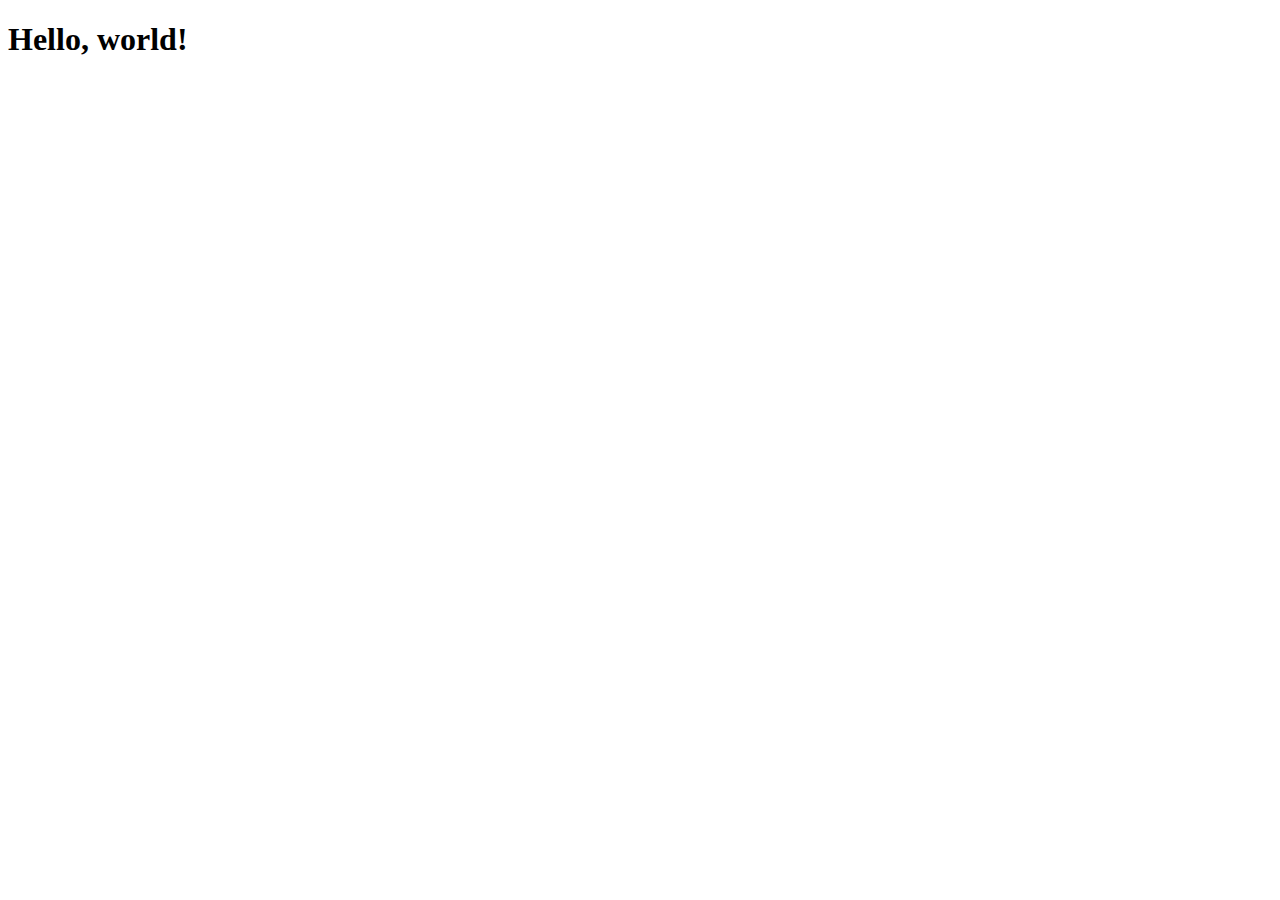
==== index.html @ 6a19d9c7 "first commit" ====
<!doctype html>
<html lang="en">

<head>
    <meta charset="utf-8">
    <meta name="viewport" content="width=device-width, initial-scale=1">
    <title>Panda commerce</title>
    <link href="https://cdn.jsdelivr.net/npm/bootstrap@5.2.0/dist/css/bootstrap.min.css" rel="stylesheet"
        integrity="sha384-gH2yIJqKdNHPEq0n4Mqa/HGKIhSkIHeL5AyhkYV8i59U5AR6csBvApHHNl/vI1Bx" crossorigin="anonymous">
</head>

<body>
    <h1>Hello, world!</h1>


    <!-- java script -->
    <script src="https://cdn.jsdelivr.net/npm/bootstrap@5.2.0/dist/js/bootstrap.bundle.min.js"
        integrity="sha384-A3rJD856KowSb7dwlZdYEkO39Gagi7vIsF0jrRAoQmDKKtQBHUuLZ9AsSv4jD4Xa"
        crossorigin="anonymous"></script>
</body>

</html>
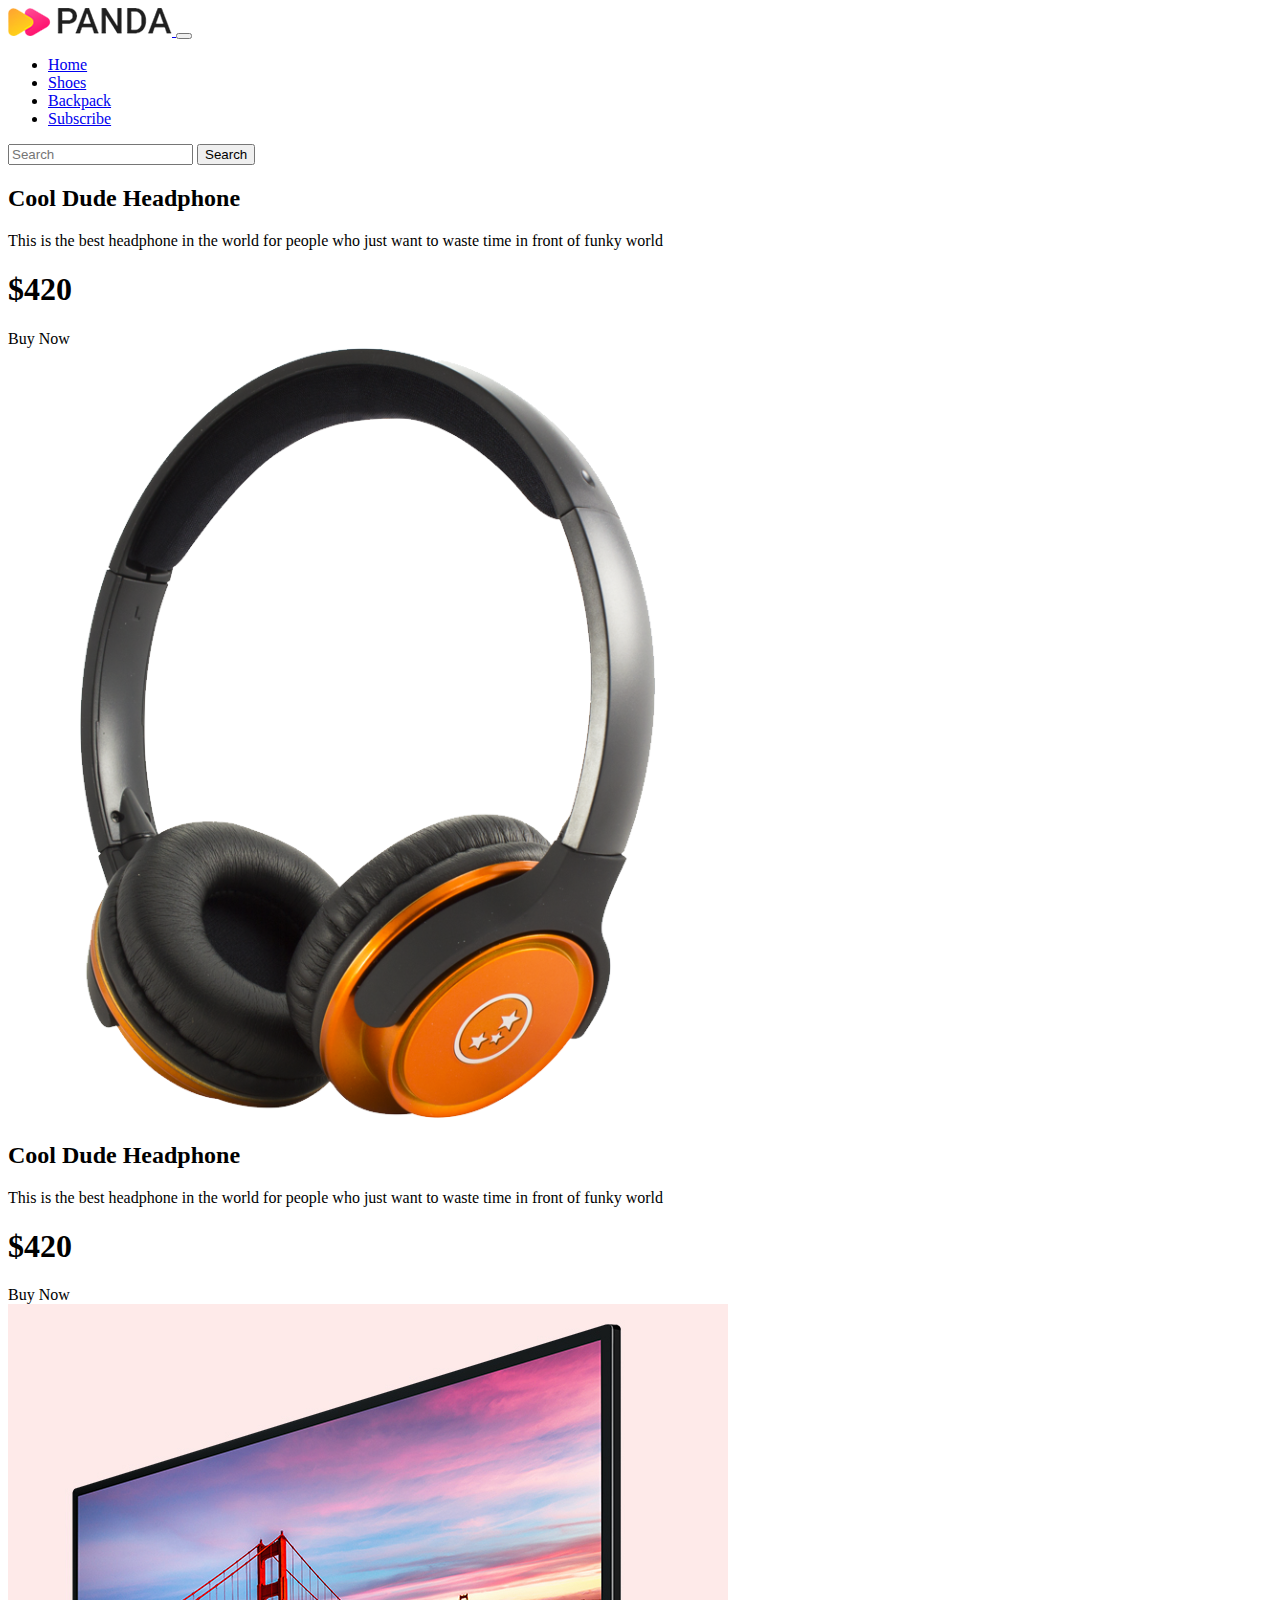
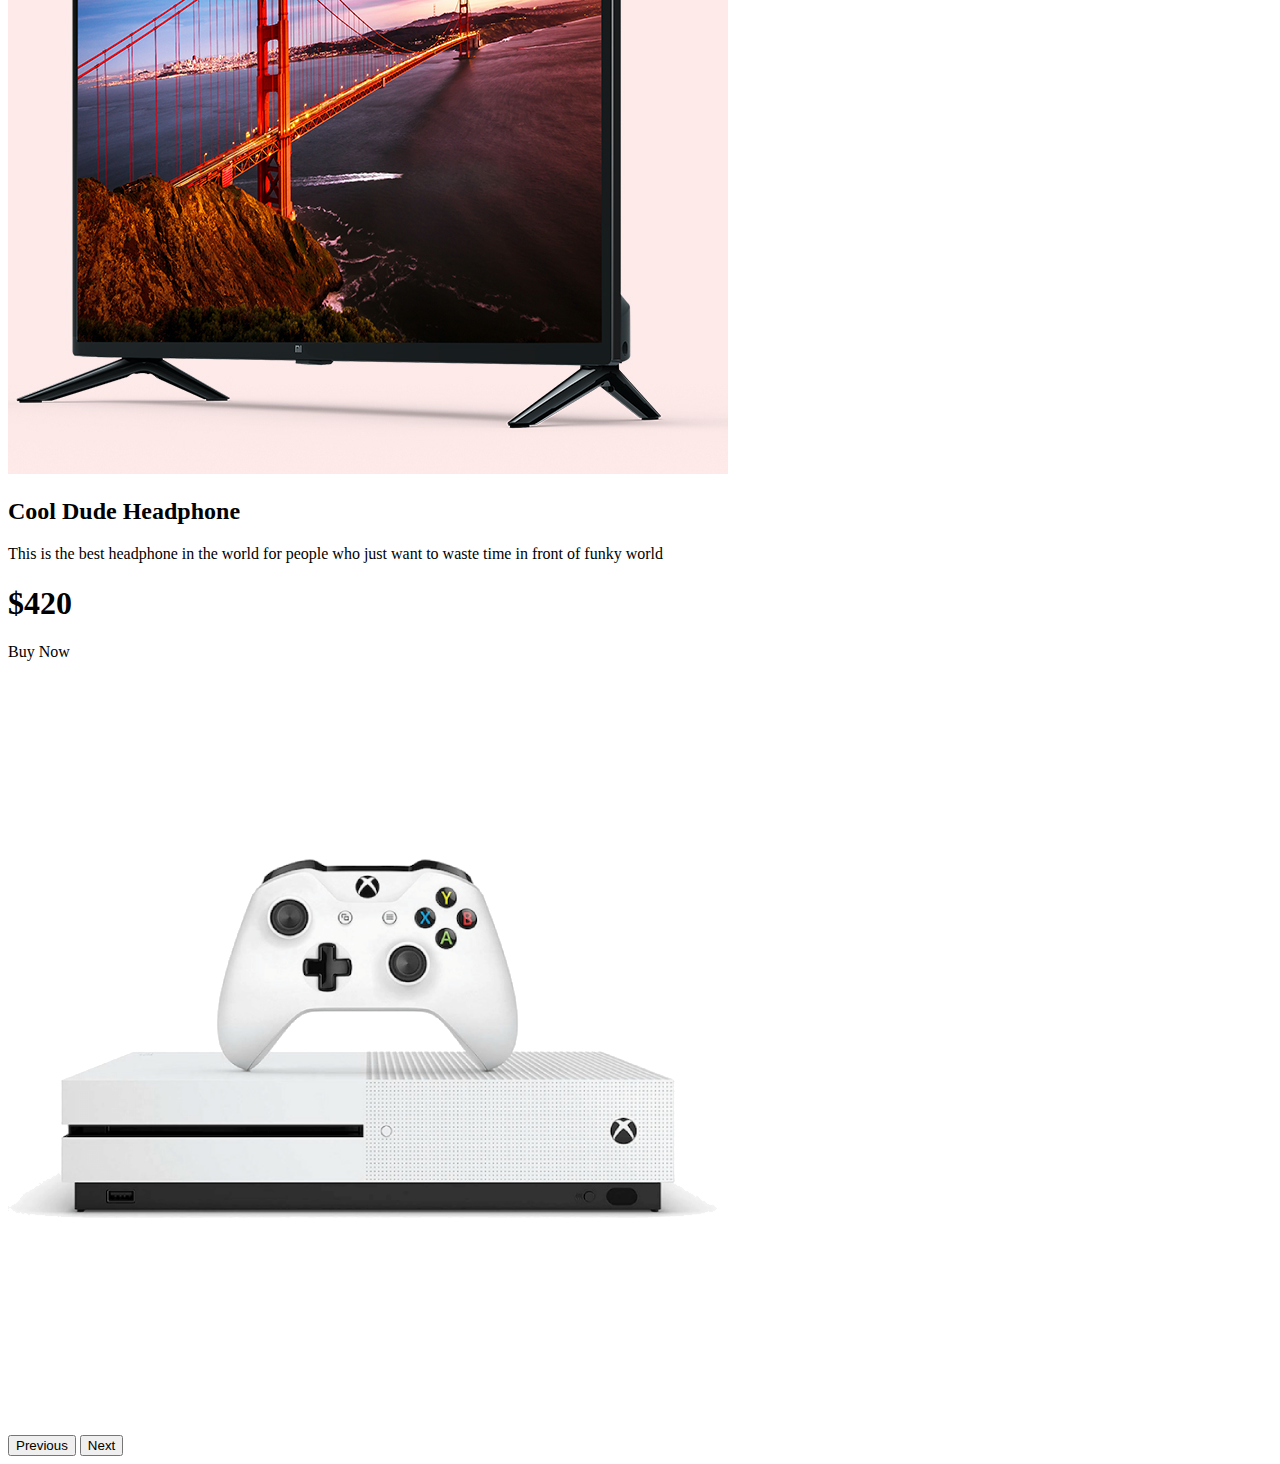
==== commit 89e525c9: "header complete" ====
--- a/index.html
+++ b/index.html
@@ -10,8 +10,107 @@
 </head>
 
 <body>
-    <h1>Hello, world!</h1>
+    <header class="container">
+        <nav class="navbar navbar-expand-lg bg-light">
+            <div class="container">
+                <a class="navbar-brand" href="#">
+                    <img src="images/logo.png" alt="">
+                </a>
+                <button class="navbar-toggler" type="button" data-bs-toggle="collapse" data-bs-target="#navbarSupportedContent"
+                    aria-controls="navbarSupportedContent" aria-expanded="false" aria-label="Toggle navigation">
+                    <span class="navbar-toggler-icon"></span>
+                </button>
+                <div class="collapse navbar-collapse" id="navbarSupportedContent">
+                    <ul class="navbar-nav me-auto mb-2 mb-lg-0">
+                        <li class="nav-item">
+                            <a class="nav-link active" aria-current="page" href="#">Home</a>
+                        </li>
+                        <li class="nav-item">
+                            <a class="nav-link" href="#">Shoes</a>
+                        </li>
+                        <li class="nav-item">
+                            <a class="nav-link" href="#">Backpack</a>
+                        </li>
+                        <li class="nav-item">
+                            <a class="nav-link" href="#">Subscribe</a>
+                        </li>
+                        
+                        
+                    </ul>
+                    <form class="d-flex" role="search">
+                        <input class="form-control me-2" type="search" placeholder="Search" aria-label="Search">
+                        <button class="btn btn-outline-success" type="submit">Search</button>
+                    </form>
+                </div>
+            </div>
+        </nav>
 
+        <!-- slider start  -->
+        <section class="mt-5">
+            <div id="carouselExampleControls" class="carousel slide" data-bs-ride="carousel">
+                <div class="carousel-inner">
+                    <div class="carousel-item active bg-info p-5">
+                        <div class="row">
+                            <div class="col-lg-7 d-flex align-items-center">
+                                <div>
+                                    <h2>Cool Dude Headphone</h2>
+                                    <p>This is the best headphone in the world for people who just want to waste time in front of funky world</p>
+                                    <h1>$420</h1>
+                                    <div class="btn-btn-warning">Buy Now</div>
+                                </div>
+                            </div>
+                            <div class="col-lg-5">
+                                <img src="images/banner-images/headphone.png" class="d-block w-100" alt="...">
+                            </div>
+                        </div>
+                    </div>
+                    <div class="carousel-item active bg-info p-5">
+                        <div class="row">
+                            <div class="col-lg-7 d-flex align-items-center">
+                                <div>
+                                    <h2>Cool Dude Headphone</h2>
+                                    <p>This is the best headphone in the world for people who just want to waste time in front of funky world</p>
+                                    <h1>$420</h1>
+                                    <div class="btn-btn-warning">Buy Now</div>
+                                </div>
+                            </div>
+                            <div class="col-lg-5">
+                                <img src="images/banner-images/tv.png" class="d-block w-100" alt="...">
+                            </div>
+                        </div>
+                    </div>
+                    <div class="carousel-item active bg-info p-5">
+                        <div class="row">
+                            <div class="col-lg-7 d-flex align-items-center">
+                                <div>
+                                    <h2>Cool Dude Headphone</h2>
+                                    <p>This is the best headphone in the world for people who just want to waste time in front of funky world</p>
+                                    <h1>$420</h1>
+                                    <div class="btn-btn-warning">Buy Now</div>
+                                </div>
+                            </div>
+                            <div class="col-lg-5">
+                                <img src="images/banner-images/xbox.png" class="d-block w-100" alt="...">
+                            </div>
+                        </div>
+                    </div>
+                    
+                </div>
+                <button class="carousel-control-prev" type="button" data-bs-target="#carouselExampleControls" data-bs-slide="prev">
+                    <span class="carousel-control-prev-icon" aria-hidden="true"></span>
+                    <span class="visually-hidden">Previous</span>
+                </button>
+                <button class="carousel-control-next" type="button" data-bs-target="#carouselExampleControls" data-bs-slide="next">
+                    <span class="carousel-control-next-icon" aria-hidden="true"></span>
+                    <span class="visually-hidden">Next</span>
+                </button>
+            </div>
+        </section>
+       <!-- slider end  -->
+    </header>
+    <main>
+        
+    </main>
 
     <!-- java script -->
     <script src="https://cdn.jsdelivr.net/npm/bootstrap@5.2.0/dist/js/bootstrap.bundle.min.js"
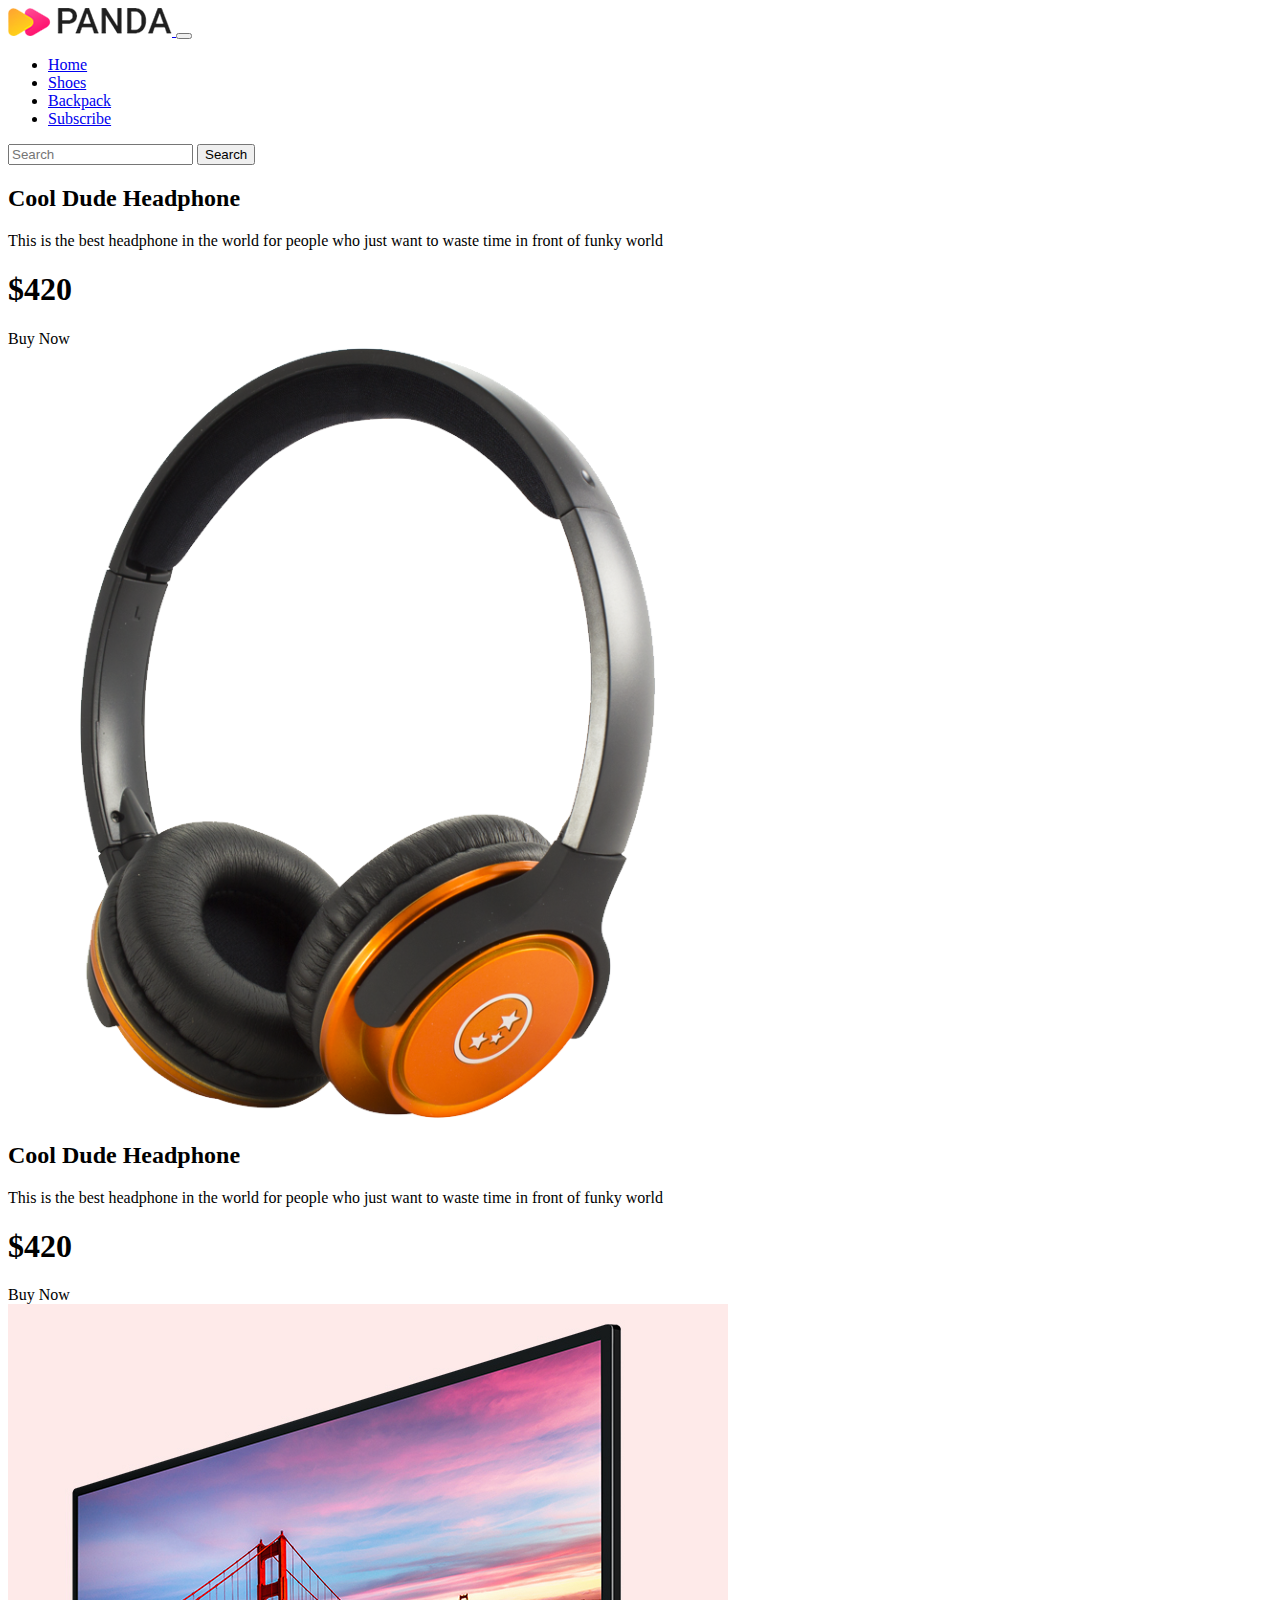
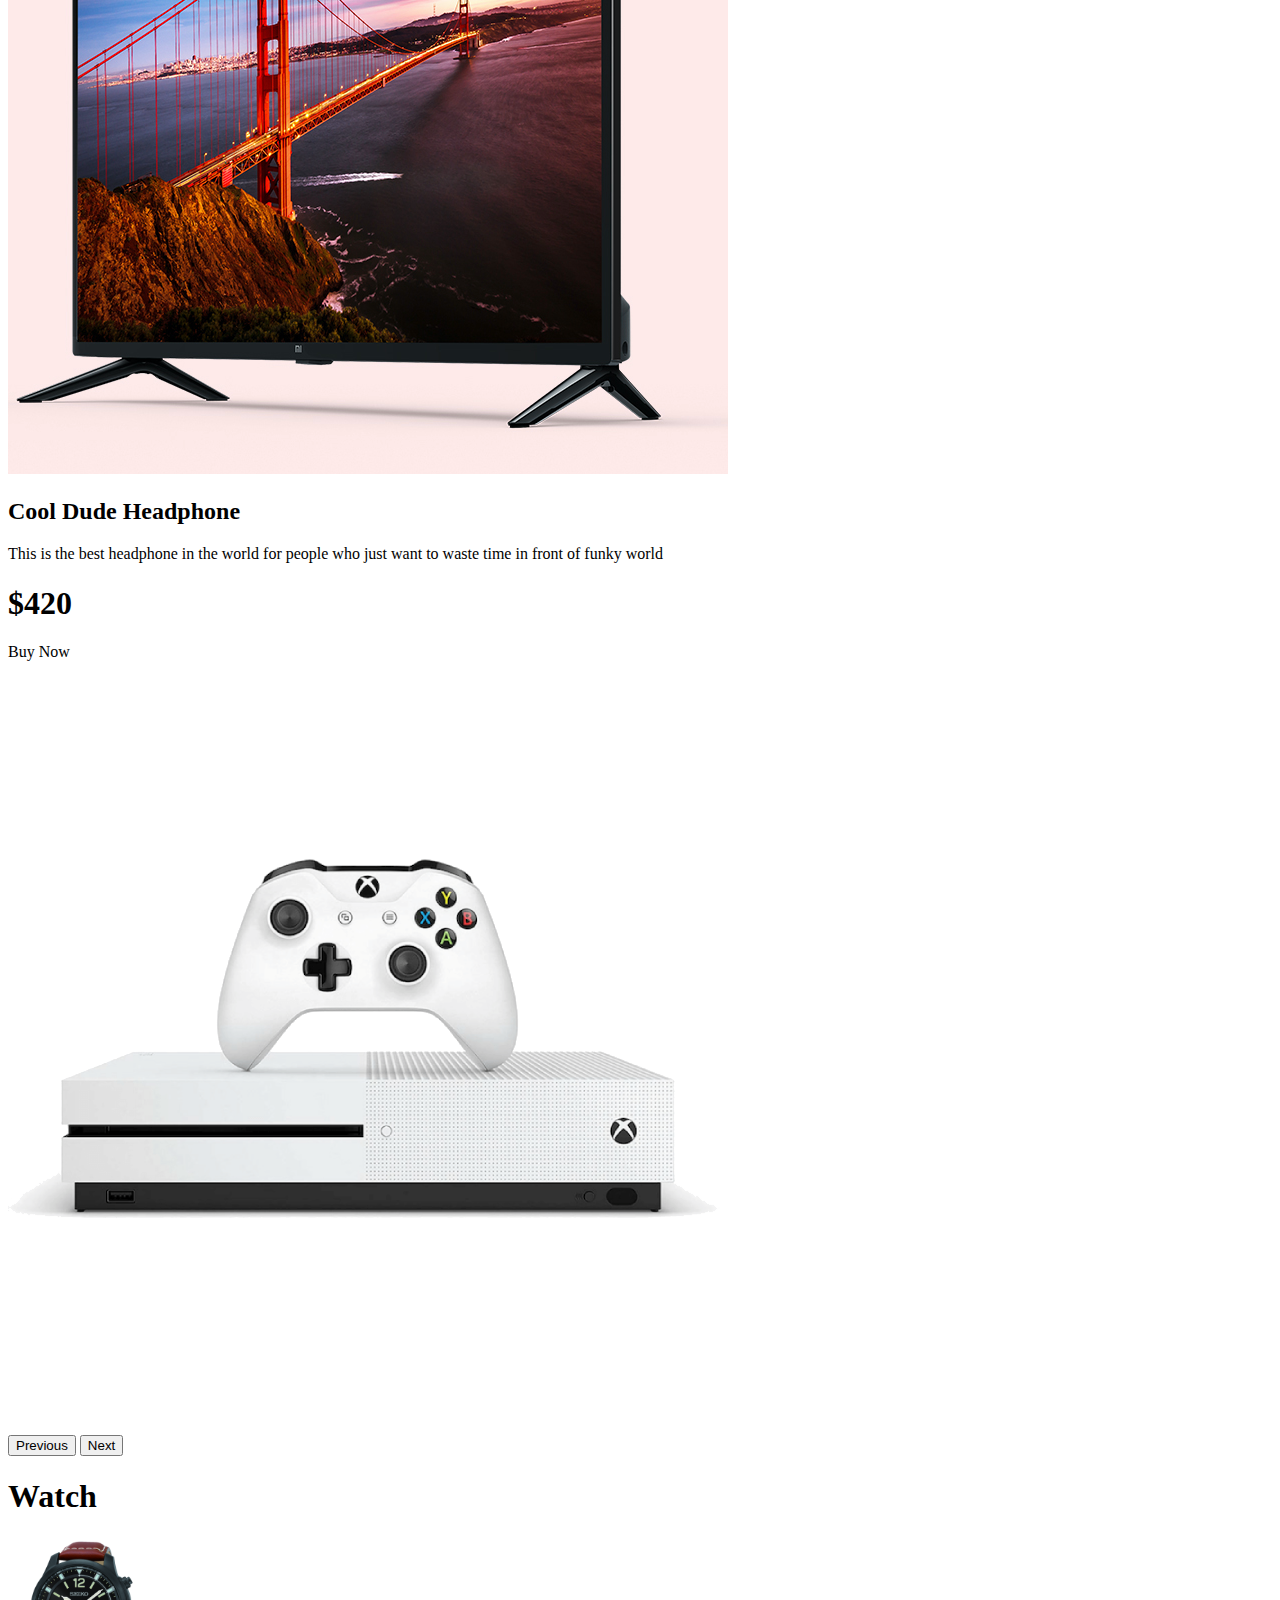
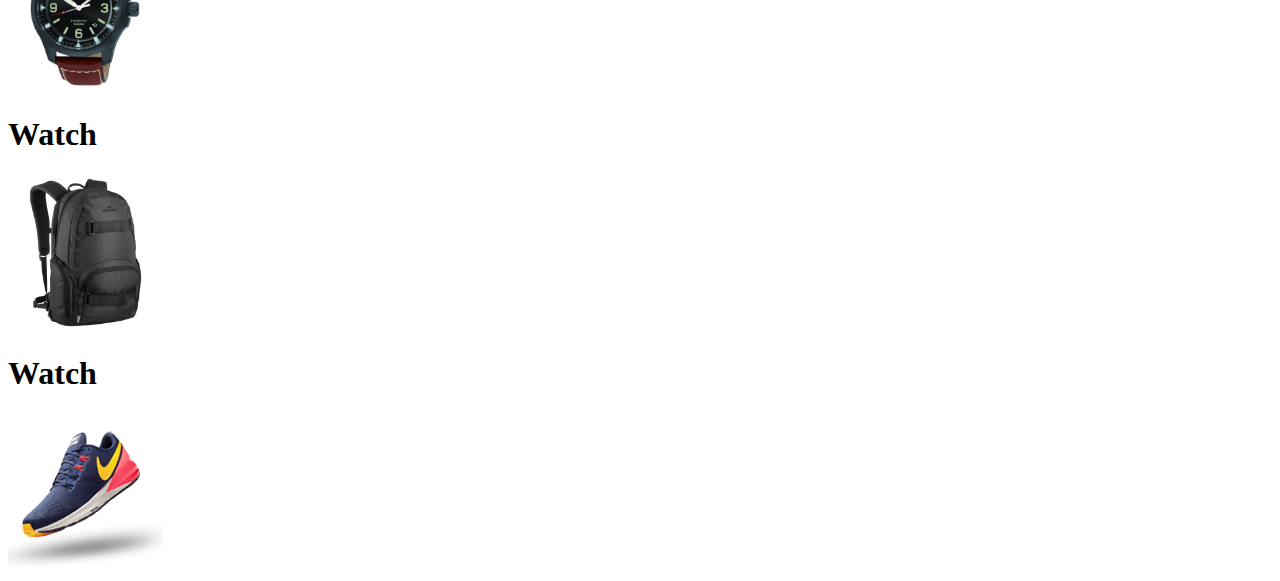
==== commit ad6b3ad9: "category items completed" ====
--- a/index.html
+++ b/index.html
@@ -109,7 +109,30 @@
        <!-- slider end  -->
     </header>
     <main>
-        
+        <section>
+            <div class="container text-center my-5">
+                <div class="row g-2">
+                    <div class="col-lg-4 col-md-6 col-sm-12">
+                        <div class="p-3 border bg-warning rounded-3 d-flex align-items-center justify-content-between">
+                            <h1 class="text-white">Watch</h1>
+                            <img src="images/categories/watch.png" alt="">
+                        </div>
+                    </div>
+                    <div class="col-lg-4 col-md-6 col-sm-12">
+                        <div class="p-3 border bg-success rounded-3 d-flex align-items-center justify-content-between">
+                            <h1 class="text-white">Watch</h1>
+                            <img src="images/categories/bag.png" alt="">
+                        </div>
+                    </div>
+                    <div class="col-lg-4 col-md-6 col-sm-12">
+                        <div class="p-3 border bg-primary rounded-3 d-flex align-items-center justify-content-between">
+                            <h1 class="text-white">Watch</h1>
+                            <img src="images/categories/shoes.png" alt="">
+                        </div>
+                    </div>
+                </div>
+            </div>
+        </section>
     </main>
 
     <!-- java script -->
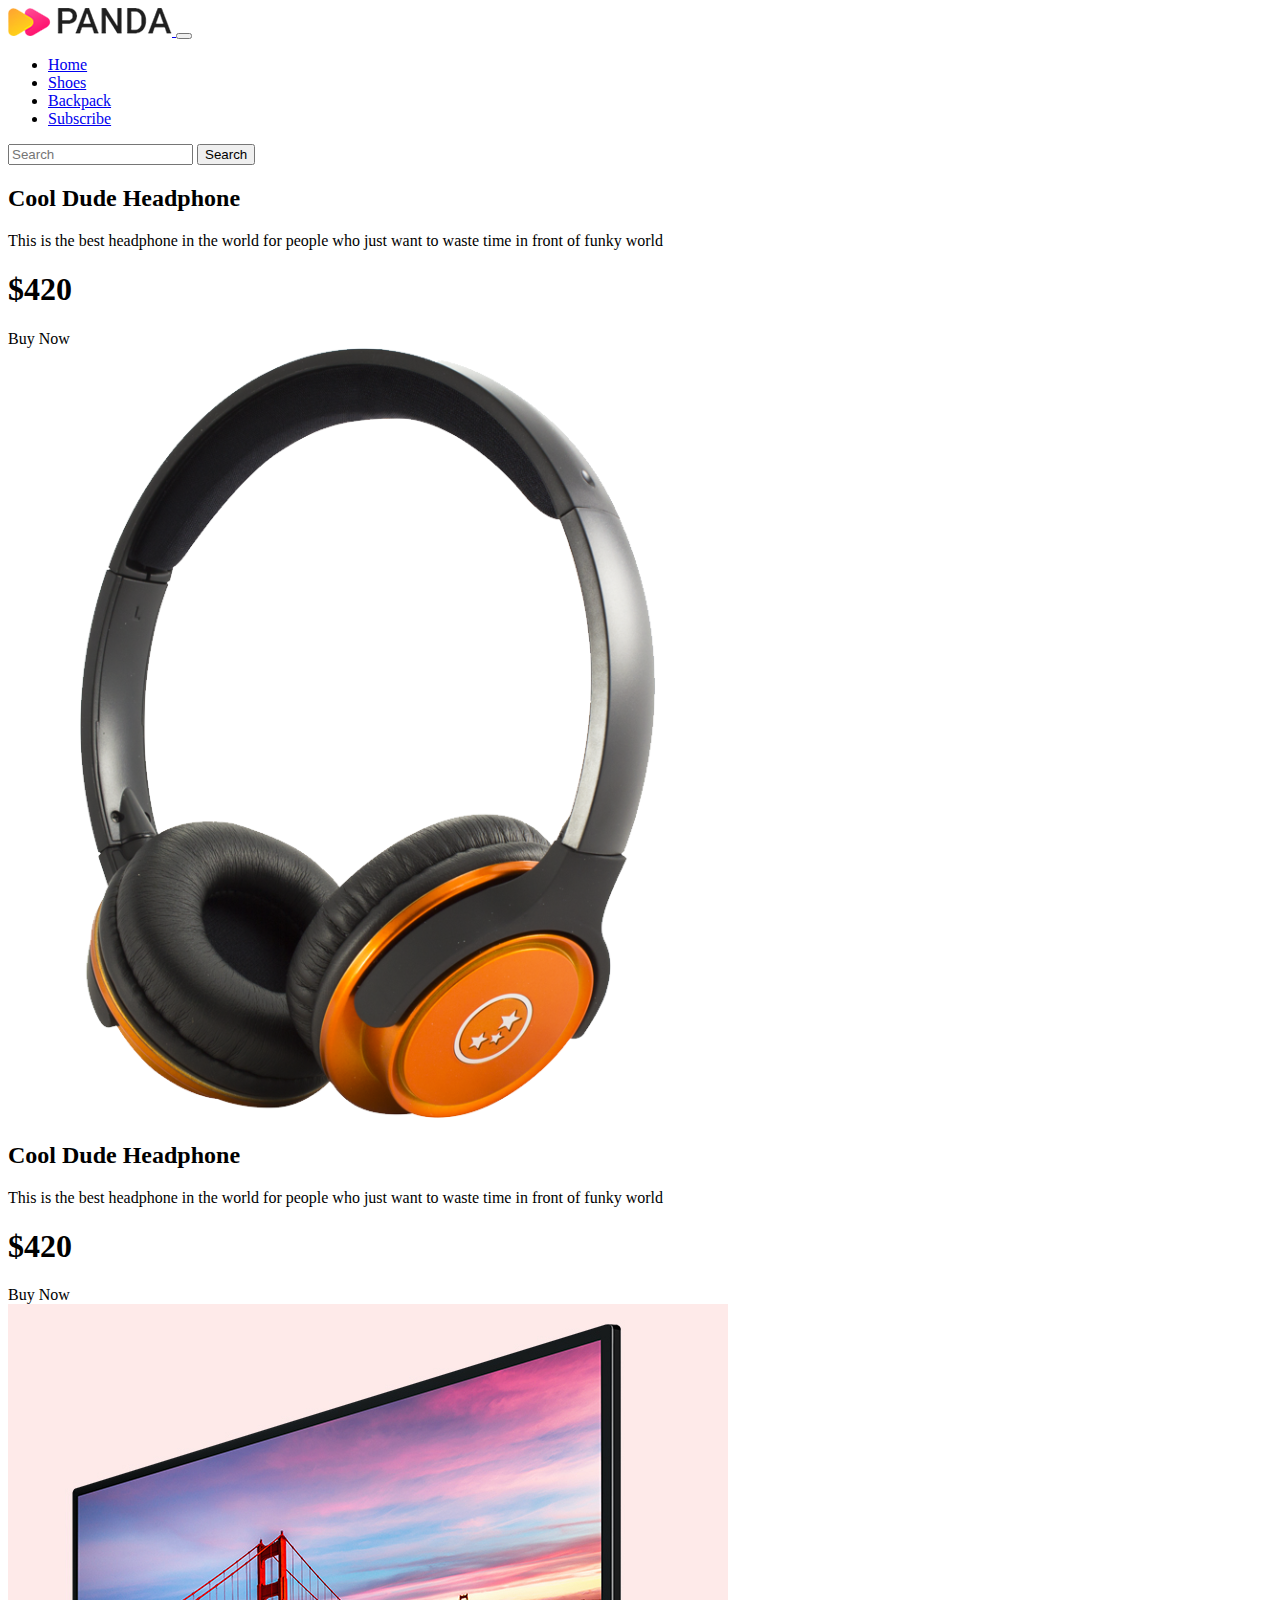
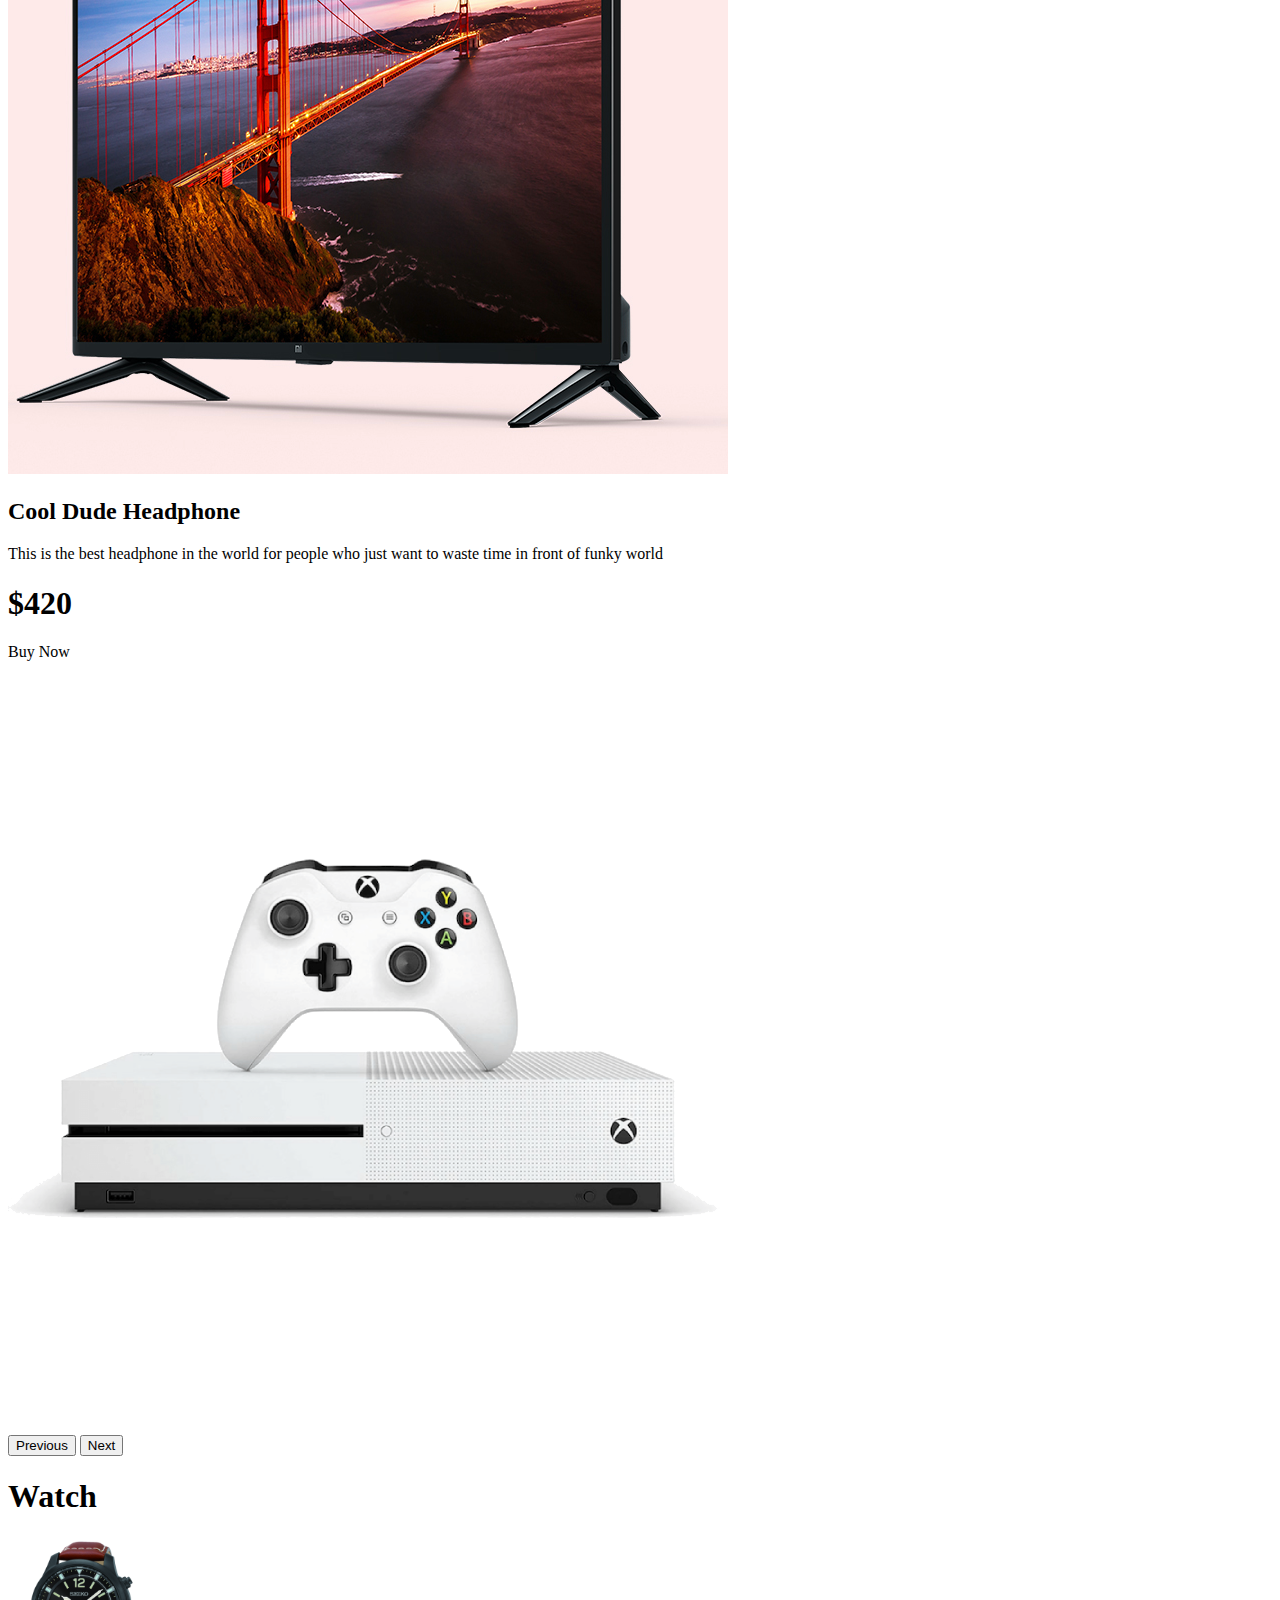
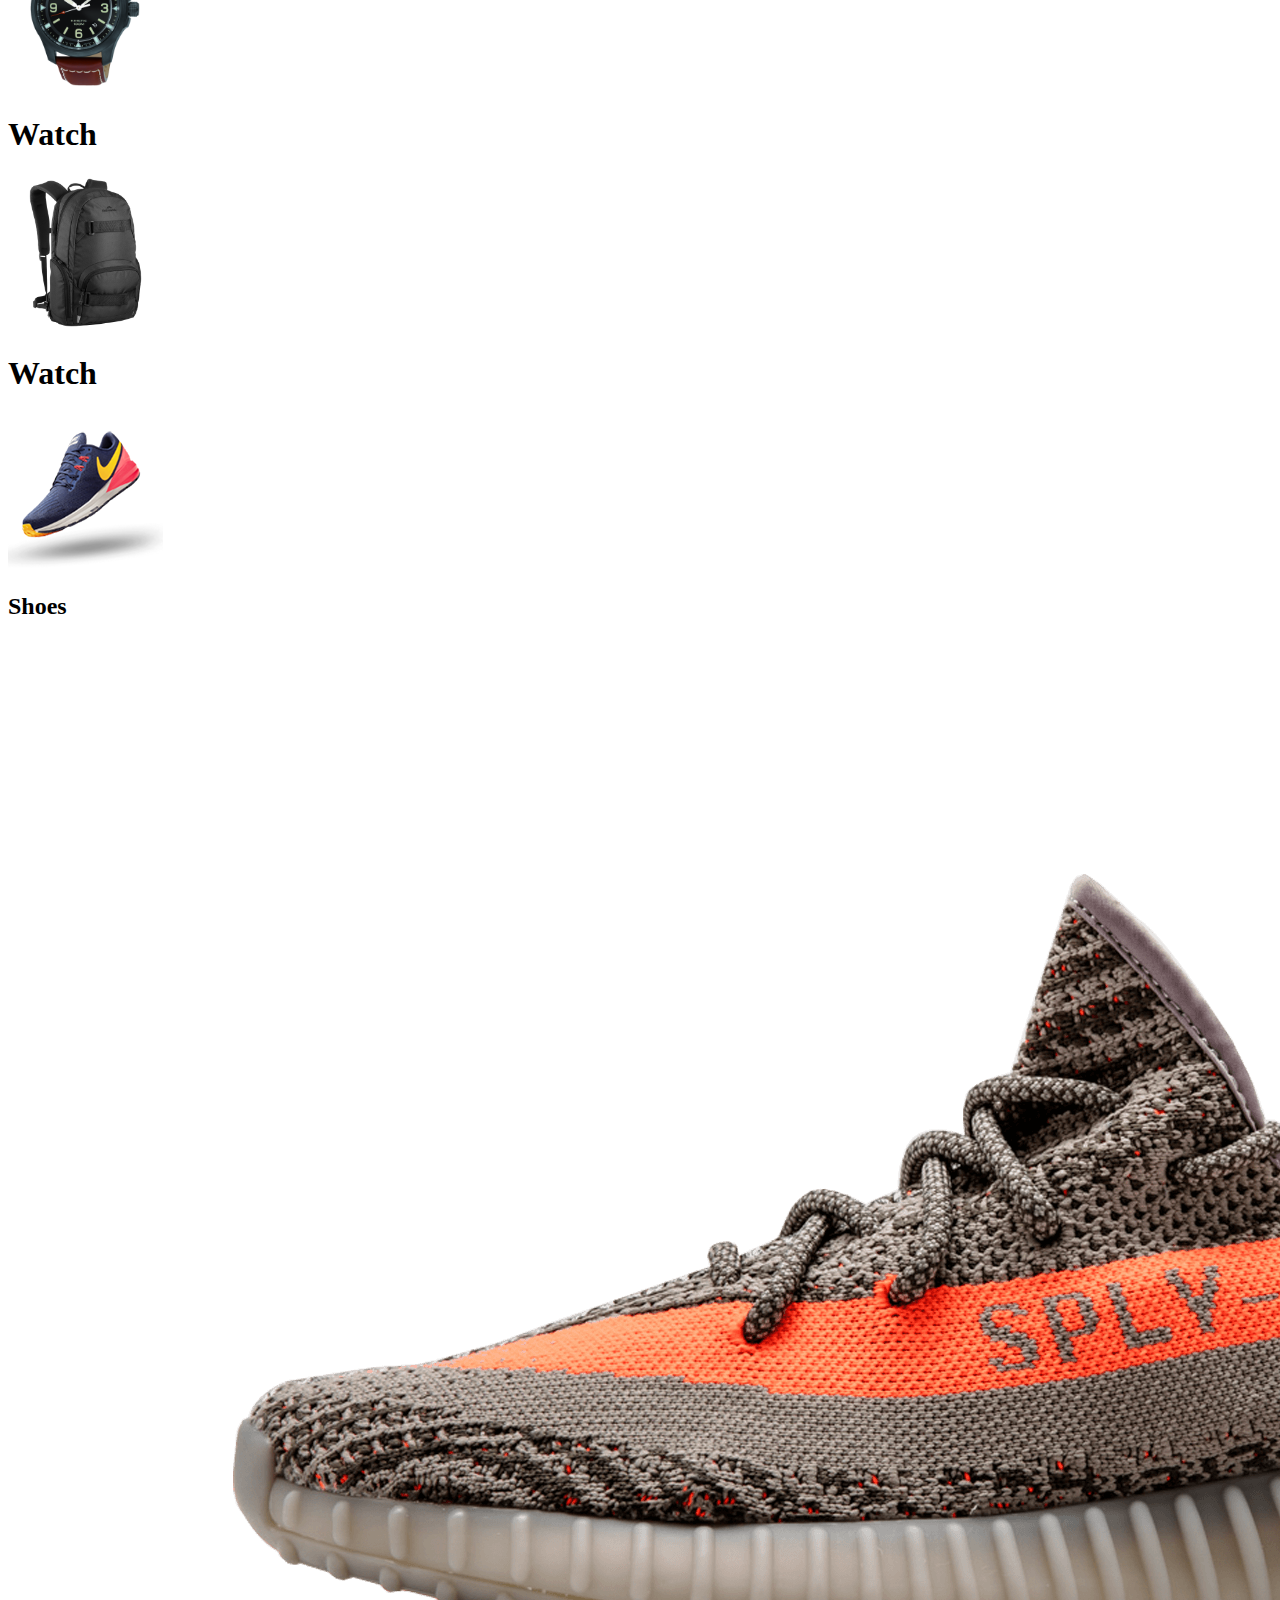
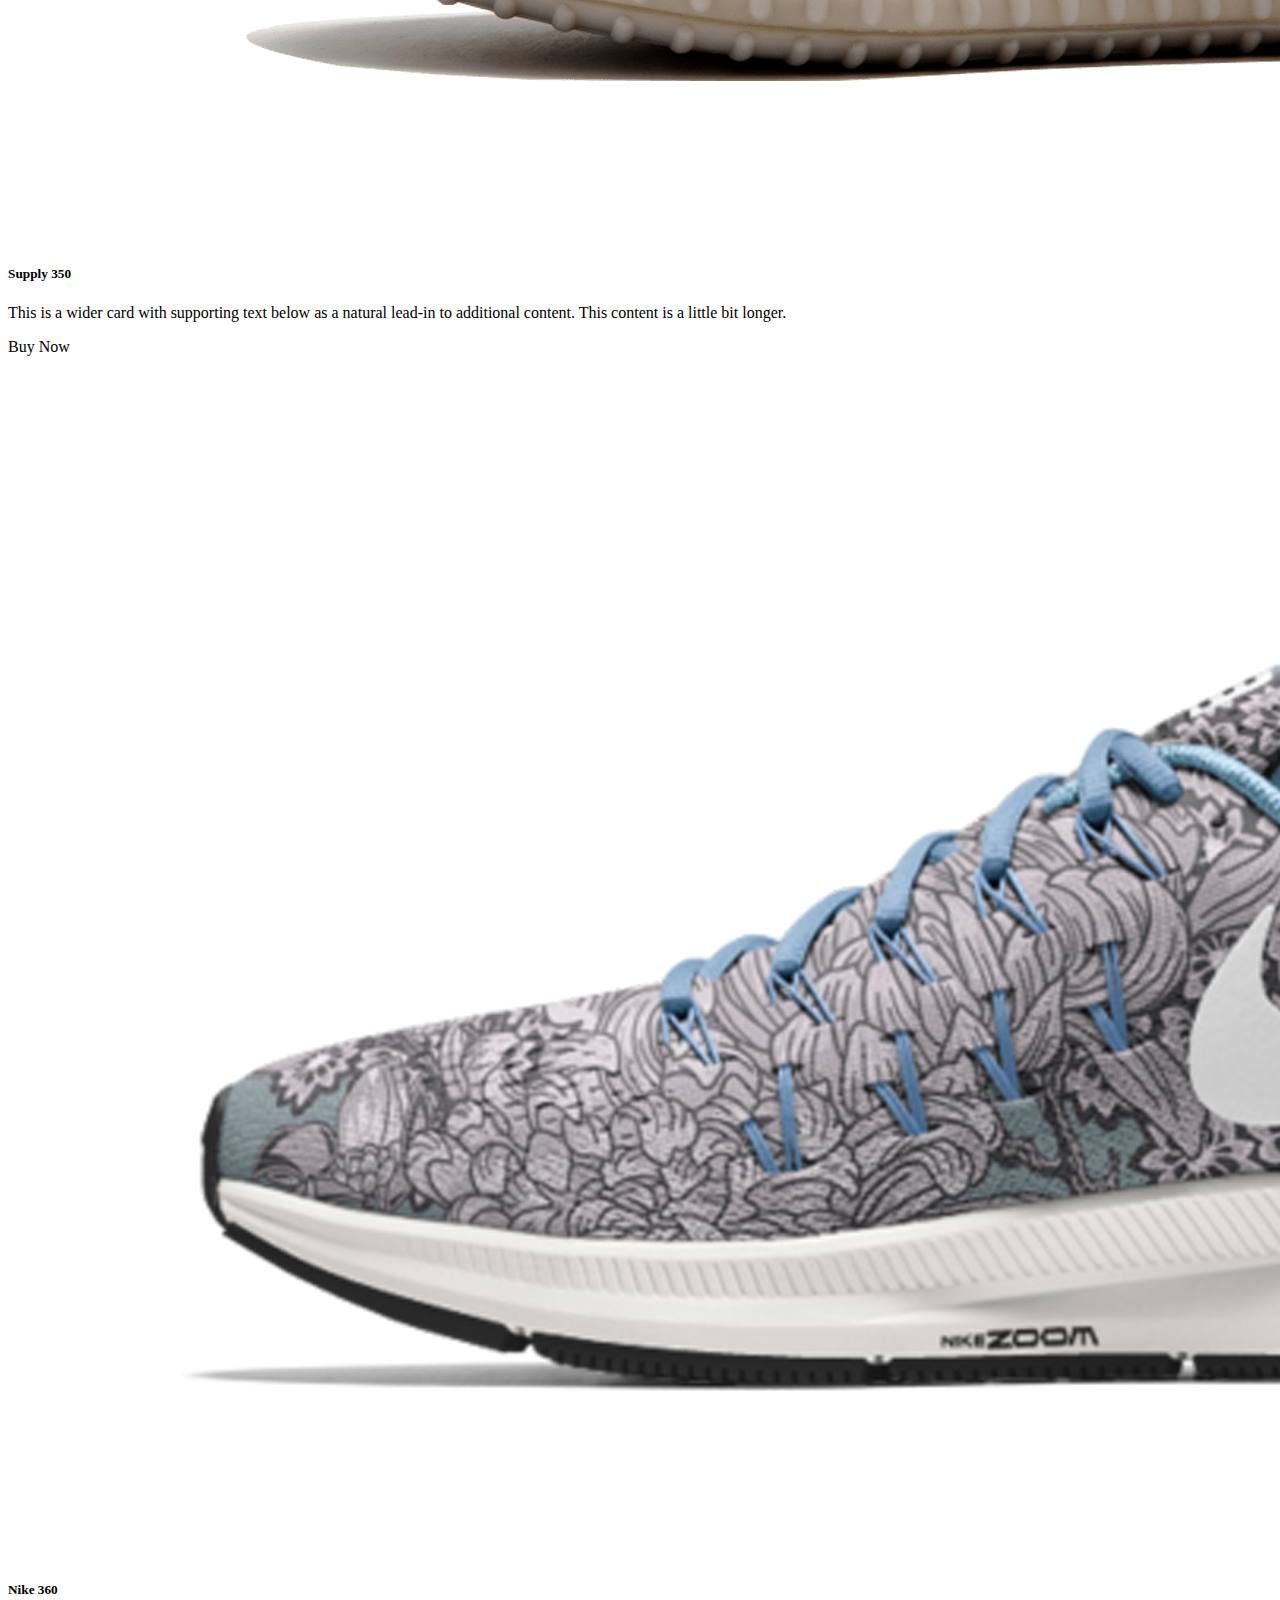
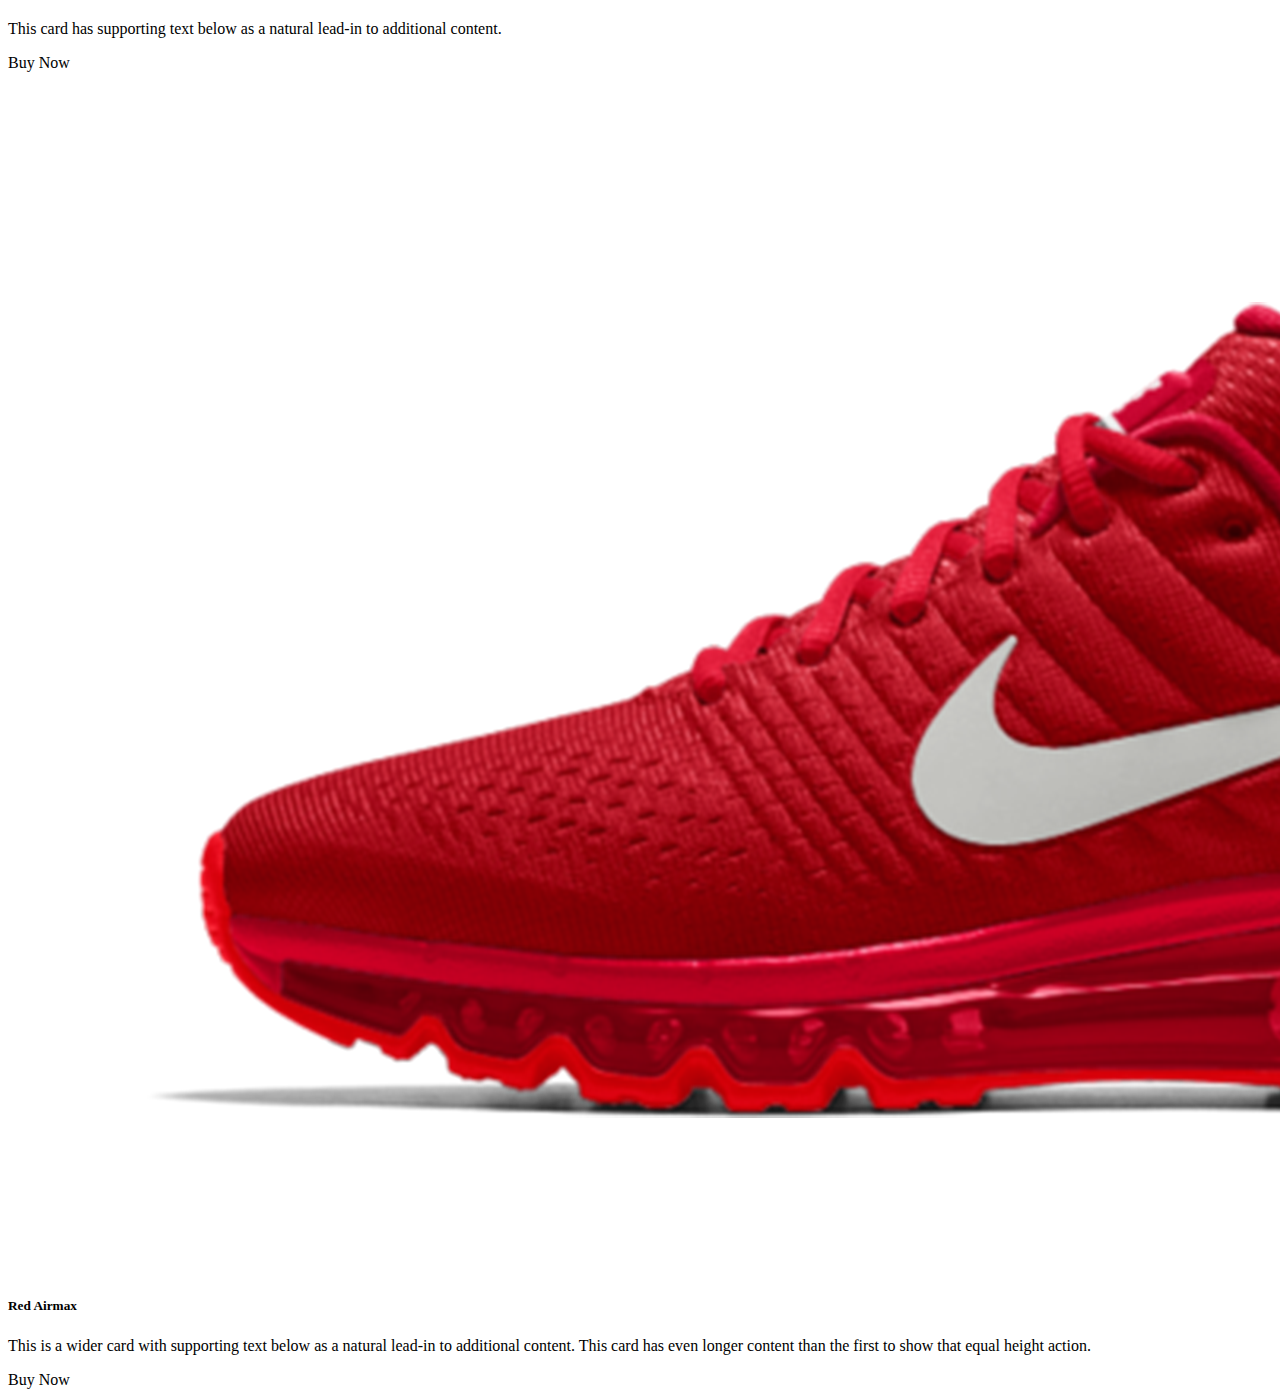
==== commit c439a850: "shoe section" ====
--- a/index.html
+++ b/index.html
@@ -109,6 +109,7 @@
        <!-- slider end  -->
     </header>
     <main>
+        <!-- catogory items start -->
         <section>
             <div class="container text-center my-5">
                 <div class="row g-2">
@@ -133,6 +134,55 @@
                 </div>
             </div>
         </section>
+        <!-- catogory items end -->
+
+        <!-- shoes section start -->
+
+        <section class="container my-5">
+            <h2>Shoes</h2>
+            <div class="row row-cols-1 row-cols-md-2 row-cols-lg-3 g-4">
+                <div class="col">
+                    <div class="card border-0 shadow-lg h-100">
+                        <img src="images/shoes/shoe-1.png" class="card-img-top" alt="...">
+                        <div class="card-body">
+                            <h5 class="card-title">Supply 350</h5>
+                            <p class="card-text">This is a wider card with supporting text below as a natural lead-in to additional
+                                content. This content is a little bit longer.</p>
+                        </div>
+                        <div class="m-3">
+                            <div class="btn btn-warning">Buy Now</div>
+                        </div>
+                    </div>
+                </div>
+                <div class="col">
+                    <div class="card border-0 shadow-lg h-100">
+                        <img src="images/shoes/shoe-2.png" class="card-img-top" alt="...">
+                        <div class="card-body">
+                            <h5 class="card-title">Nike 360</h5>
+                            <p class="card-text">This card has supporting text below as a natural lead-in to additional content.</p>
+                        </div>
+                        <div class="m-3">
+                            <div class="btn btn-warning">Buy Now</div>
+                        </div>
+                    </div>
+                </div>
+                <div class="col">
+                    <div class="card border-0 shadow-lg h-100">
+                        <img src="images/shoes/shoe-3.png" class="card-img-top" alt="...">
+                        <div class="card-body">
+                            <h5 class="card-title">Red Airmax</h5>
+                            <p class="card-text">This is a wider card with supporting text below as a natural lead-in to additional
+                                content. This card has even longer content than the first to show that equal height action.</p>
+                        </div>
+                        <div class="m-3">
+                            <div class="btn btn-warning">Buy Now</div>
+                        </div>
+                    </div>
+                </div>
+            </div>
+        </section>
+
+        <!-- shoes section end -->
     </main>
 
     <!-- java script -->
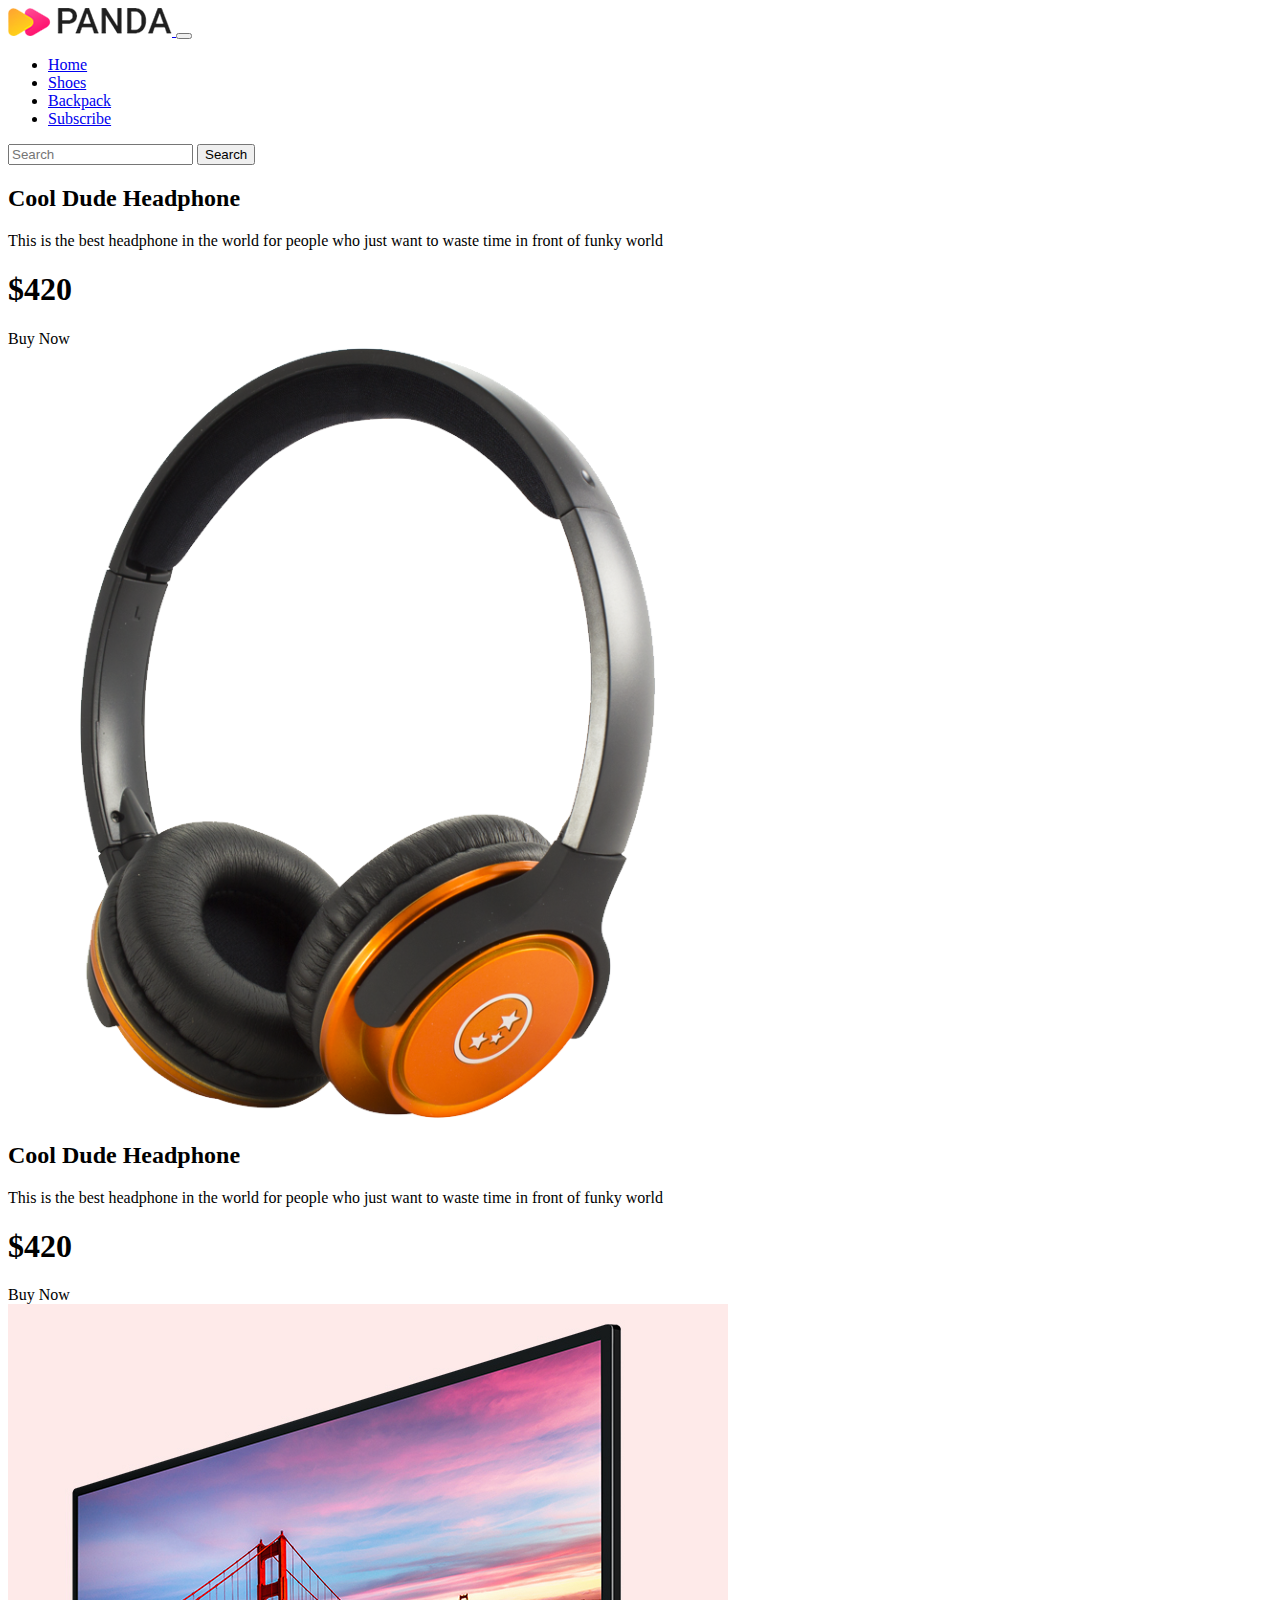
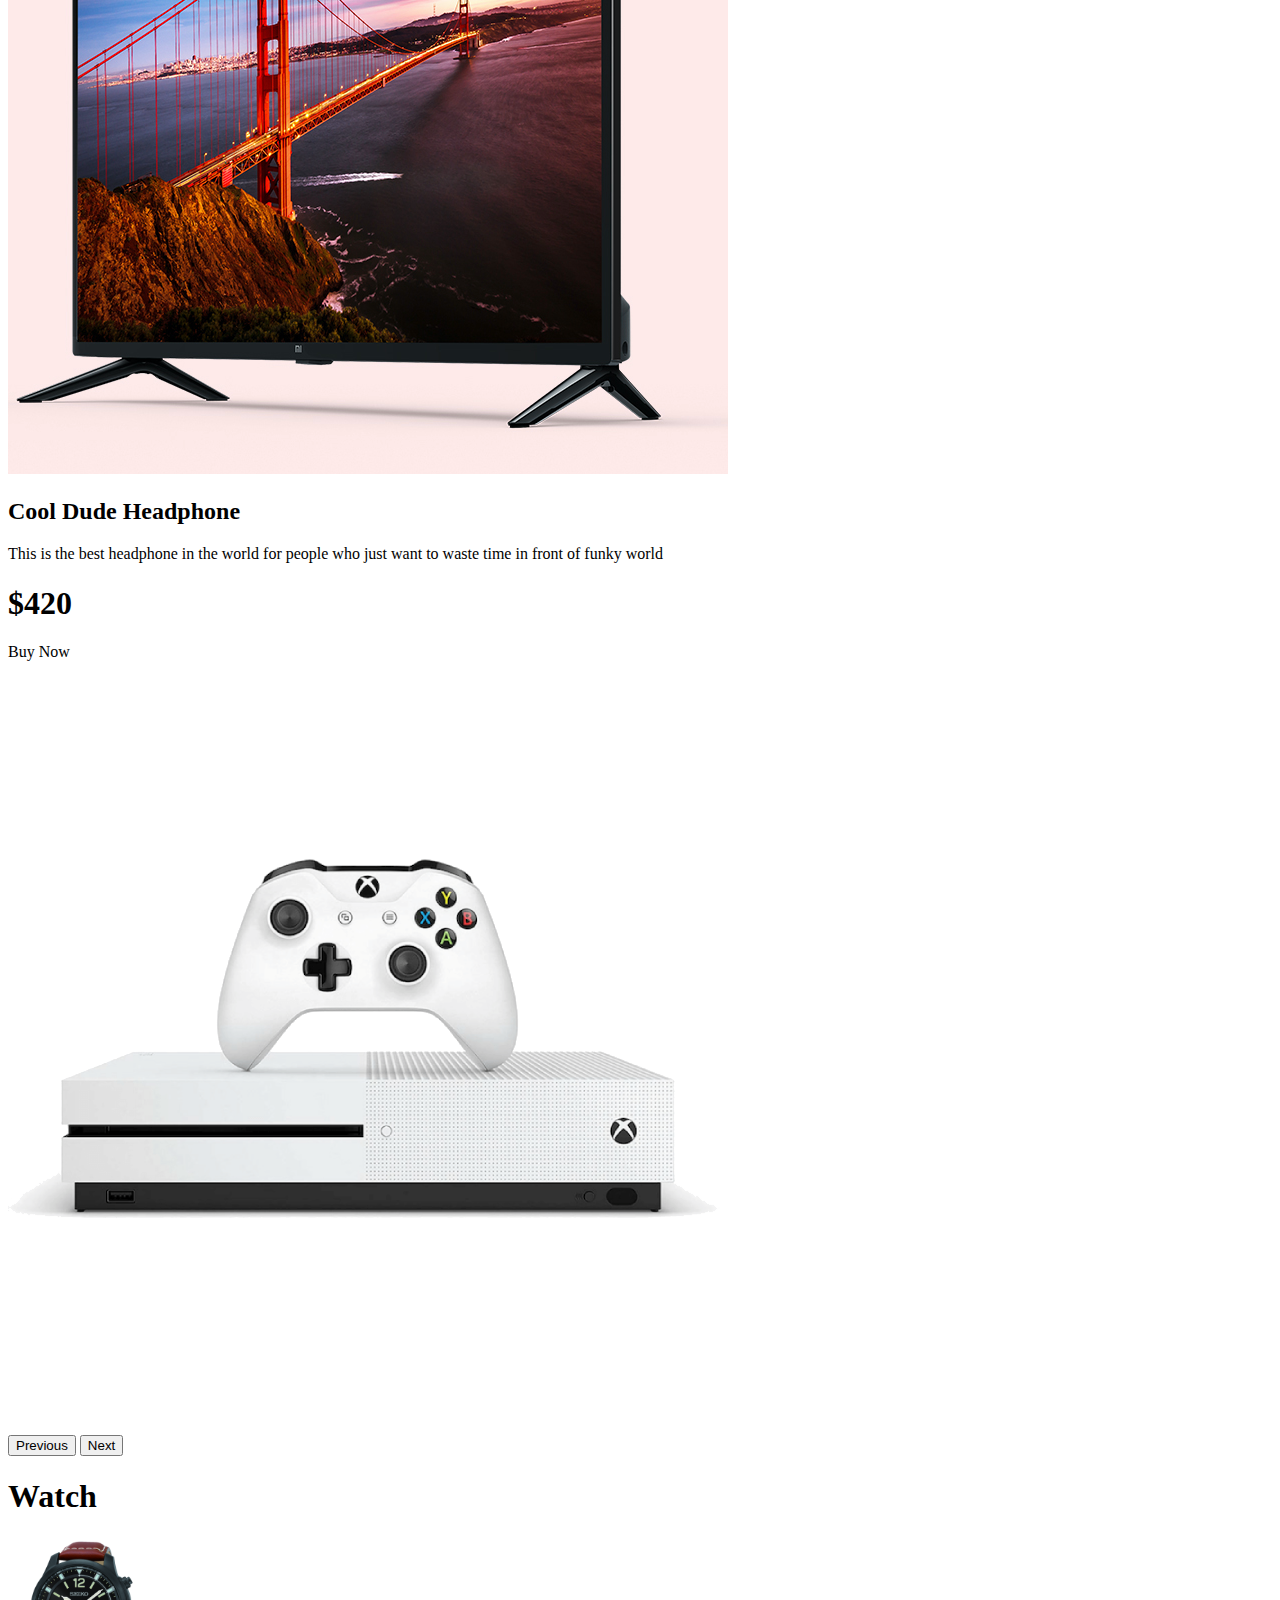
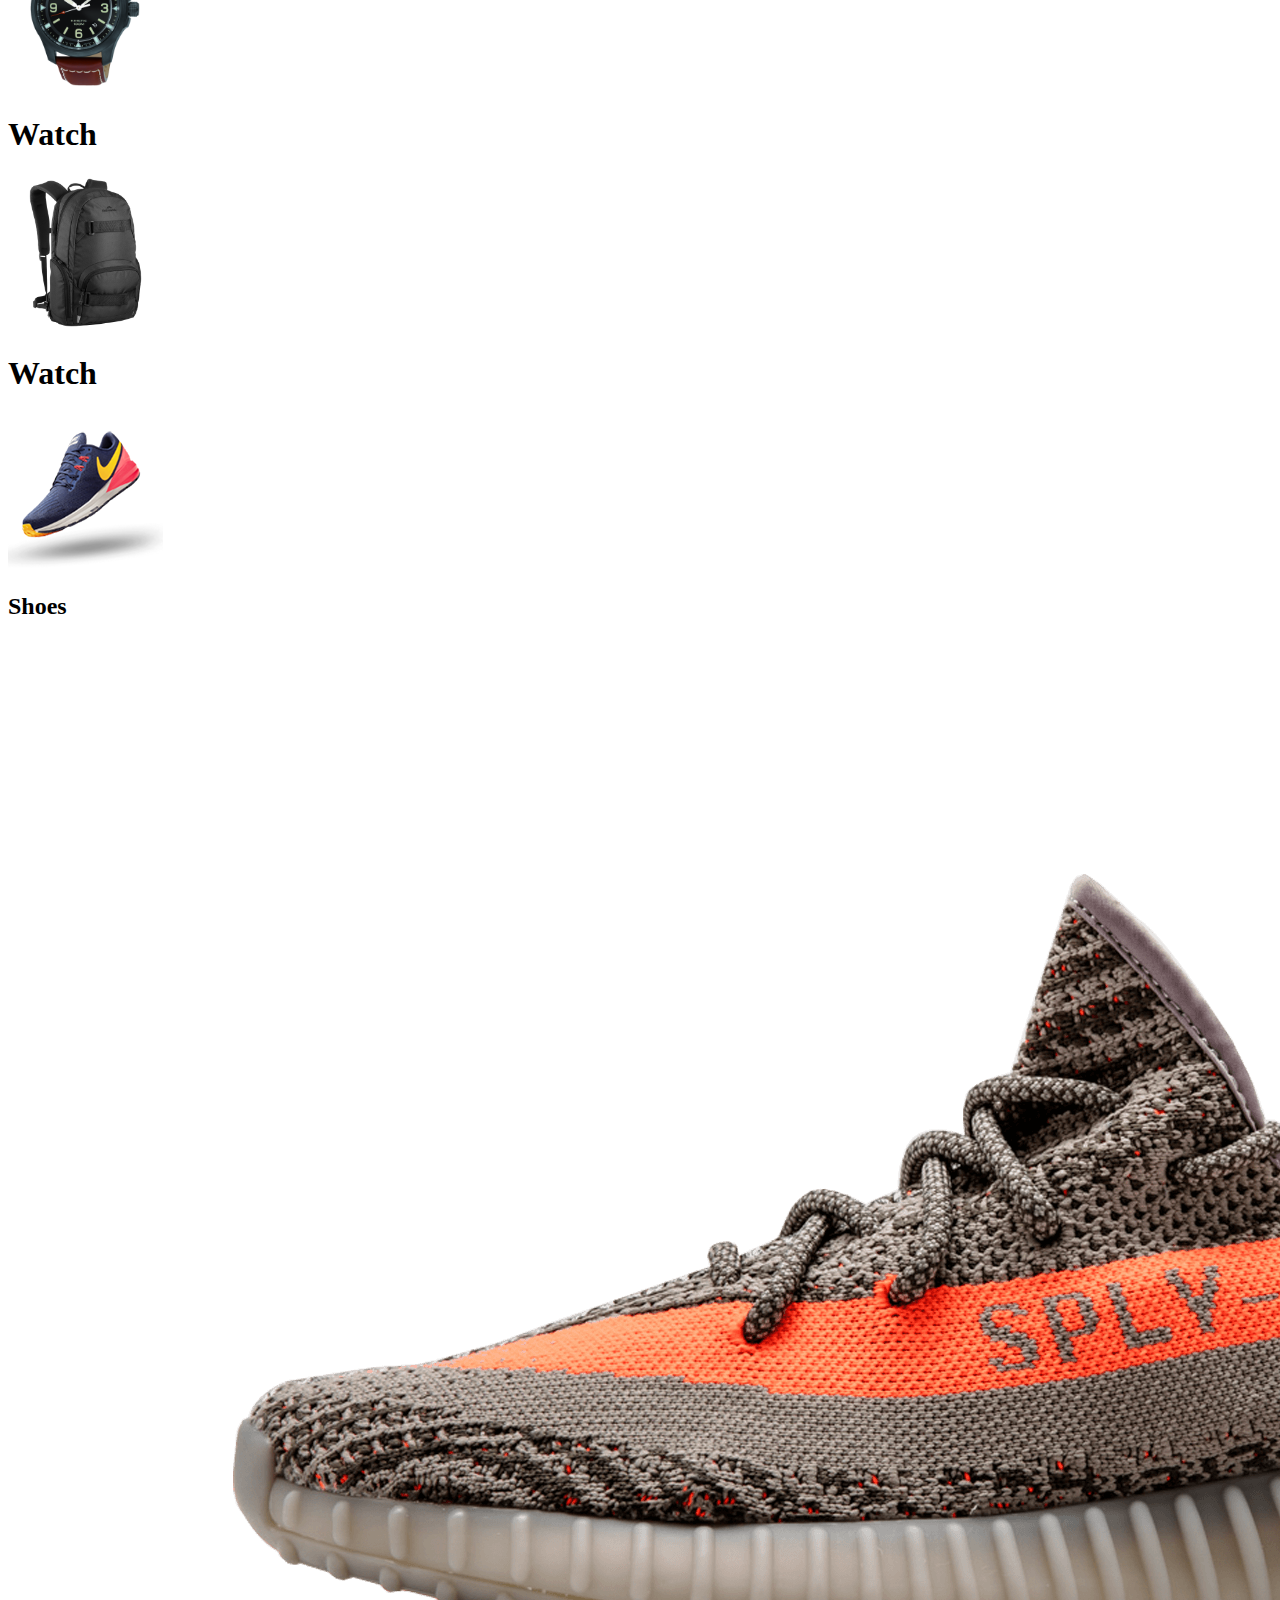
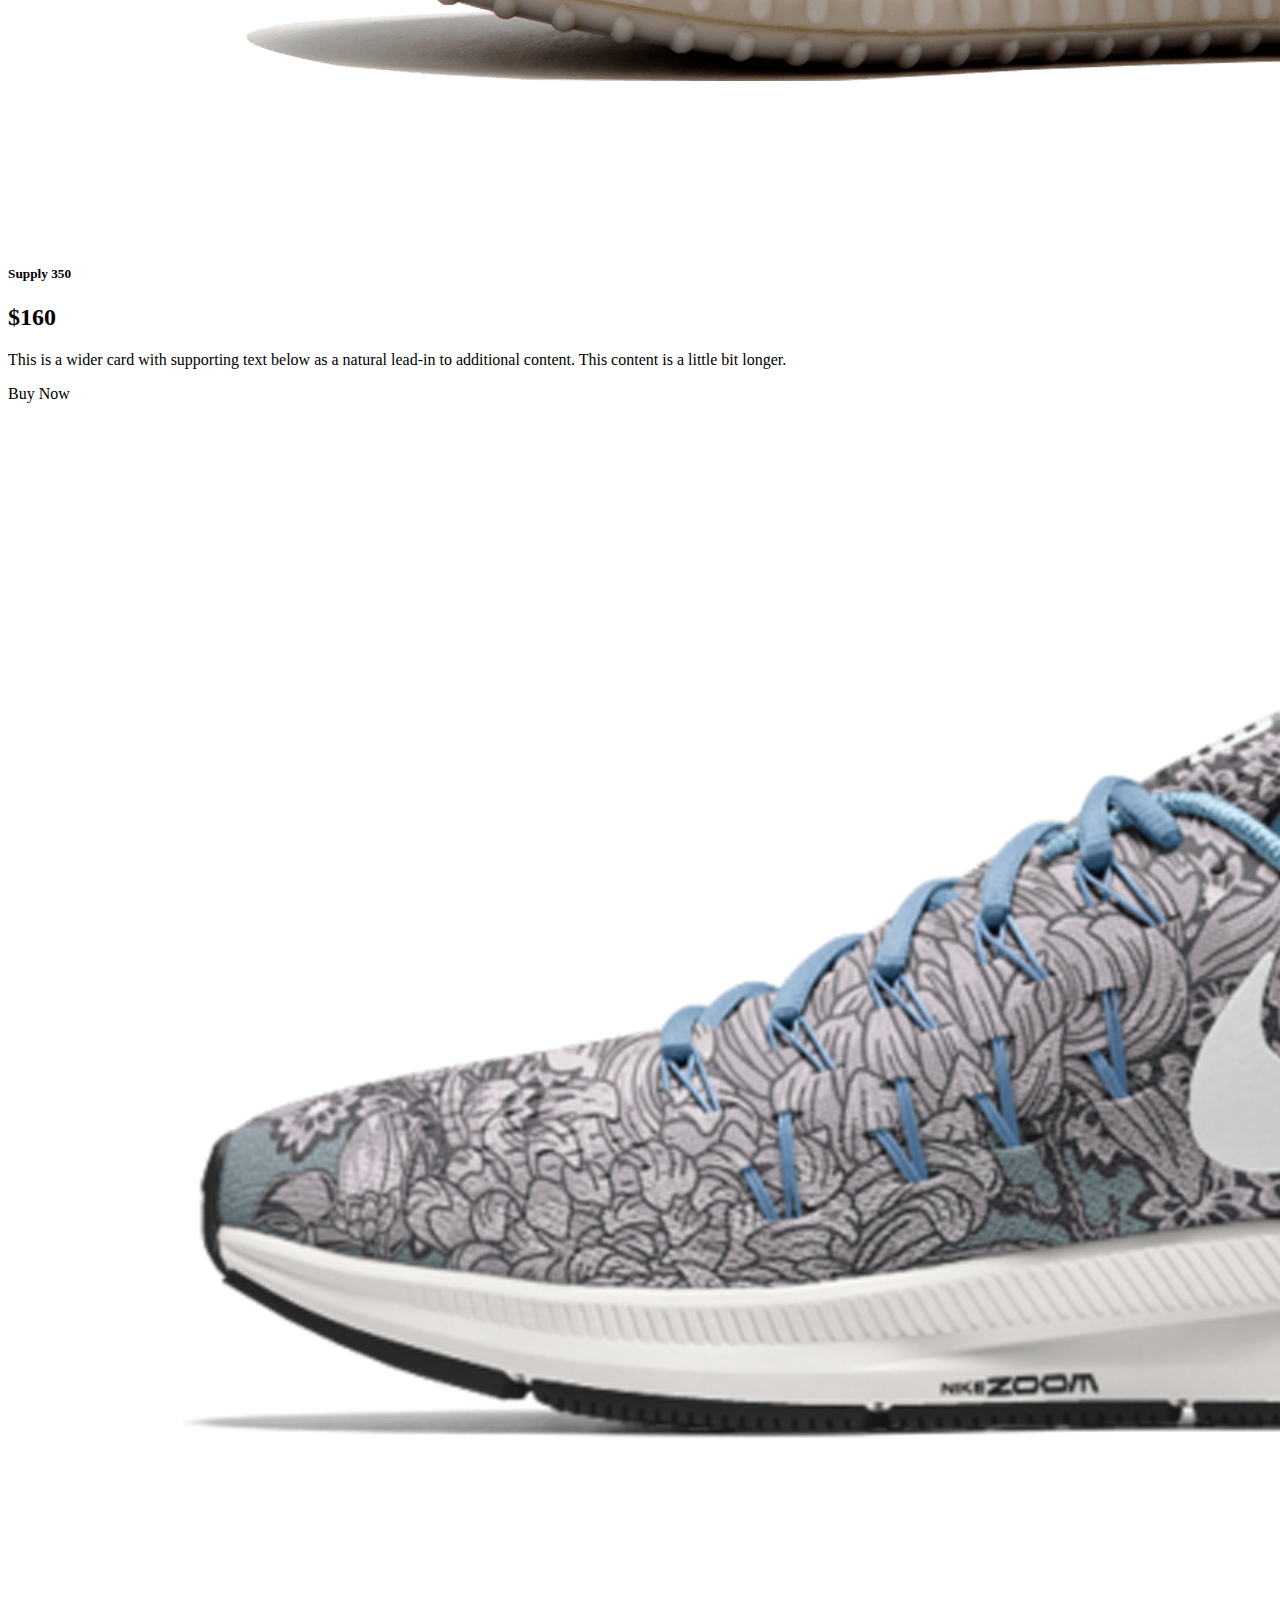
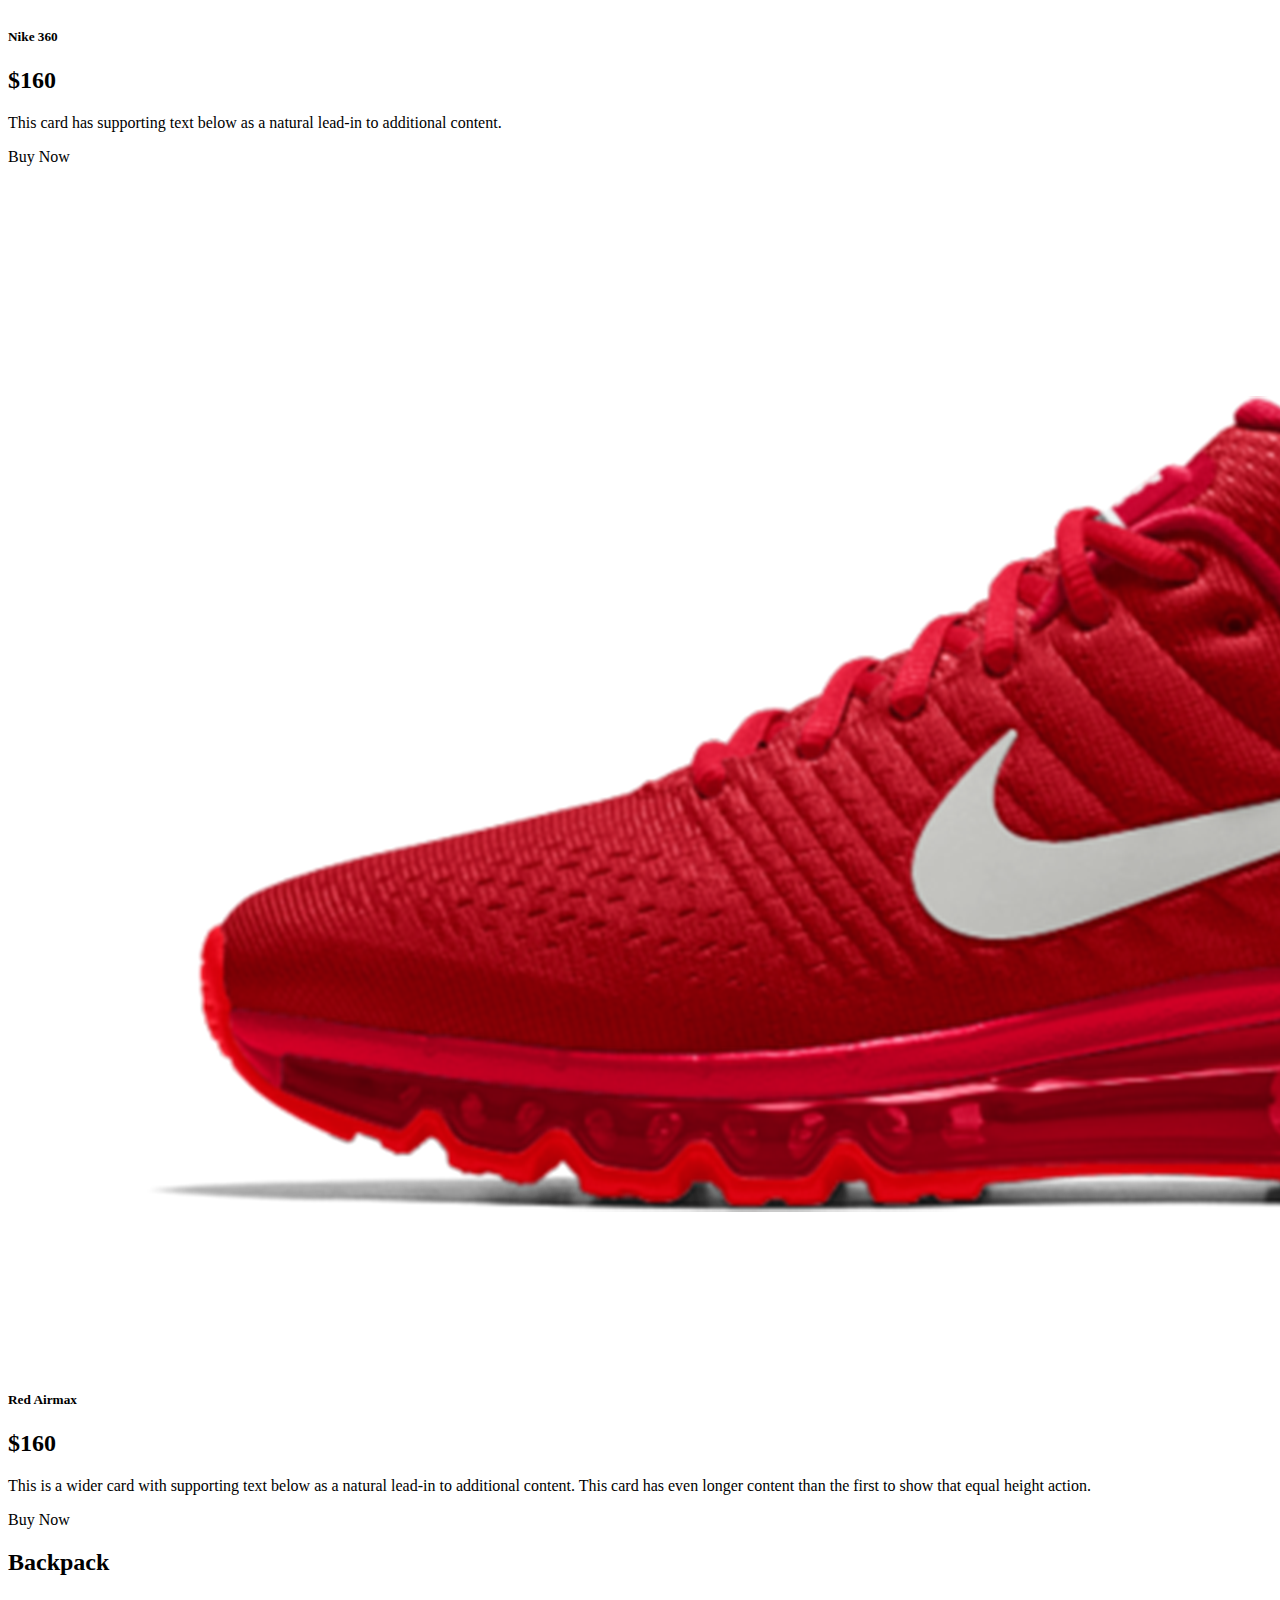
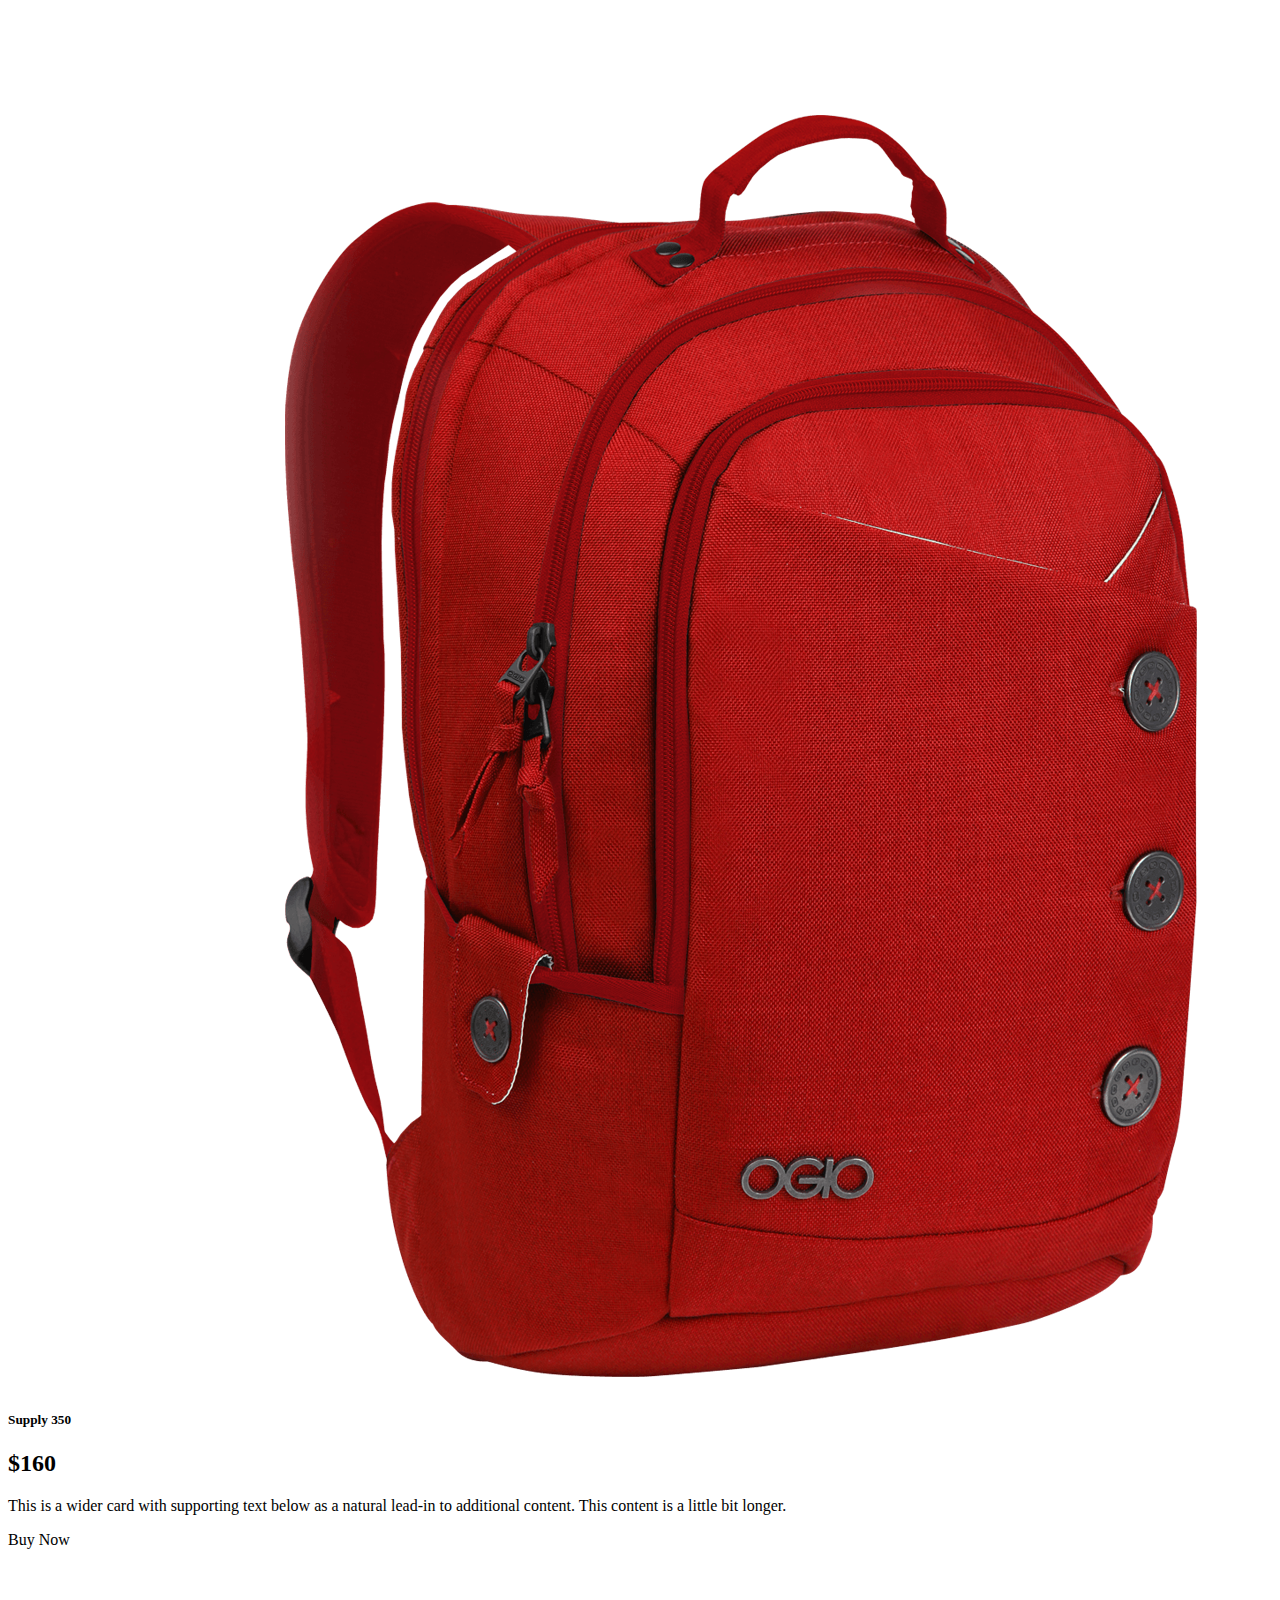
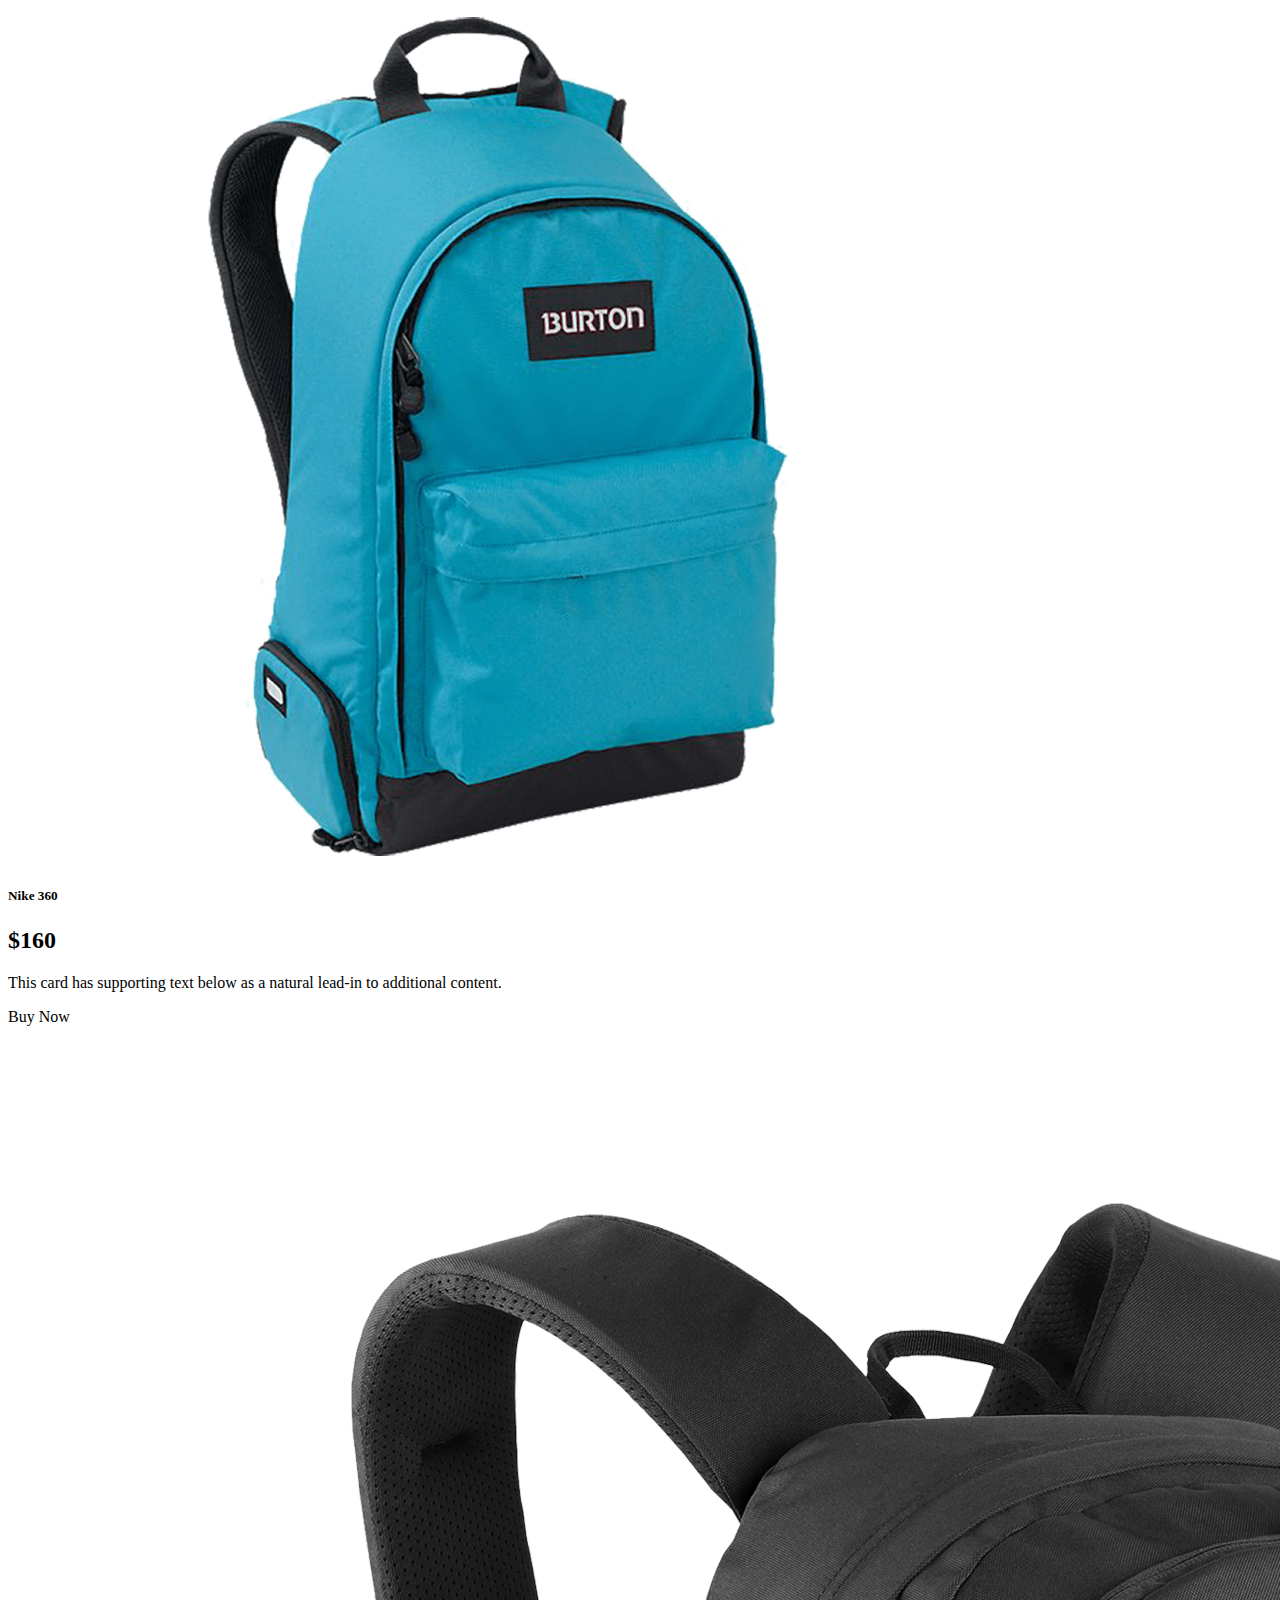
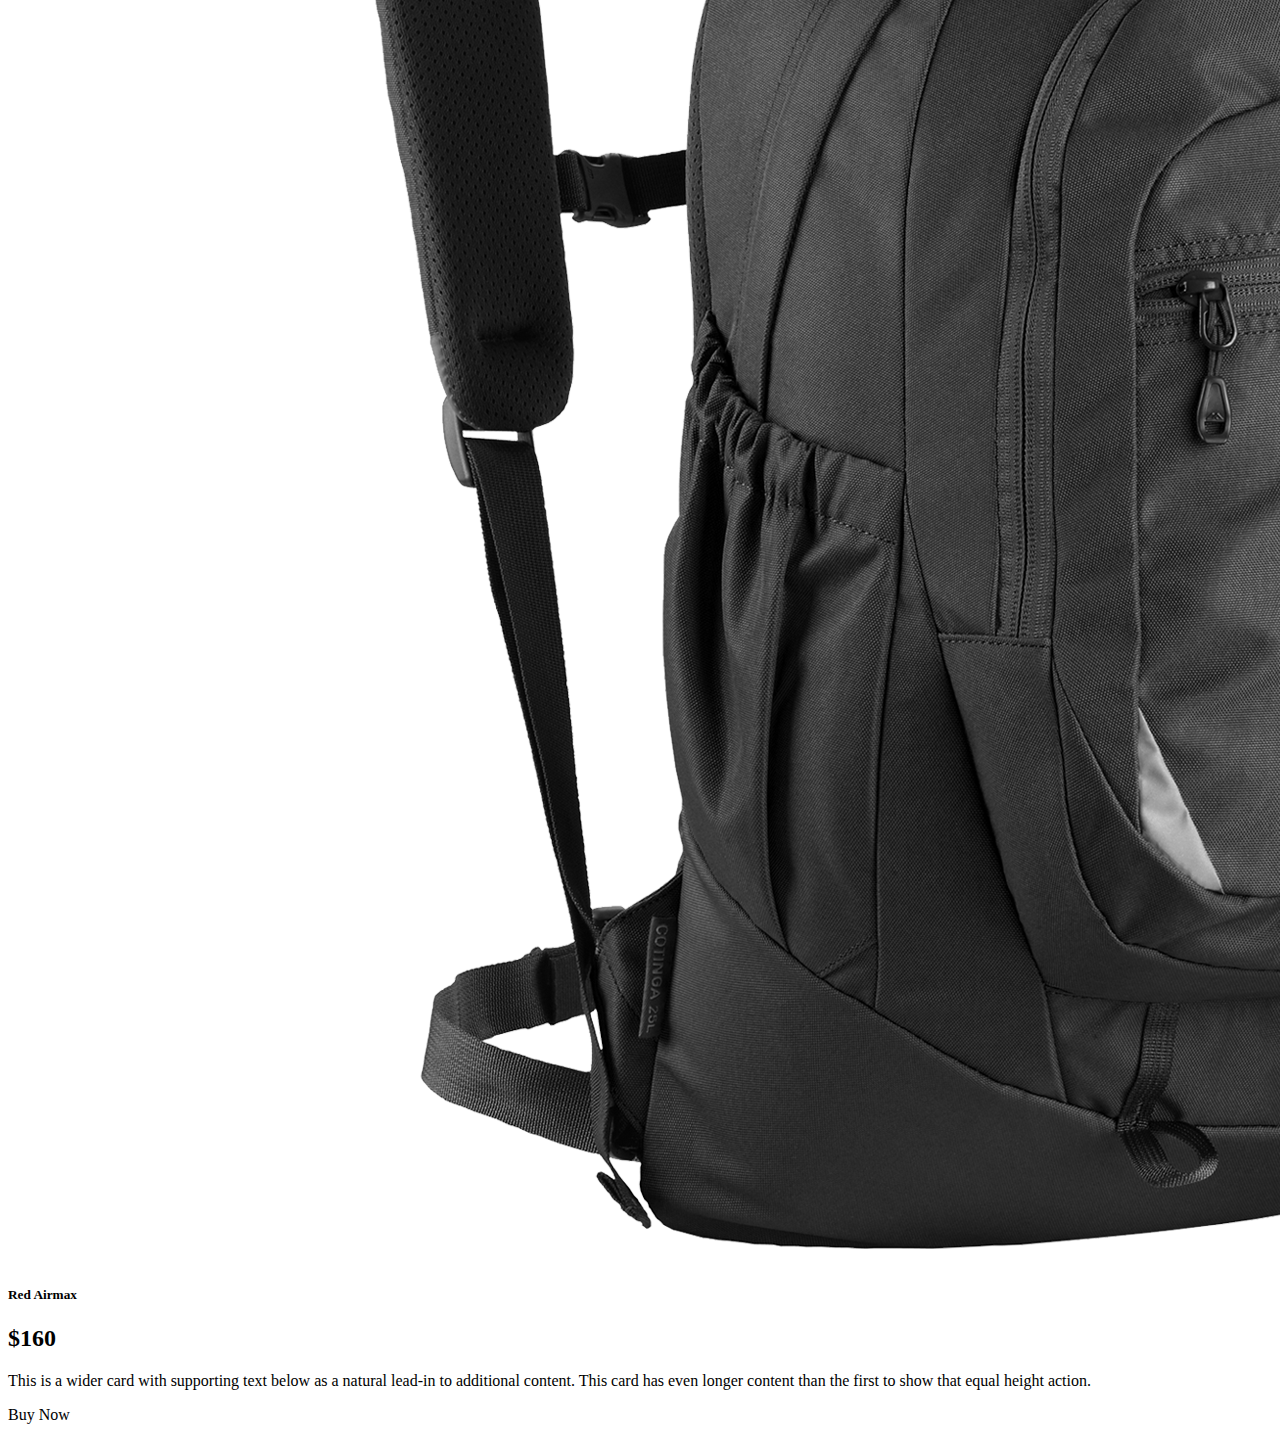
==== commit 10f8dca8: "backpack added" ====
--- a/index.html
+++ b/index.html
@@ -137,7 +137,6 @@
         <!-- catogory items end -->
 
         <!-- shoes section start -->
-
         <section class="container my-5">
             <h2>Shoes</h2>
             <div class="row row-cols-1 row-cols-md-2 row-cols-lg-3 g-4">
@@ -146,6 +145,7 @@
                         <img src="images/shoes/shoe-1.png" class="card-img-top" alt="...">
                         <div class="card-body">
                             <h5 class="card-title">Supply 350</h5>
+                            <h2>$160</h2>
                             <p class="card-text">This is a wider card with supporting text below as a natural lead-in to additional
                                 content. This content is a little bit longer.</p>
                         </div>
@@ -159,6 +159,7 @@
                         <img src="images/shoes/shoe-2.png" class="card-img-top" alt="...">
                         <div class="card-body">
                             <h5 class="card-title">Nike 360</h5>
+                            <h2>$160</h2>
                             <p class="card-text">This card has supporting text below as a natural lead-in to additional content.</p>
                         </div>
                         <div class="m-3">
@@ -171,6 +172,7 @@
                         <img src="images/shoes/shoe-3.png" class="card-img-top" alt="...">
                         <div class="card-body">
                             <h5 class="card-title">Red Airmax</h5>
+                            <h2>$160</h2>
                             <p class="card-text">This is a wider card with supporting text below as a natural lead-in to additional
                                 content. This card has even longer content than the first to show that equal height action.</p>
                         </div>
@@ -181,8 +183,59 @@
                 </div>
             </div>
         </section>
-
         <!-- shoes section end -->
+
+        <!-- back pack section start -->
+        <section class="container my-5">
+            <h2>Backpack</h2>
+            <div class="row row-cols-1 row-cols-md-2 row-cols-lg-3 g-4">
+                <div class="col">
+                    <div class="card border-0 shadow-lg h-100">
+                        <img src="images/bags/bag-1.png" class="card-img-top" alt="...">
+                        <div class="card-body">
+                            <h5 class="card-title">Supply 350</h5>
+                            <h2>$160</h2>
+                            <p class="card-text">This is a wider card with supporting text below as a natural lead-in to
+                                additional
+                                content. This content is a little bit longer.</p>
+                        </div>
+                        <div class="m-3">
+                            <div class="btn btn-warning">Buy Now</div>
+                        </div>
+                    </div>
+                </div>
+                <div class="col">
+                    <div class="card border-0 shadow-lg h-100">
+                        <img src="images/bags/bag-2.png" class="card-img-top" alt="...">
+                        <div class="card-body">
+                            <h5 class="card-title">Nike 360</h5>
+                            <h2>$160</h2>
+                            <p class="card-text">This card has supporting text below as a natural lead-in to additional content.
+                            </p>
+                        </div>
+                        <div class="m-3">
+                            <div class="btn btn-warning">Buy Now</div>
+                        </div>
+                    </div>
+                </div>
+                <div class="col">
+                    <div class="card border-0 shadow-lg h-100">
+                        <img src="images/bags/bag-3.png" class="card-img-top" alt="...">
+                        <div class="card-body">
+                            <h5 class="card-title">Red Airmax</h5>
+                            <h2>$160</h2>
+                            <p class="card-text">This is a wider card with supporting text below as a natural lead-in to
+                                additional
+                                content. This card has even longer content than the first to show that equal height action.</p>
+                        </div>
+                        <div class="m-3">
+                            <div class="btn btn-warning">Buy Now</div>
+                        </div>
+                    </div>
+                </div>
+            </div>
+        </section>
+        <!-- back pack section end -->
     </main>
 
     <!-- java script -->
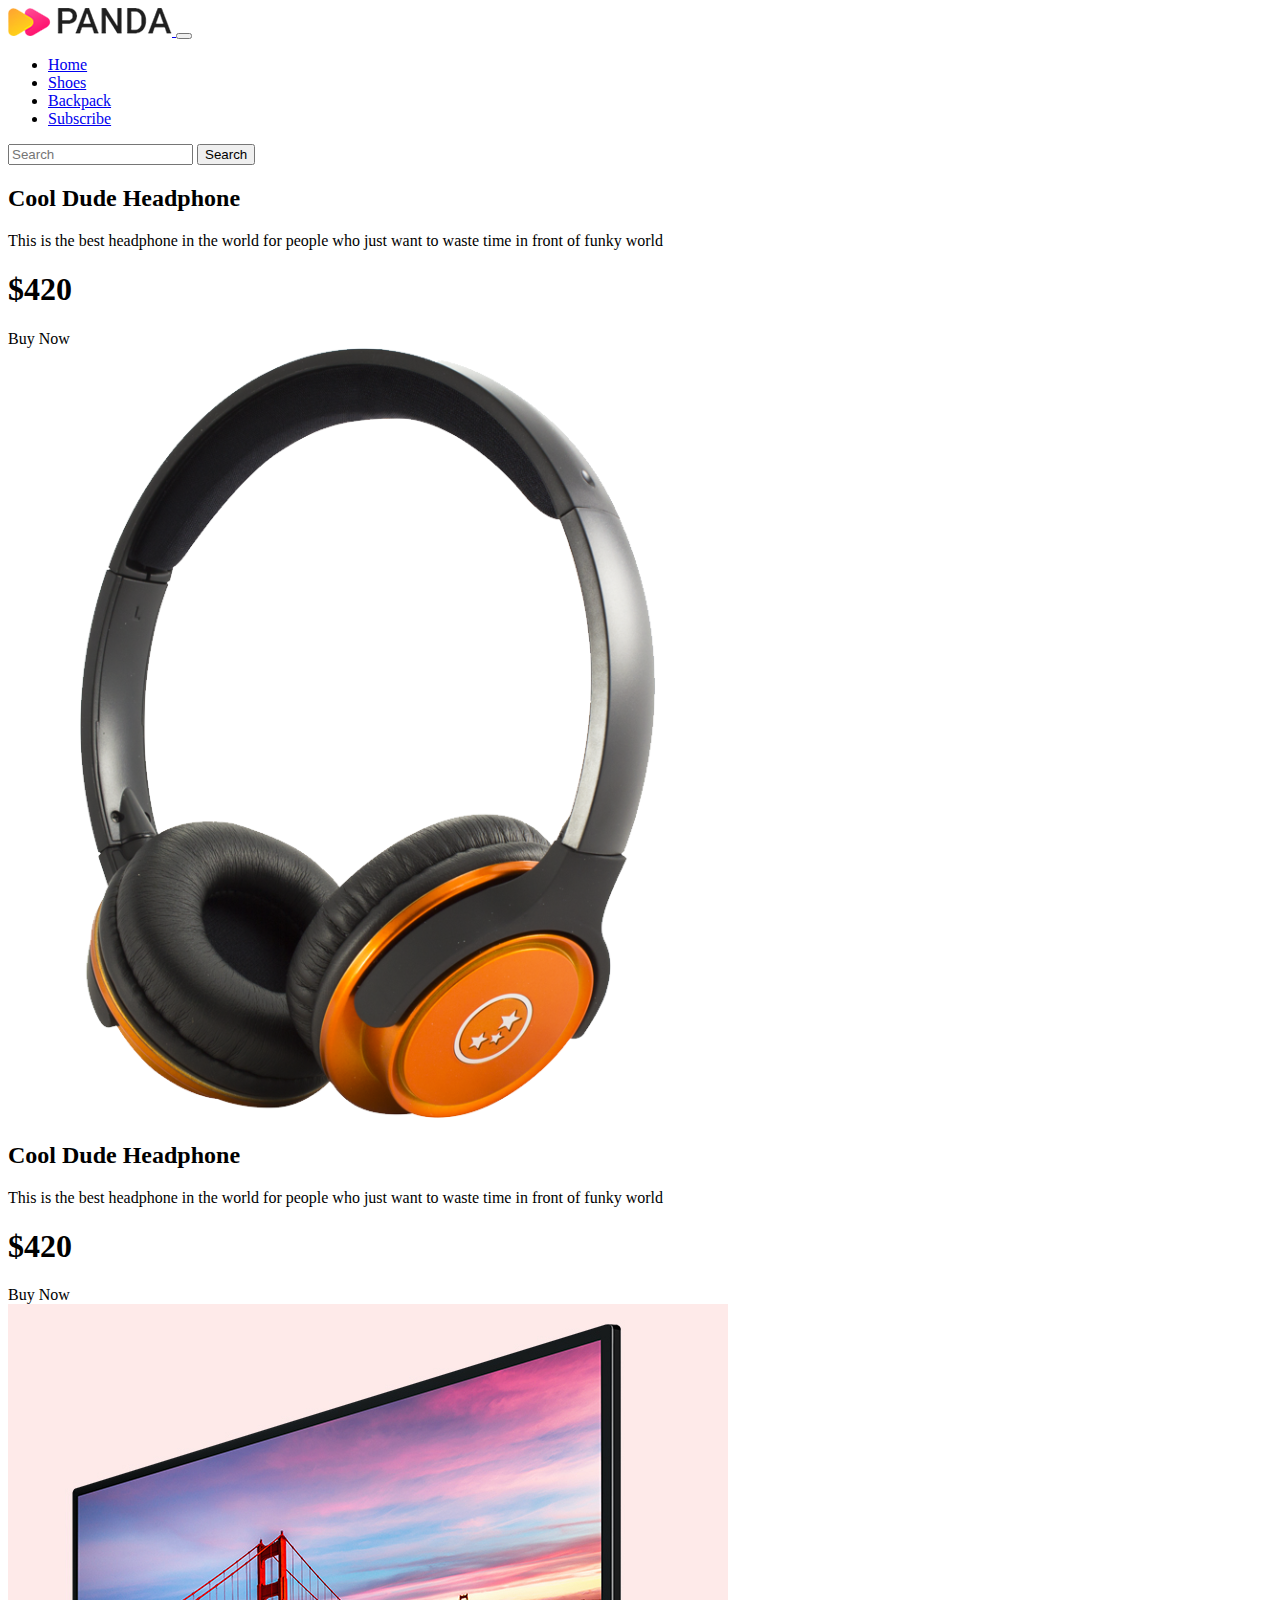
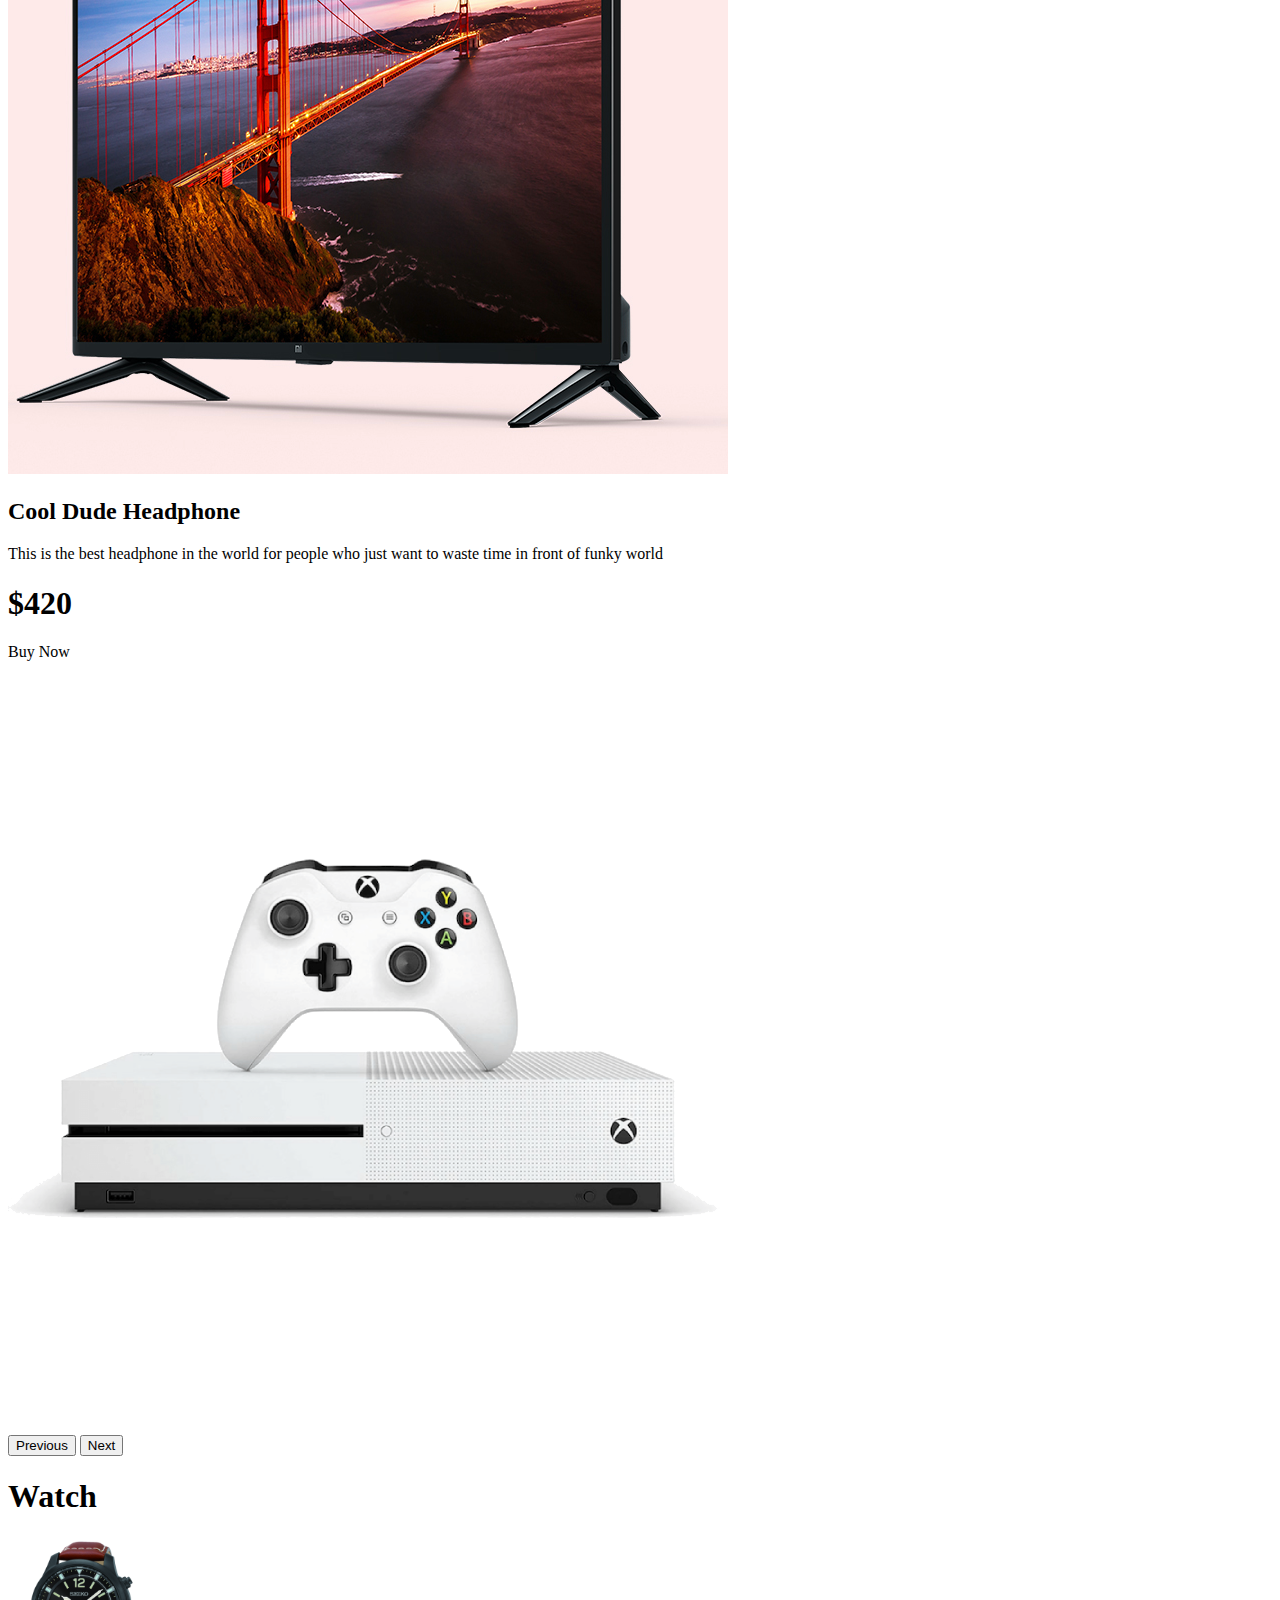
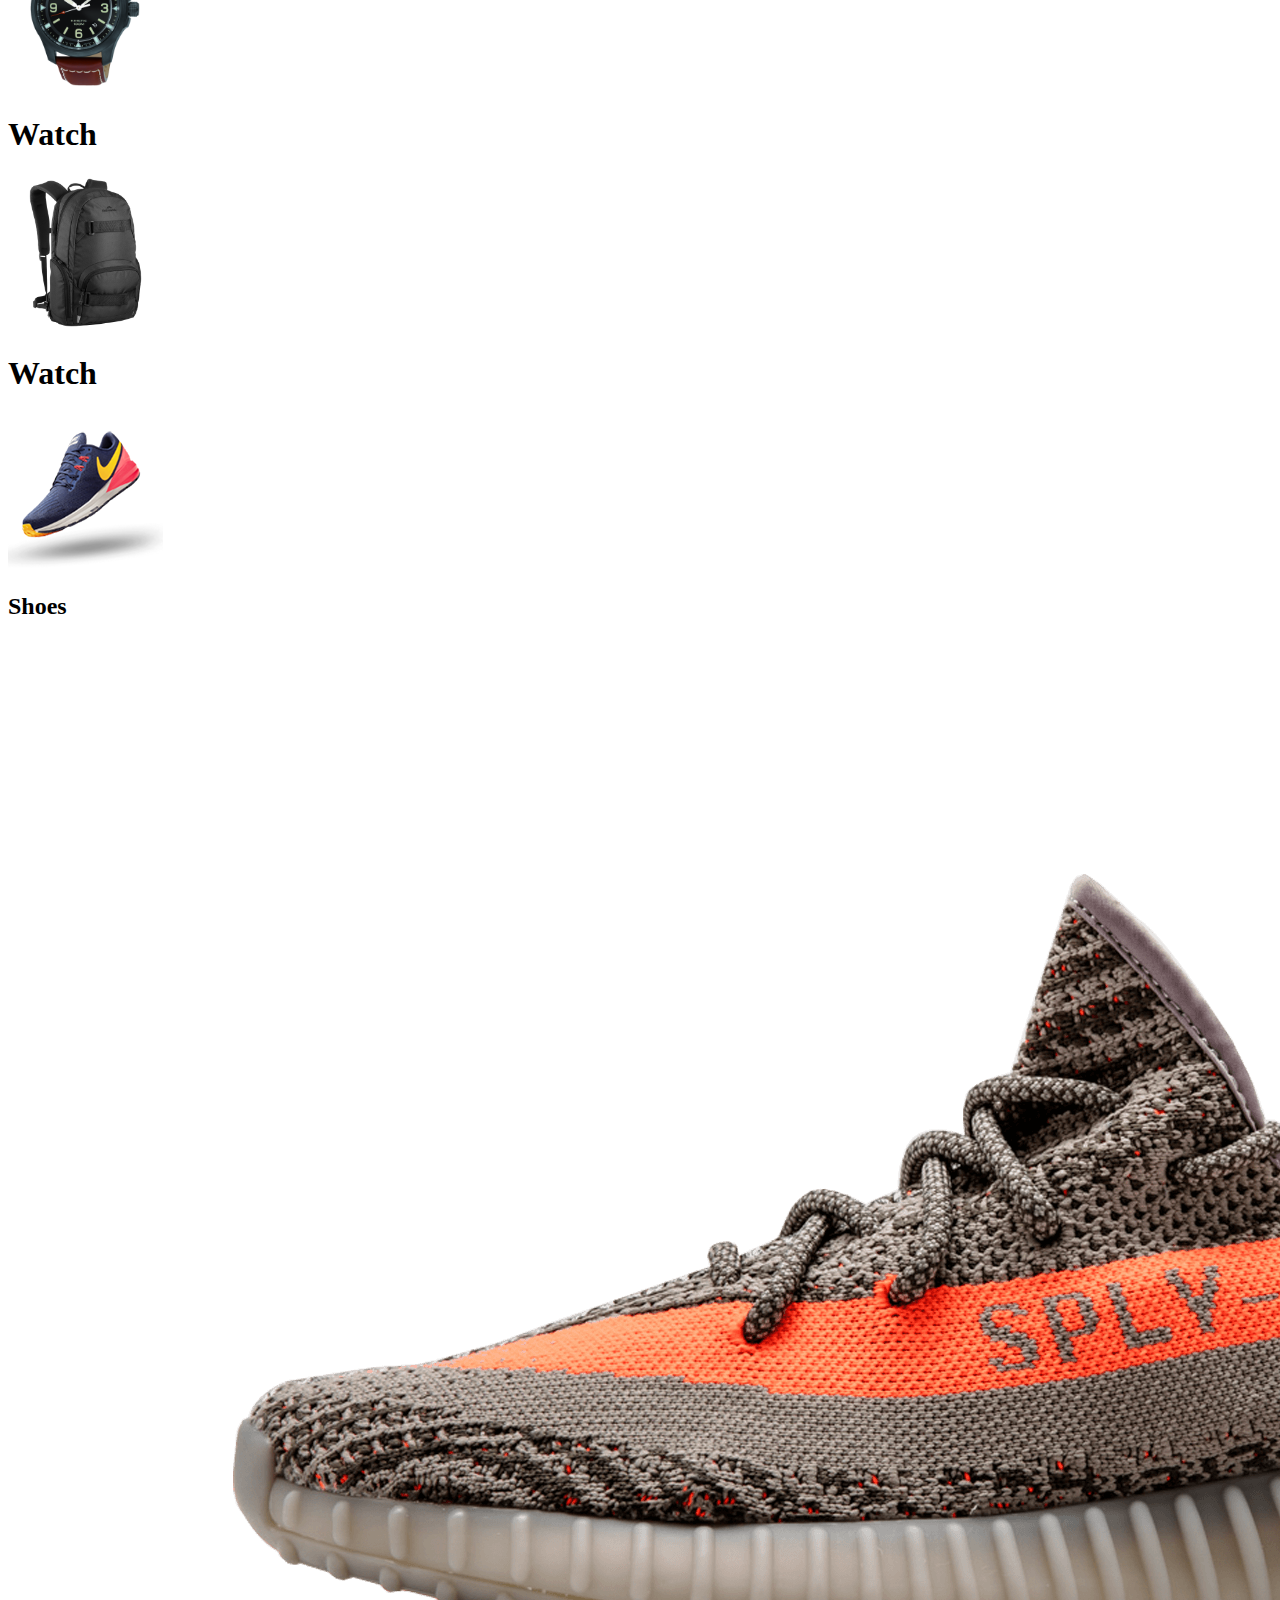
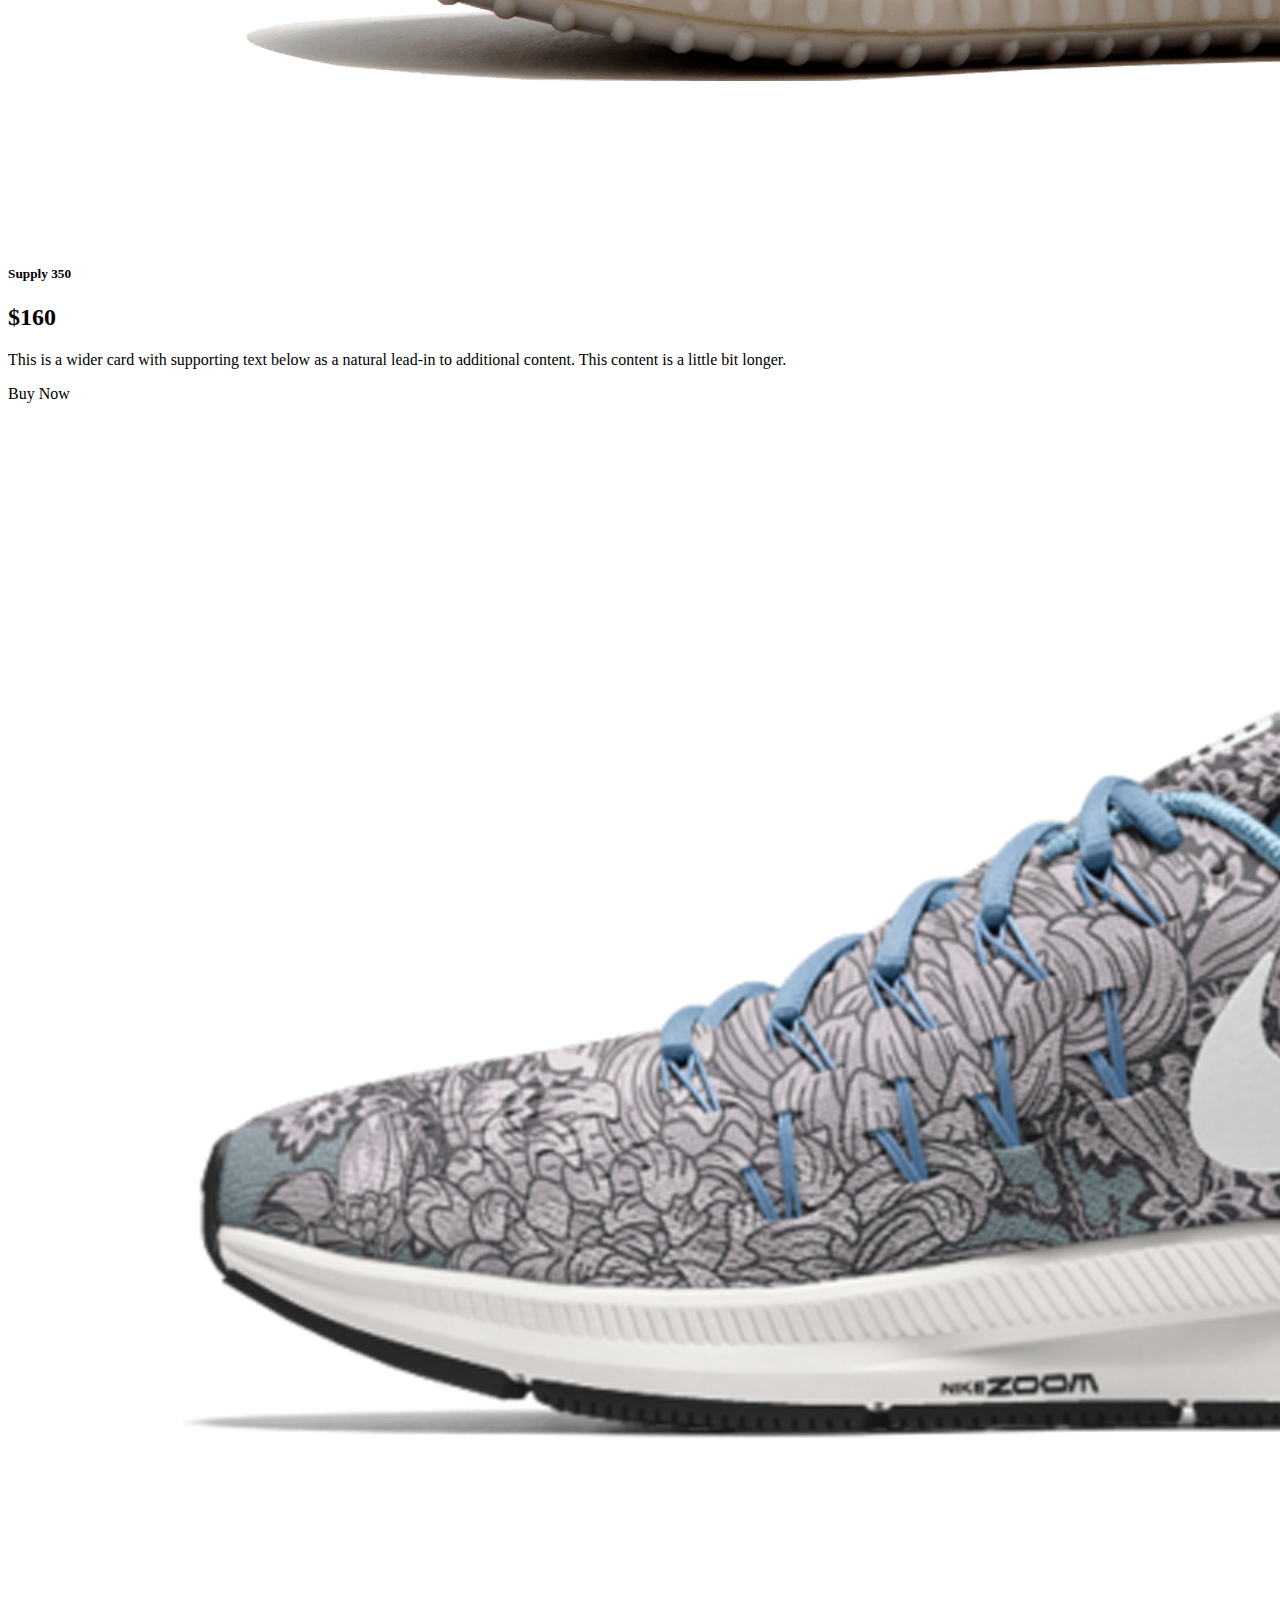
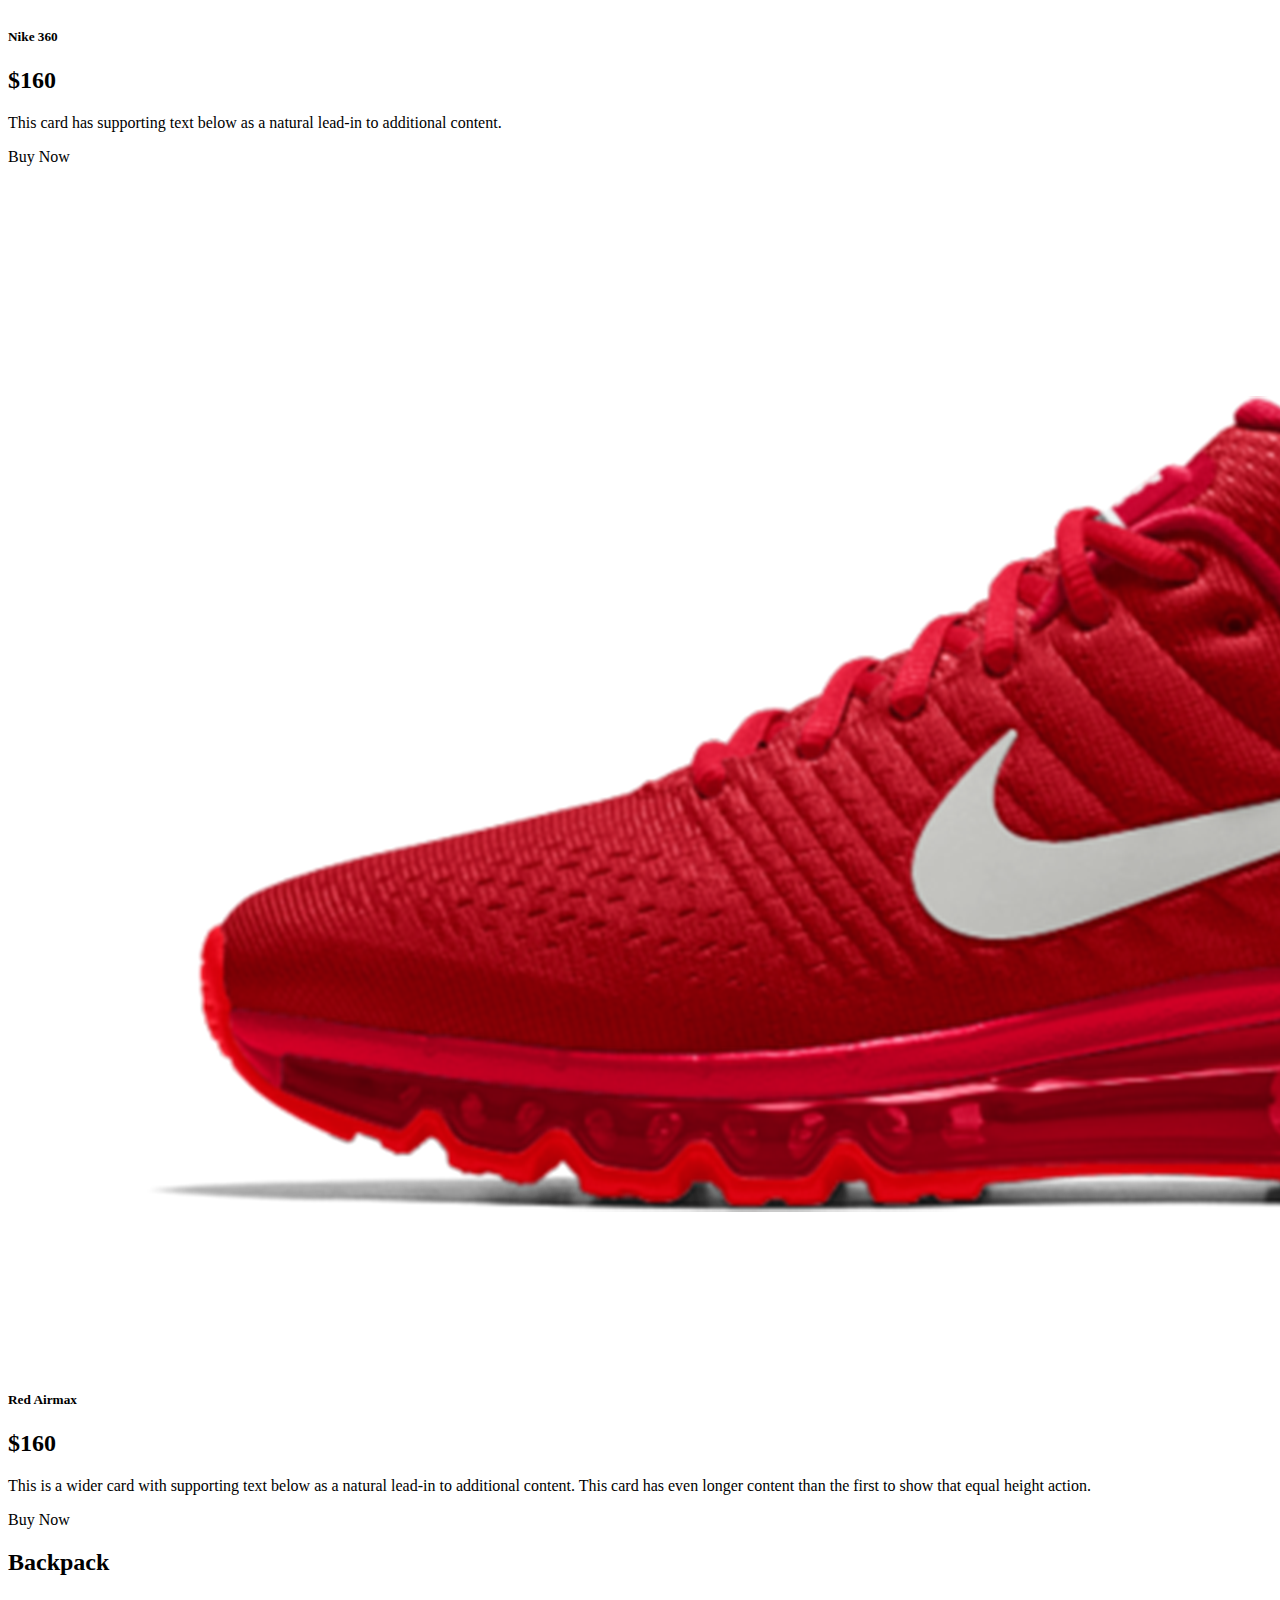
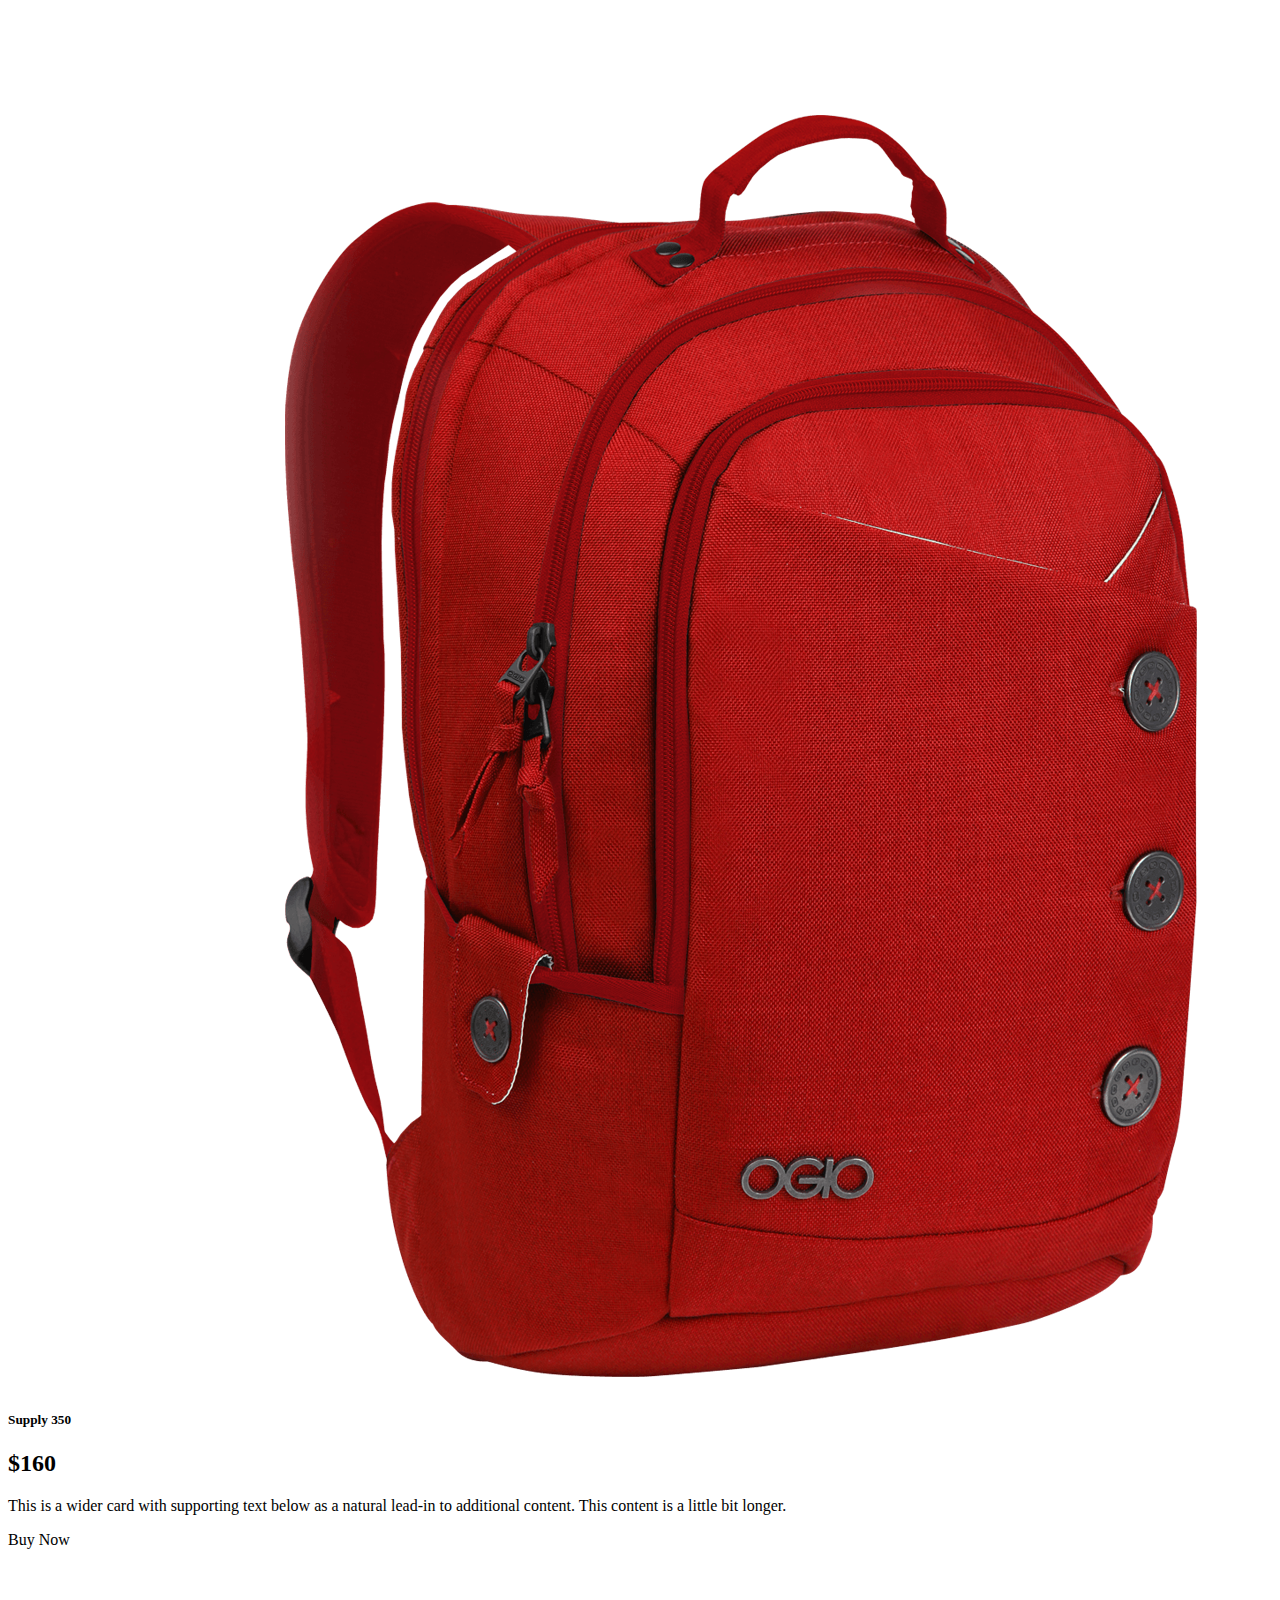
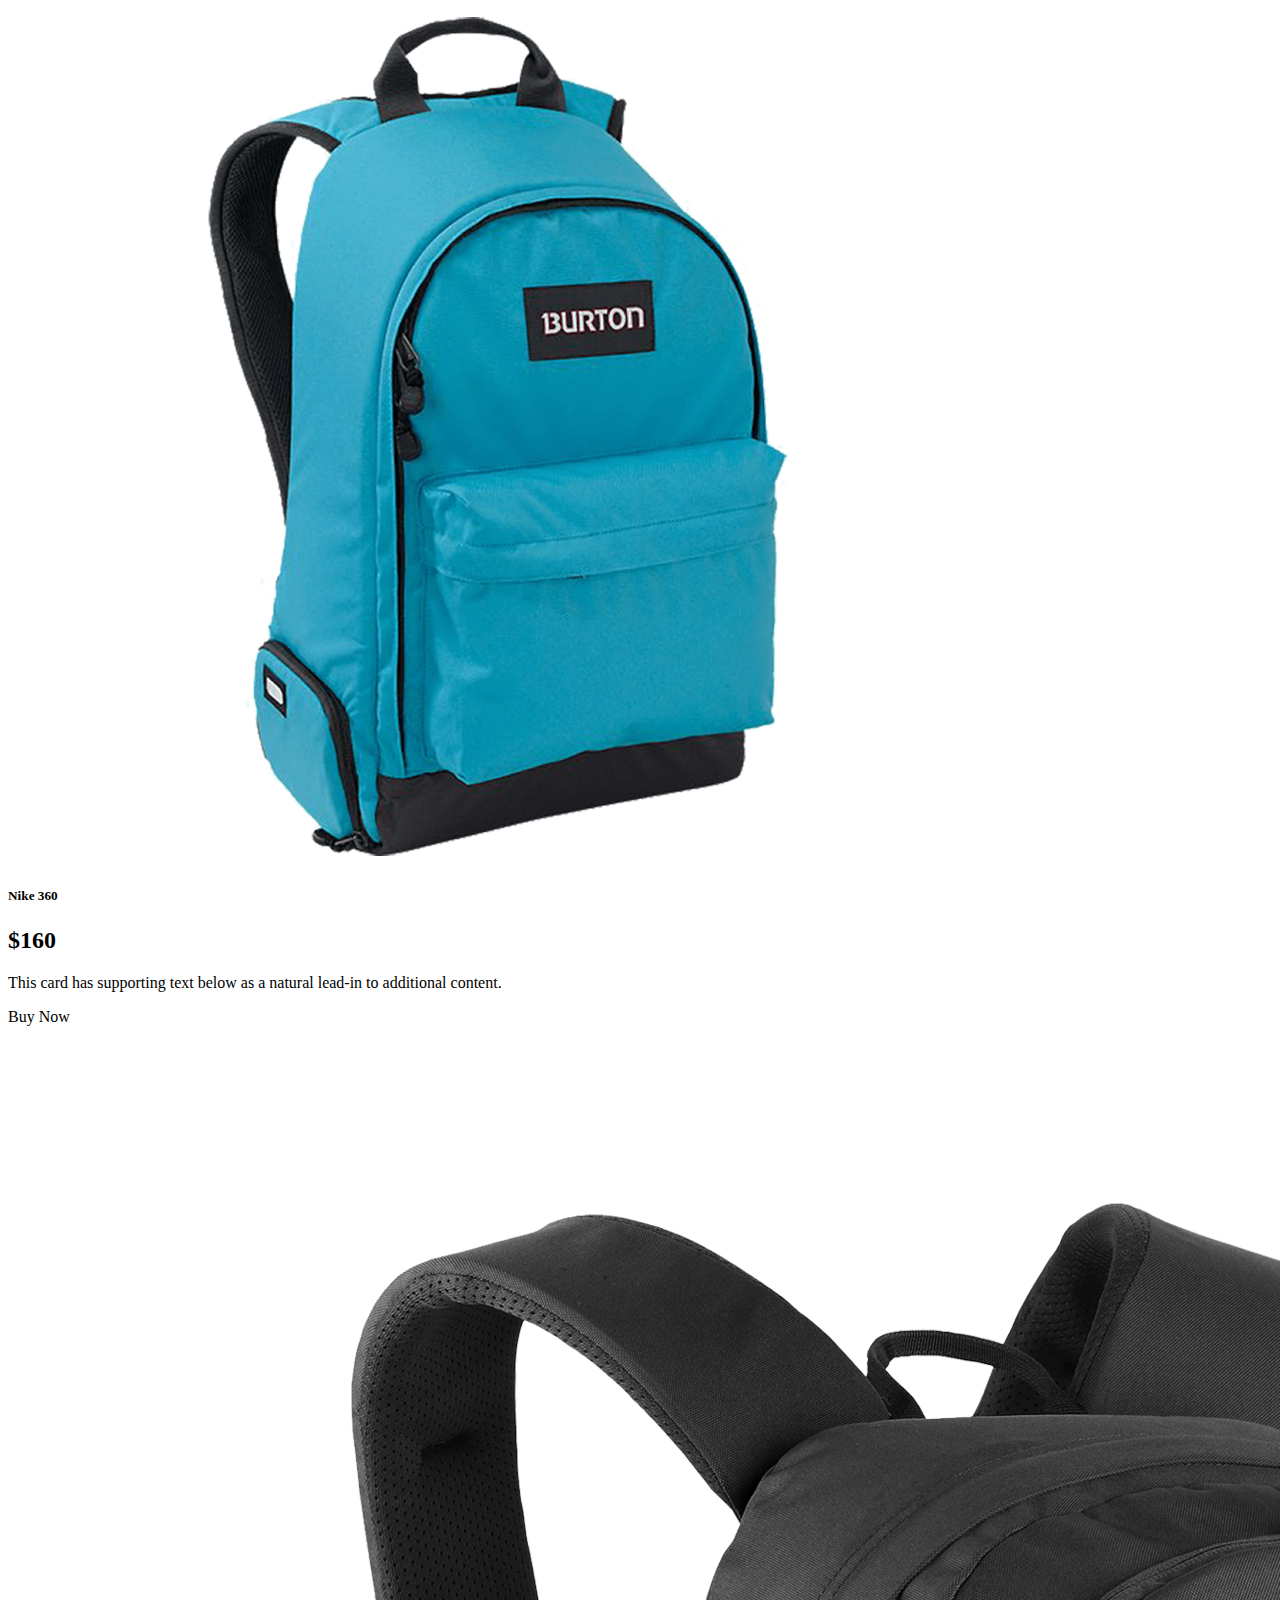
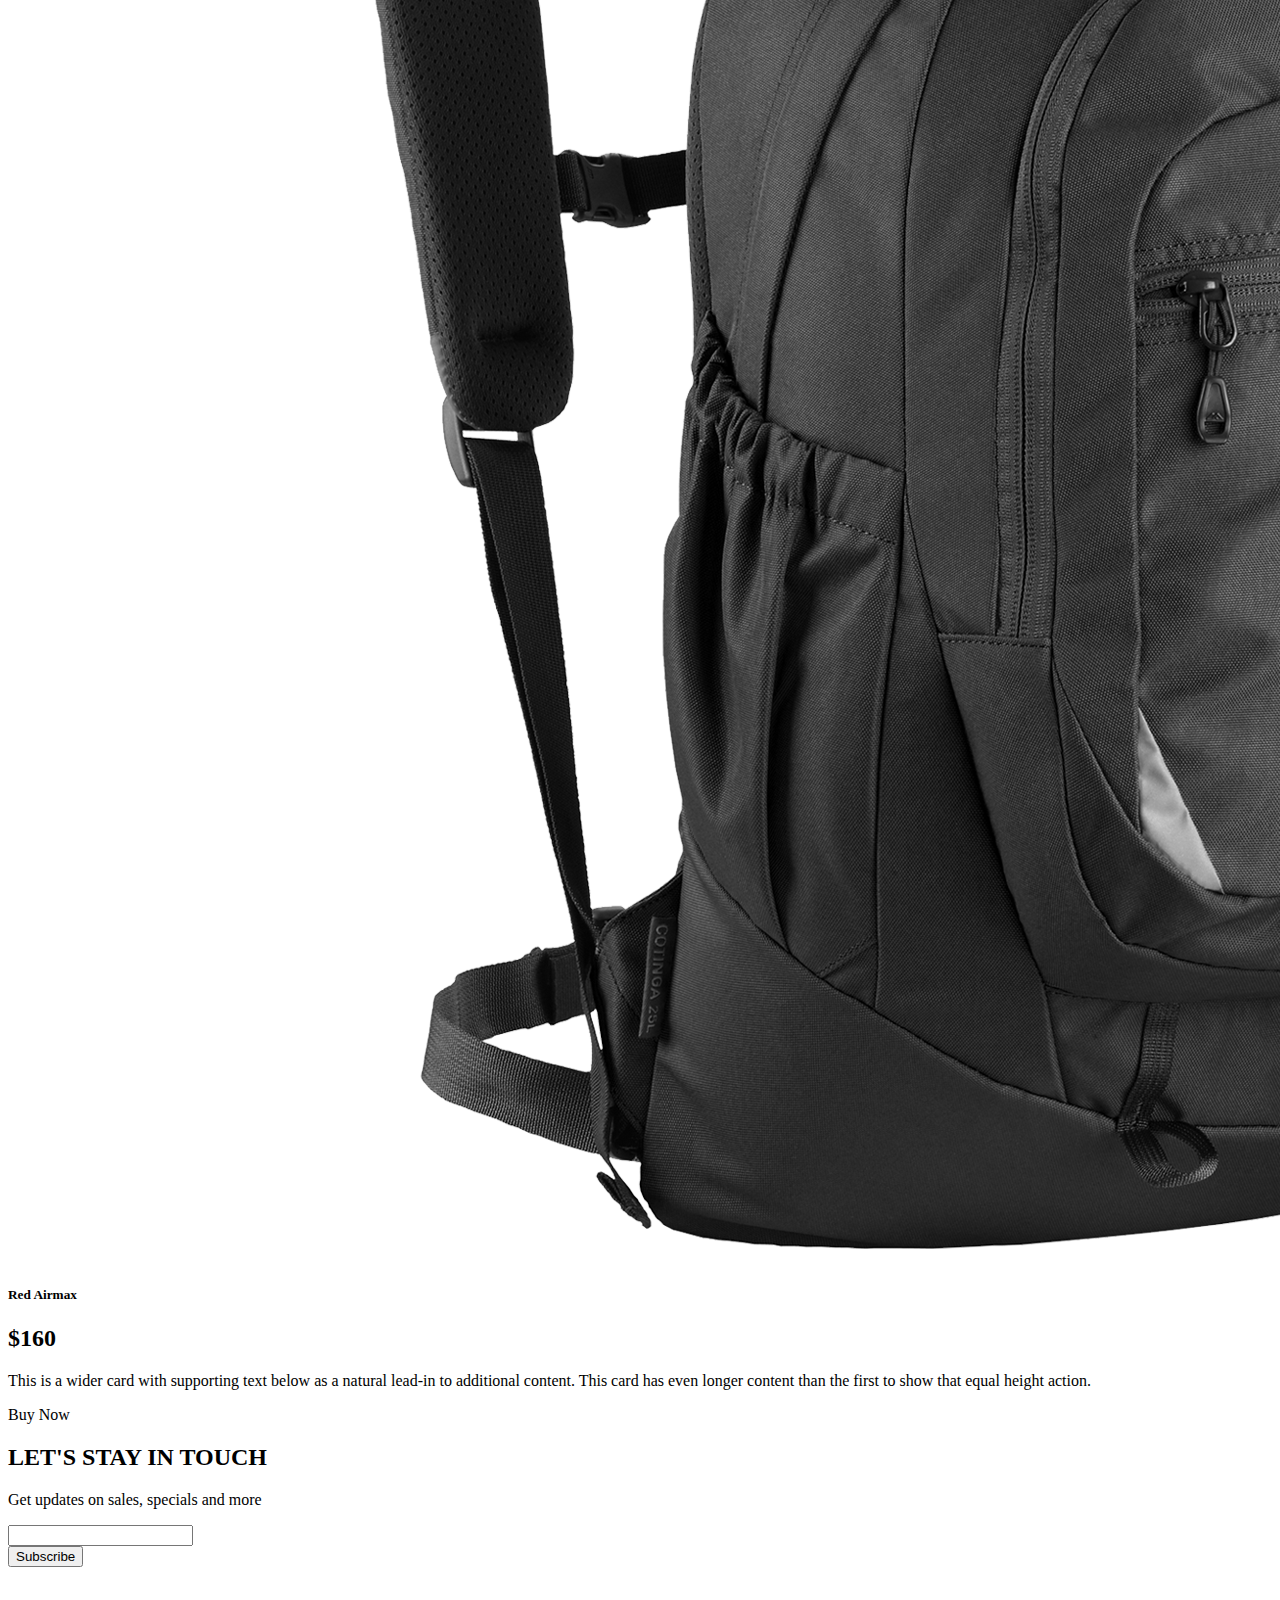
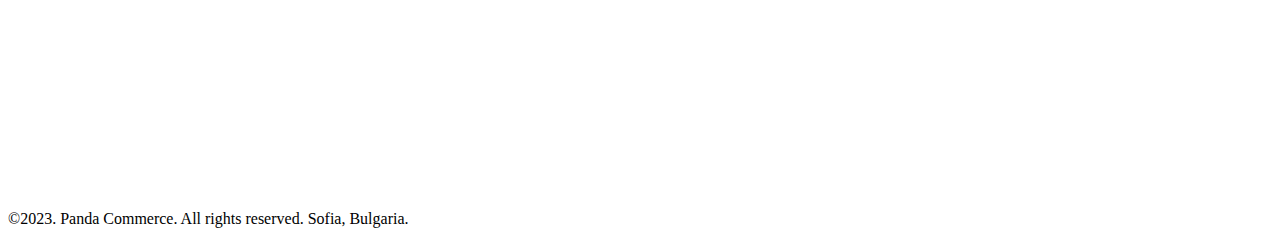
==== commit 060c0ee4: "all completed" ====
--- a/index.html
+++ b/index.html
@@ -11,13 +11,14 @@
 
 <body>
     <header class="container">
-        <nav class="navbar navbar-expand-lg bg-light">
+        <nav class="navbar fixed-top navbar-expand-lg bg-light">
             <div class="container">
                 <a class="navbar-brand" href="#">
                     <img src="images/logo.png" alt="">
                 </a>
-                <button class="navbar-toggler" type="button" data-bs-toggle="collapse" data-bs-target="#navbarSupportedContent"
-                    aria-controls="navbarSupportedContent" aria-expanded="false" aria-label="Toggle navigation">
+                <button class="navbar-toggler" type="button" data-bs-toggle="collapse"
+                    data-bs-target="#navbarSupportedContent" aria-controls="navbarSupportedContent"
+                    aria-expanded="false" aria-label="Toggle navigation">
                     <span class="navbar-toggler-icon"></span>
                 </button>
                 <div class="collapse navbar-collapse" id="navbarSupportedContent">
@@ -26,16 +27,16 @@
                             <a class="nav-link active" aria-current="page" href="#">Home</a>
                         </li>
                         <li class="nav-item">
-                            <a class="nav-link" href="#">Shoes</a>
-                        </li>
-                        <li class="nav-item">
-                            <a class="nav-link" href="#">Backpack</a>
-                        </li>
-                        <li class="nav-item">
-                            <a class="nav-link" href="#">Subscribe</a>
-                        </li>
-                        
-                        
+                            <a class="nav-link" href="#shoes">Shoes</a>
+                        </li>
+                        <li class="nav-item">
+                            <a class="nav-link" href="#backpack">Backpack</a>
+                        </li>
+                        <li class="nav-item">
+                            <a class="nav-link" href="#subscribe">Subscribe</a>
+                        </li>
+
+
                     </ul>
                     <form class="d-flex" role="search">
                         <input class="form-control me-2" type="search" placeholder="Search" aria-label="Search">
@@ -54,7 +55,8 @@
                             <div class="col-lg-7 d-flex align-items-center">
                                 <div>
                                     <h2>Cool Dude Headphone</h2>
-                                    <p>This is the best headphone in the world for people who just want to waste time in front of funky world</p>
+                                    <p>This is the best headphone in the world for people who just want to waste time in
+                                        front of funky world</p>
                                     <h1>$420</h1>
                                     <div class="btn-btn-warning">Buy Now</div>
                                 </div>
@@ -69,7 +71,8 @@
                             <div class="col-lg-7 d-flex align-items-center">
                                 <div>
                                     <h2>Cool Dude Headphone</h2>
-                                    <p>This is the best headphone in the world for people who just want to waste time in front of funky world</p>
+                                    <p>This is the best headphone in the world for people who just want to waste time in
+                                        front of funky world</p>
                                     <h1>$420</h1>
                                     <div class="btn-btn-warning">Buy Now</div>
                                 </div>
@@ -84,7 +87,8 @@
                             <div class="col-lg-7 d-flex align-items-center">
                                 <div>
                                     <h2>Cool Dude Headphone</h2>
-                                    <p>This is the best headphone in the world for people who just want to waste time in front of funky world</p>
+                                    <p>This is the best headphone in the world for people who just want to waste time in
+                                        front of funky world</p>
                                     <h1>$420</h1>
                                     <div class="btn-btn-warning">Buy Now</div>
                                 </div>
@@ -94,19 +98,21 @@
                             </div>
                         </div>
                     </div>
-                    
-                </div>
-                <button class="carousel-control-prev" type="button" data-bs-target="#carouselExampleControls" data-bs-slide="prev">
+
+                </div>
+                <button class="carousel-control-prev" type="button" data-bs-target="#carouselExampleControls"
+                    data-bs-slide="prev">
                     <span class="carousel-control-prev-icon" aria-hidden="true"></span>
                     <span class="visually-hidden">Previous</span>
                 </button>
-                <button class="carousel-control-next" type="button" data-bs-target="#carouselExampleControls" data-bs-slide="next">
+                <button class="carousel-control-next" type="button" data-bs-target="#carouselExampleControls"
+                    data-bs-slide="next">
                     <span class="carousel-control-next-icon" aria-hidden="true"></span>
                     <span class="visually-hidden">Next</span>
                 </button>
             </div>
         </section>
-       <!-- slider end  -->
+        <!-- slider end  -->
     </header>
     <main>
         <!-- catogory items start -->
@@ -137,7 +143,7 @@
         <!-- catogory items end -->
 
         <!-- shoes section start -->
-        <section class="container my-5">
+        <section class="container my-5" id="shoes">
             <h2>Shoes</h2>
             <div class="row row-cols-1 row-cols-md-2 row-cols-lg-3 g-4">
                 <div class="col">
@@ -146,7 +152,8 @@
                         <div class="card-body">
                             <h5 class="card-title">Supply 350</h5>
                             <h2>$160</h2>
-                            <p class="card-text">This is a wider card with supporting text below as a natural lead-in to additional
+                            <p class="card-text">This is a wider card with supporting text below as a natural lead-in to
+                                additional
                                 content. This content is a little bit longer.</p>
                         </div>
                         <div class="m-3">
@@ -160,7 +167,8 @@
                         <div class="card-body">
                             <h5 class="card-title">Nike 360</h5>
                             <h2>$160</h2>
-                            <p class="card-text">This card has supporting text below as a natural lead-in to additional content.</p>
+                            <p class="card-text">This card has supporting text below as a natural lead-in to additional
+                                content.</p>
                         </div>
                         <div class="m-3">
                             <div class="btn btn-warning">Buy Now</div>
@@ -173,8 +181,10 @@
                         <div class="card-body">
                             <h5 class="card-title">Red Airmax</h5>
                             <h2>$160</h2>
-                            <p class="card-text">This is a wider card with supporting text below as a natural lead-in to additional
-                                content. This card has even longer content than the first to show that equal height action.</p>
+                            <p class="card-text">This is a wider card with supporting text below as a natural lead-in to
+                                additional
+                                content. This card has even longer content than the first to show that equal height
+                                action.</p>
                         </div>
                         <div class="m-3">
                             <div class="btn btn-warning">Buy Now</div>
@@ -186,7 +196,7 @@
         <!-- shoes section end -->
 
         <!-- back pack section start -->
-        <section class="container my-5">
+        <section class="container my-5" id="backpack">
             <h2>Backpack</h2>
             <div class="row row-cols-1 row-cols-md-2 row-cols-lg-3 g-4">
                 <div class="col">
@@ -210,7 +220,8 @@
                         <div class="card-body">
                             <h5 class="card-title">Nike 360</h5>
                             <h2>$160</h2>
-                            <p class="card-text">This card has supporting text below as a natural lead-in to additional content.
+                            <p class="card-text">This card has supporting text below as a natural lead-in to additional
+                                content.
                             </p>
                         </div>
                         <div class="m-3">
@@ -226,7 +237,8 @@
                             <h2>$160</h2>
                             <p class="card-text">This is a wider card with supporting text below as a natural lead-in to
                                 additional
-                                content. This card has even longer content than the first to show that equal height action.</p>
+                                content. This card has even longer content than the first to show that equal height
+                                action.</p>
                         </div>
                         <div class="m-3">
                             <div class="btn btn-warning">Buy Now</div>
@@ -236,6 +248,27 @@
             </div>
         </section>
         <!-- back pack section end -->
+
+        <!-- subscribe part start -->
+        <section style="height: 350px;" class="container my-5 d-flex justify-content-center align-items-center bg-info" id="subscribe">
+            <div>
+                <h2>LET'S STAY IN TOUCH</h2>
+                <p>Get updates on sales, specials and more</p>
+                <form>
+                    <div class="mb-1">
+                        <input type="email" class="form-control" id="exampleInputEmail1" aria-describedby="emailHelp">
+                    </div>
+                    <button type="submit" class="btn btn-danger">Subscribe</button>
+                </form>
+            </div>
+        </section>
+        
+        <!-- subscribe part end -->
+        <!-- footer section start -->
+        <footer>
+            <p class="mt-5 mb-3 text-center">©2023. Panda Commerce. All rights reserved. Sofia, Bulgaria.</p>
+        </footer>
+        <!-- footer section end -->
     </main>
 
     <!-- java script -->
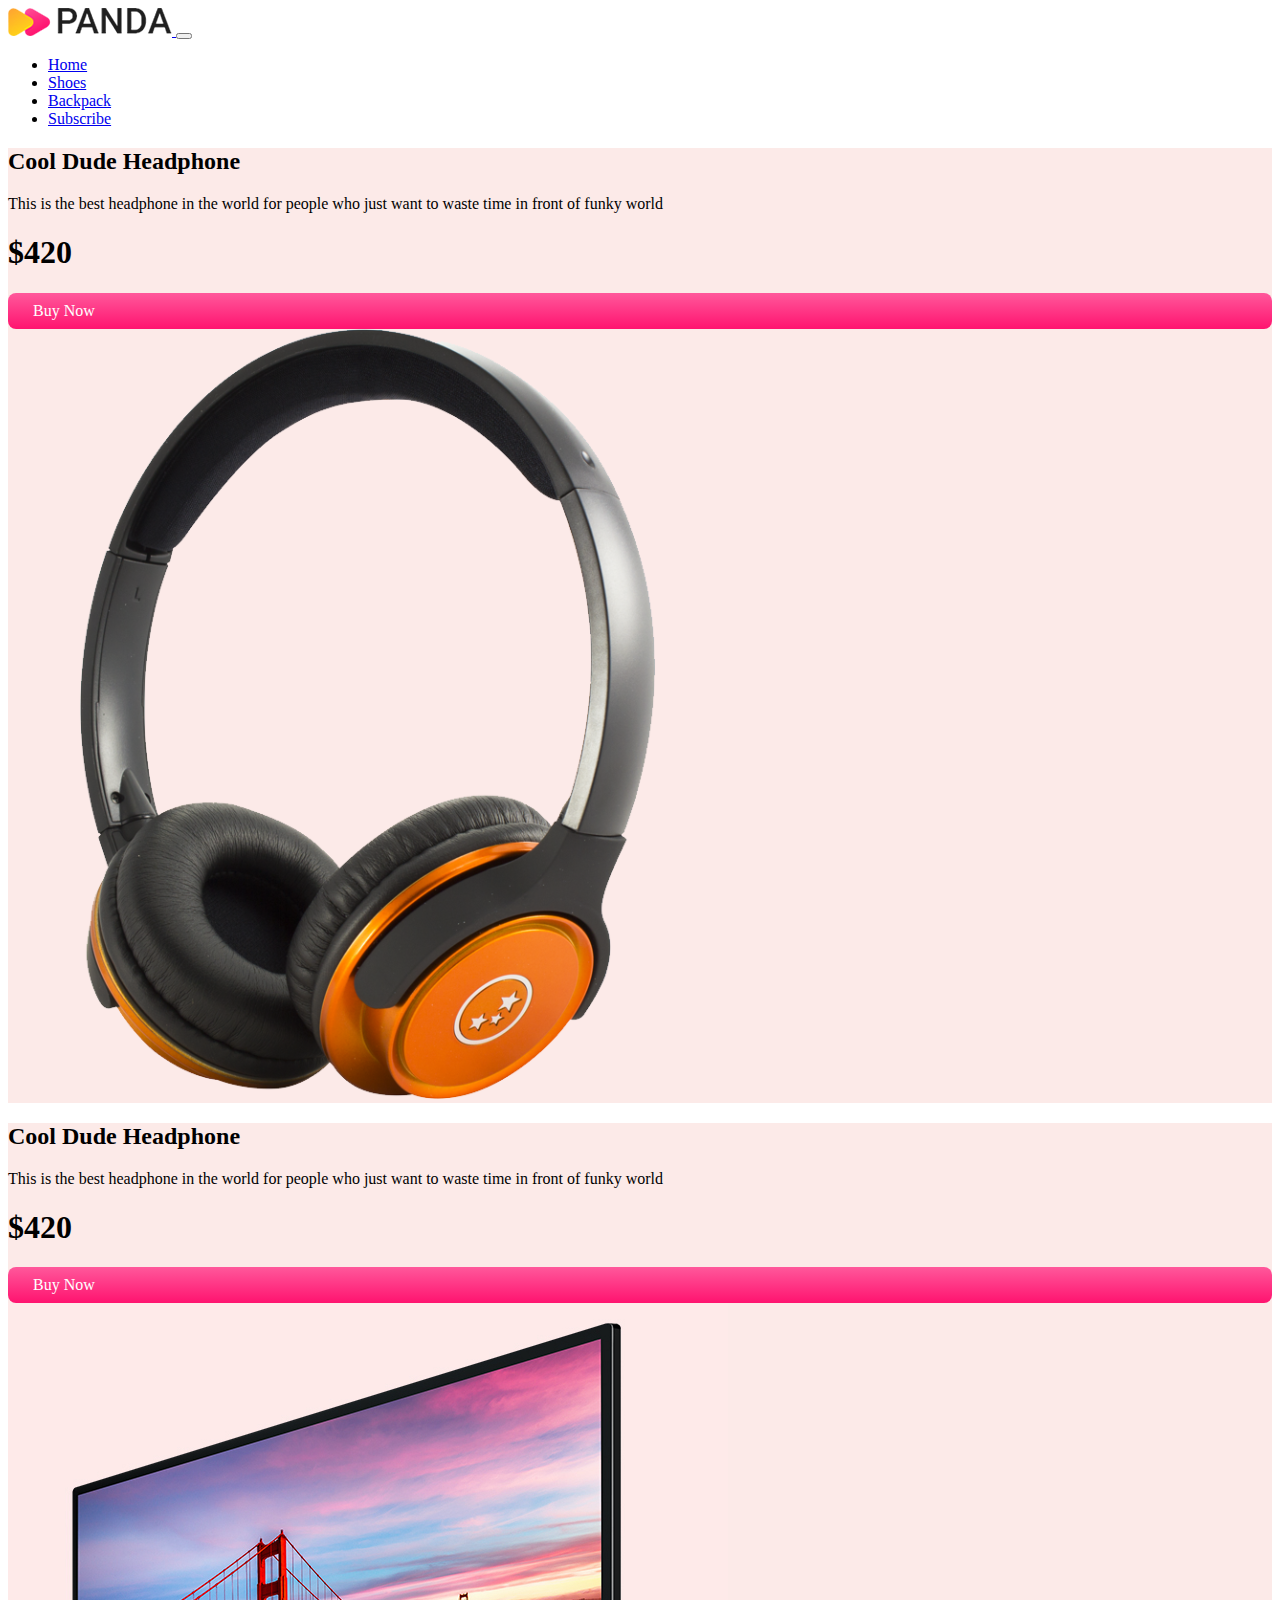
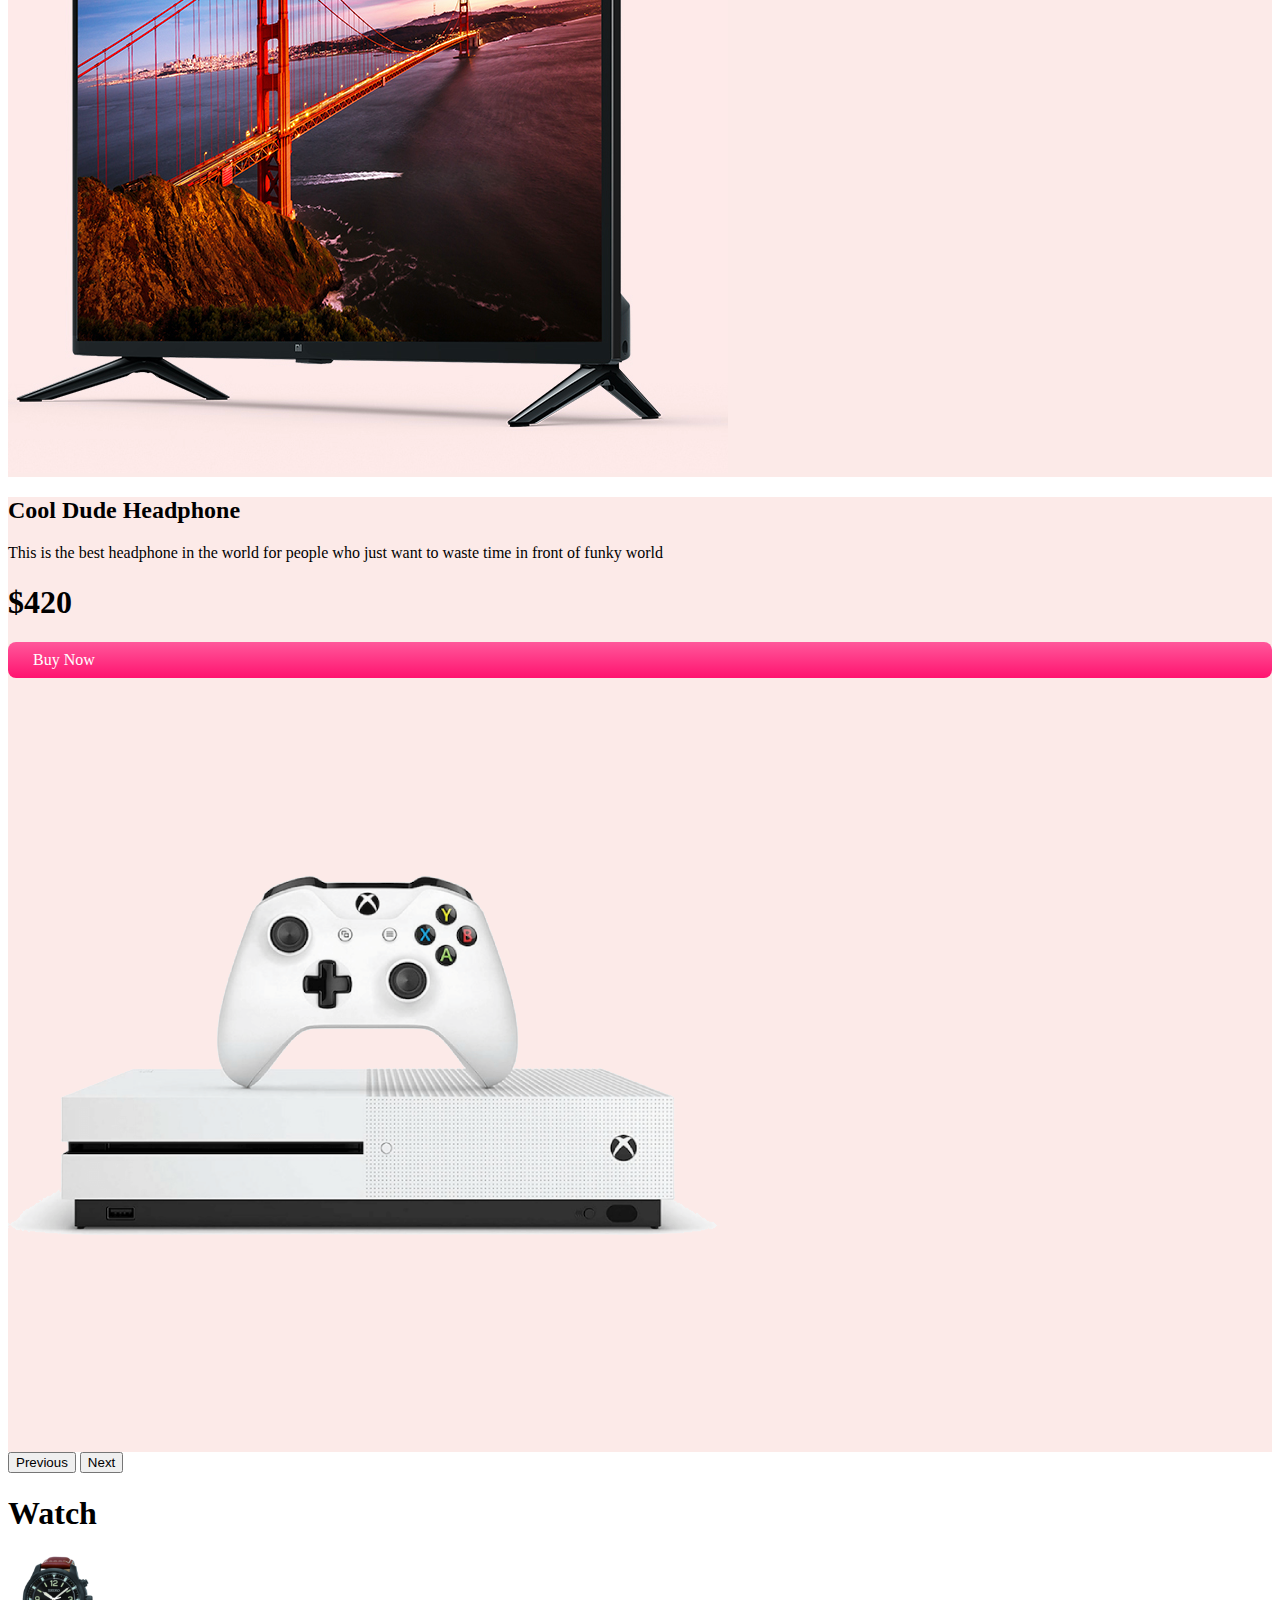
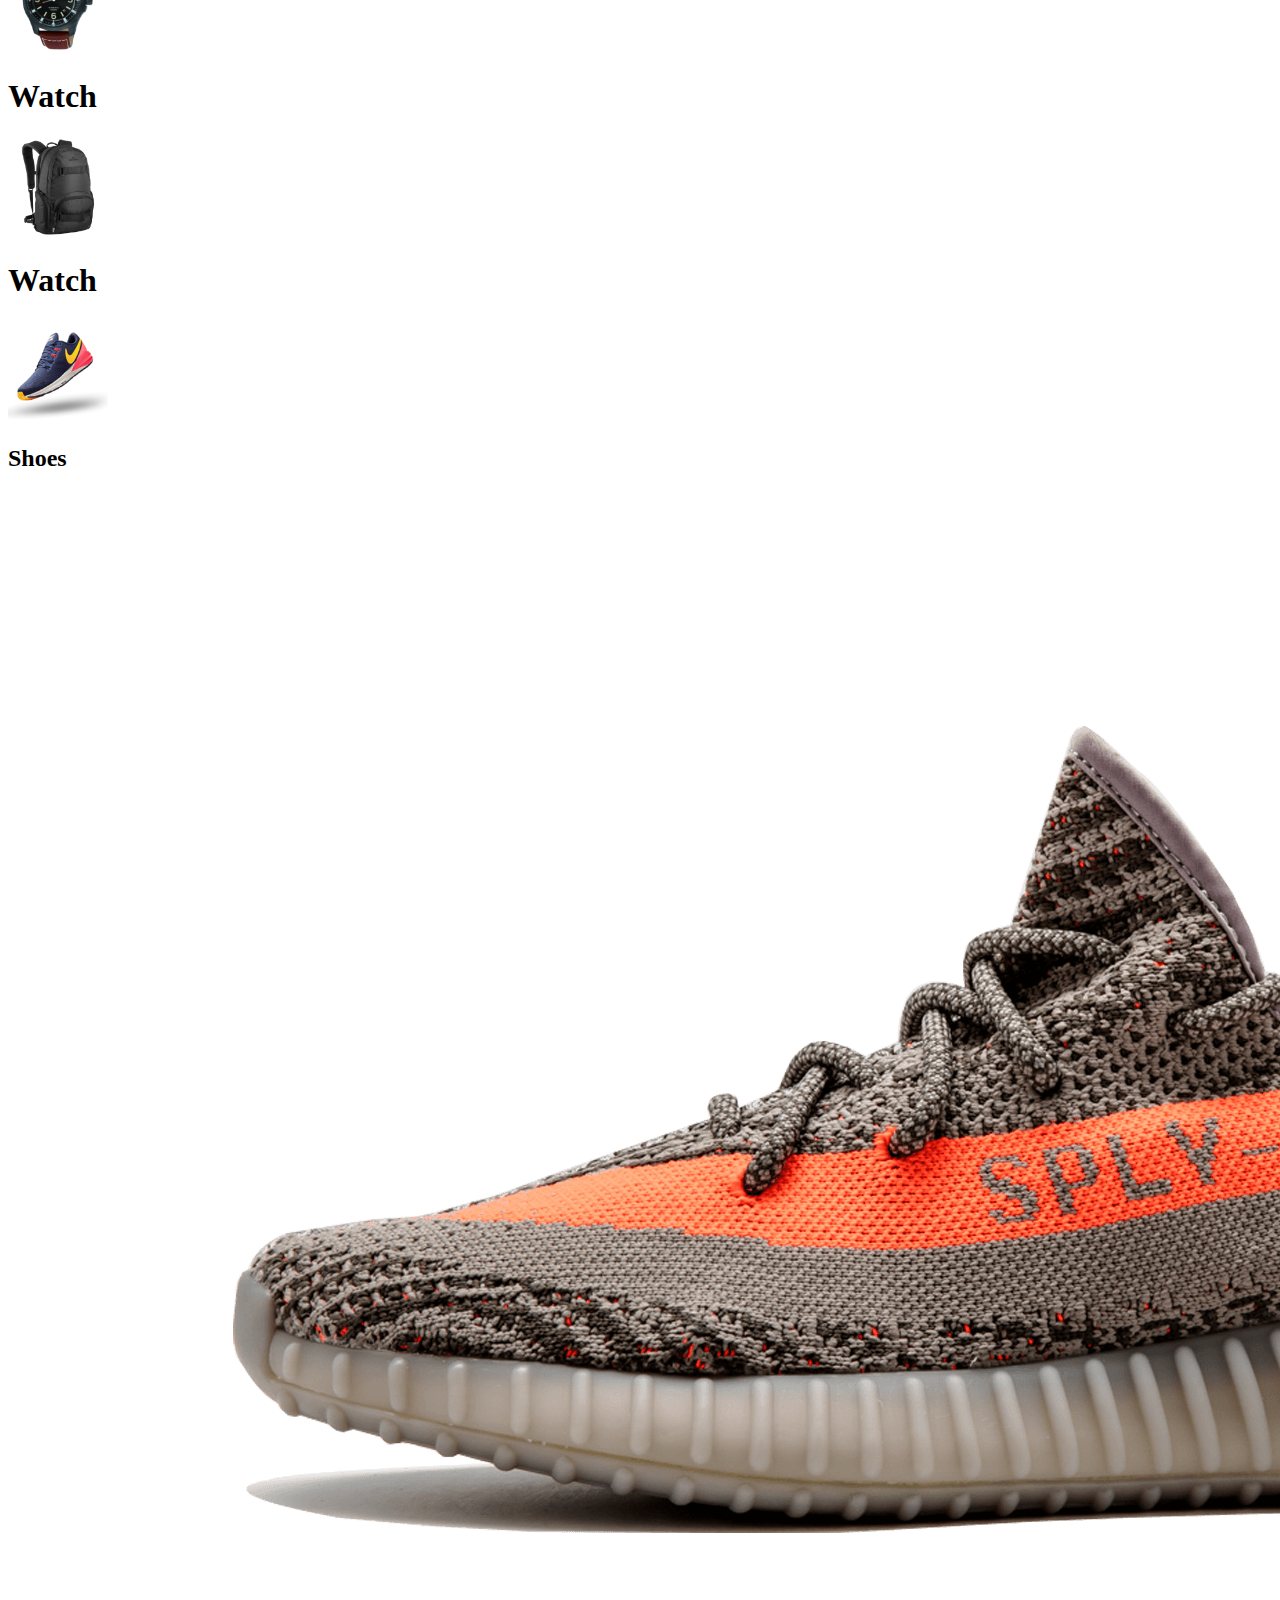
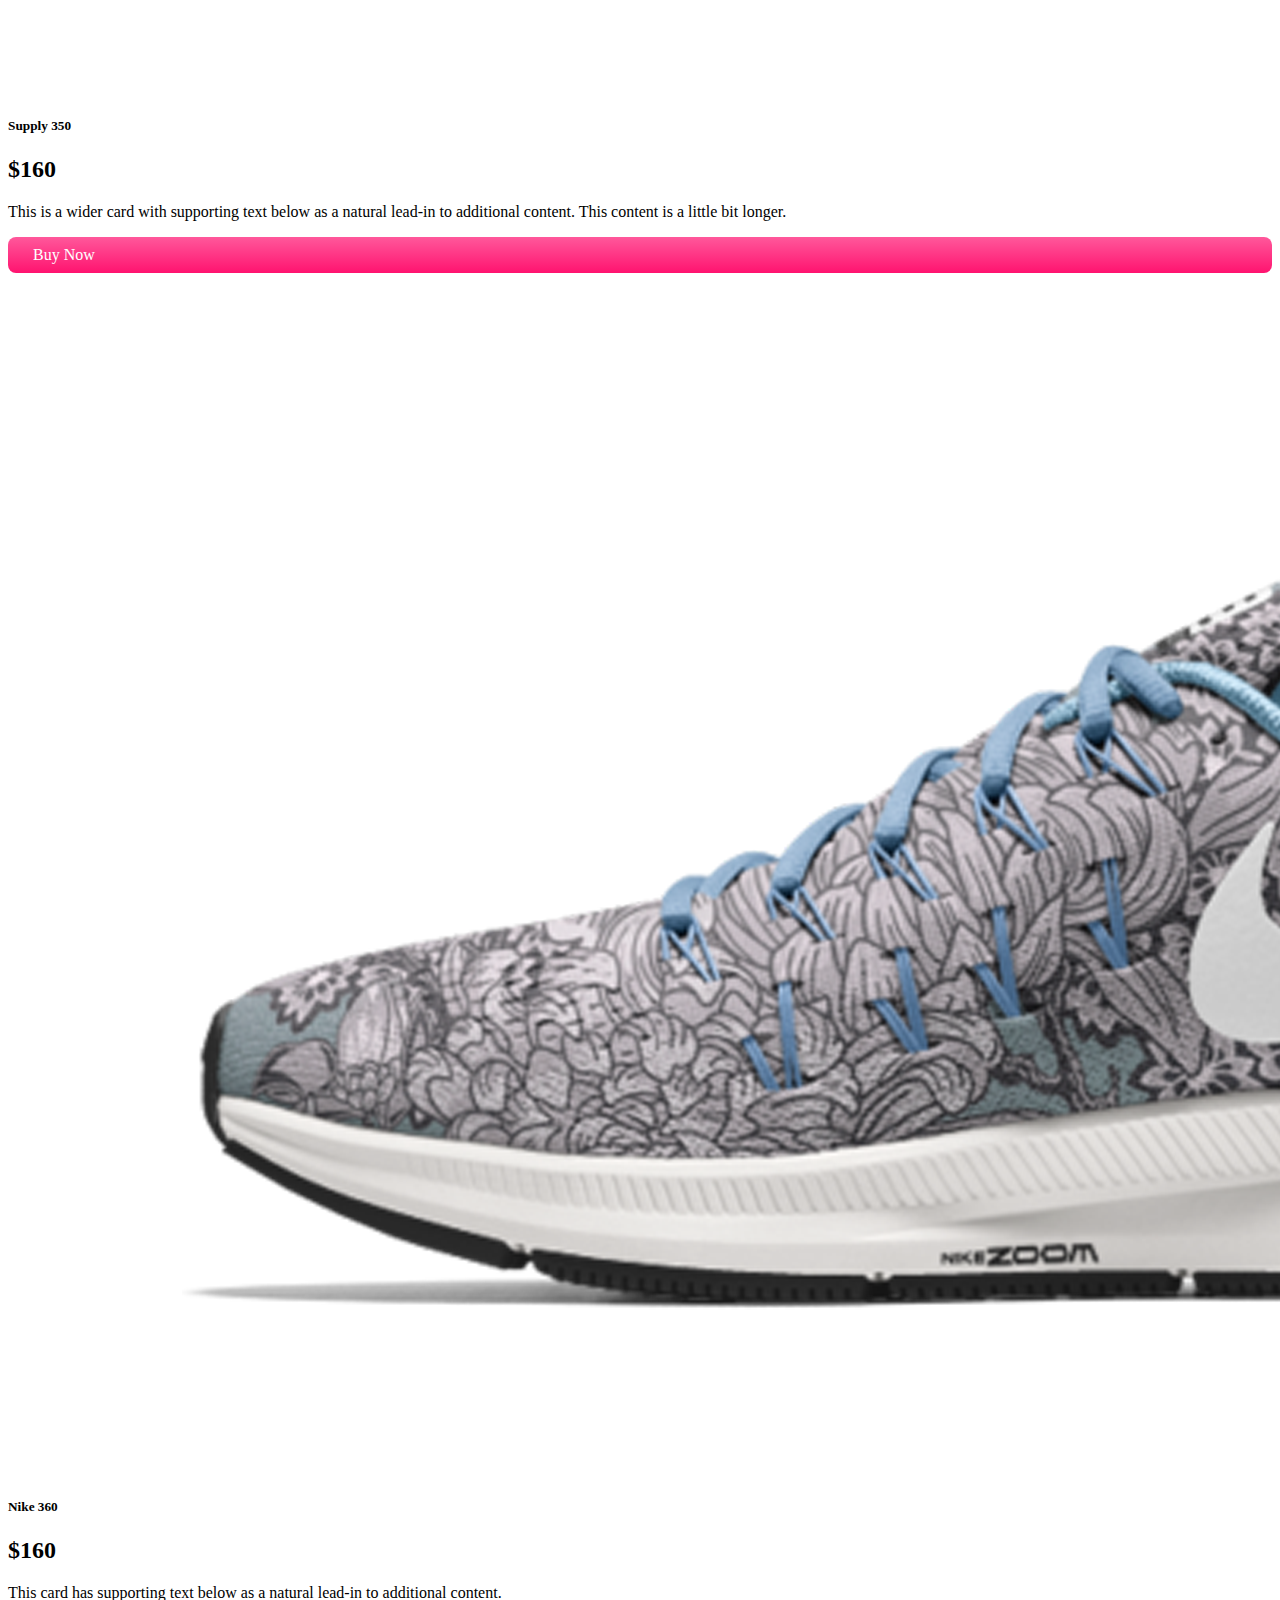
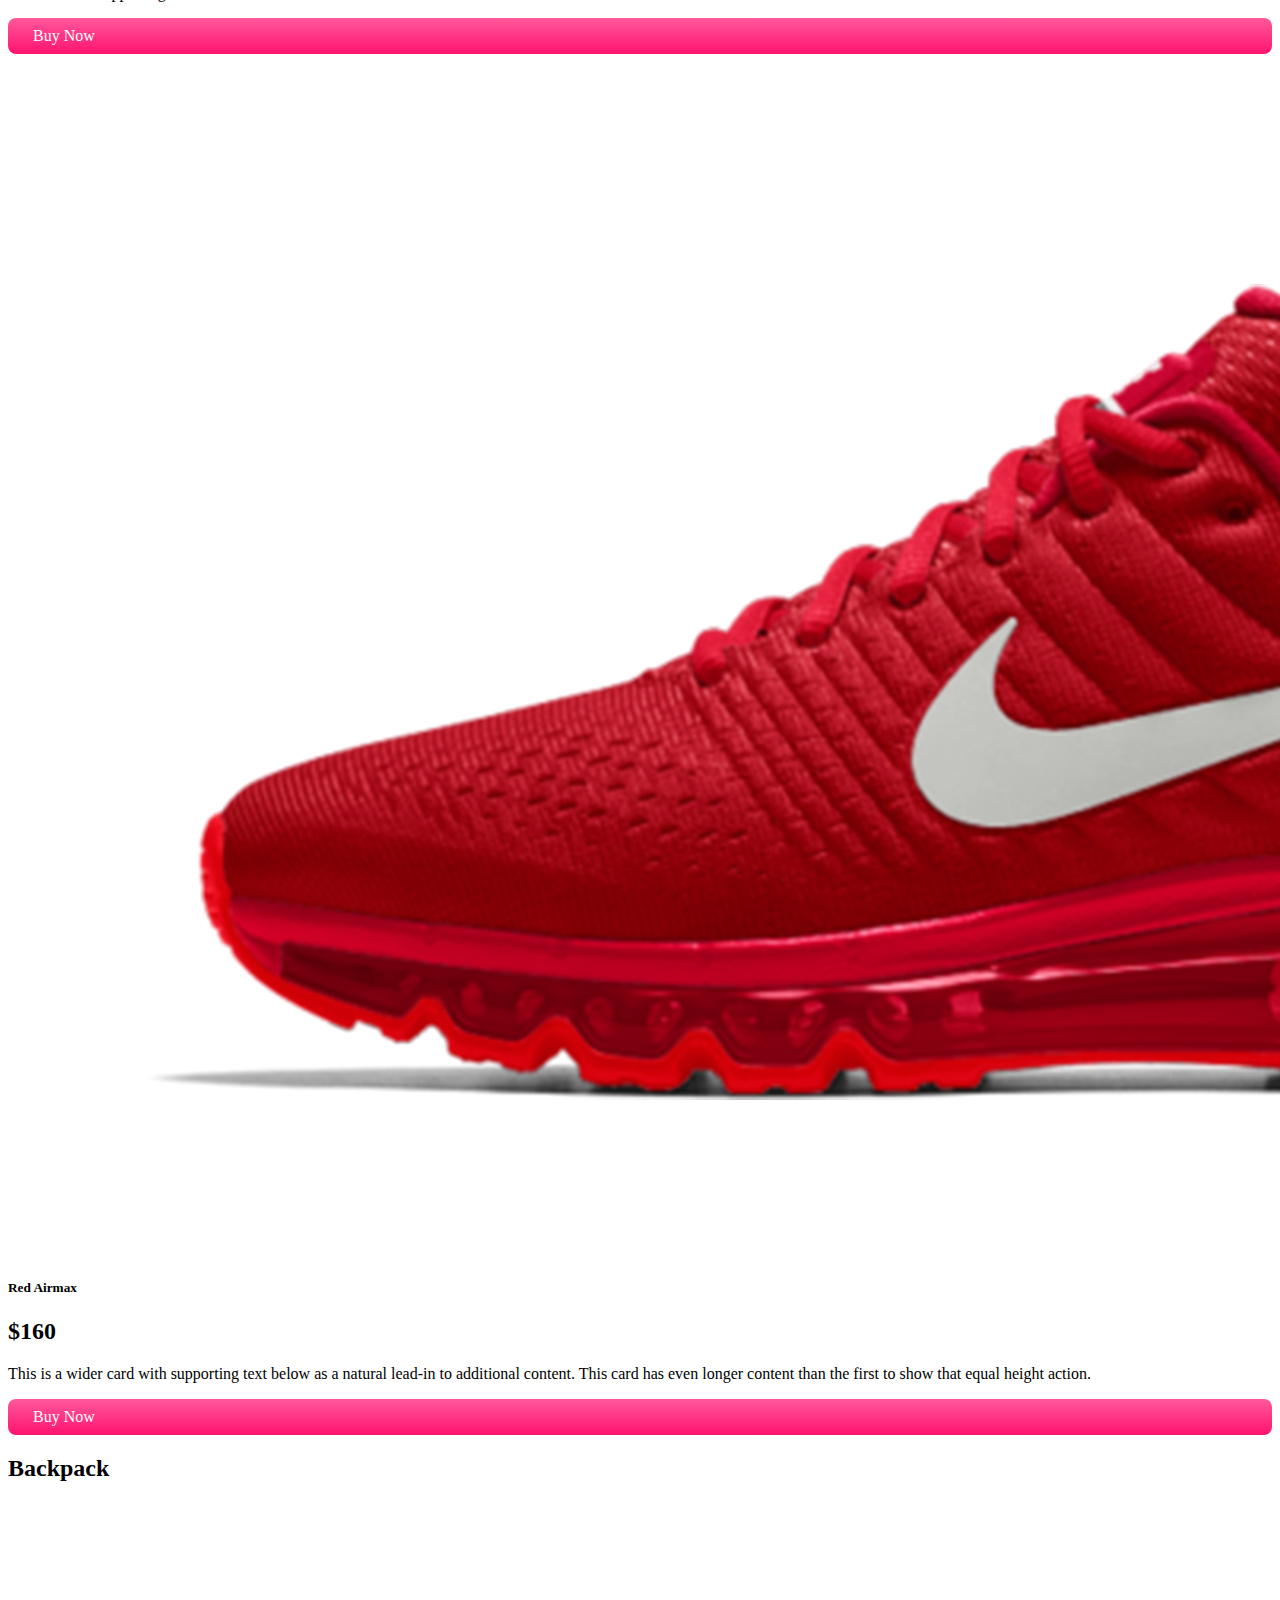
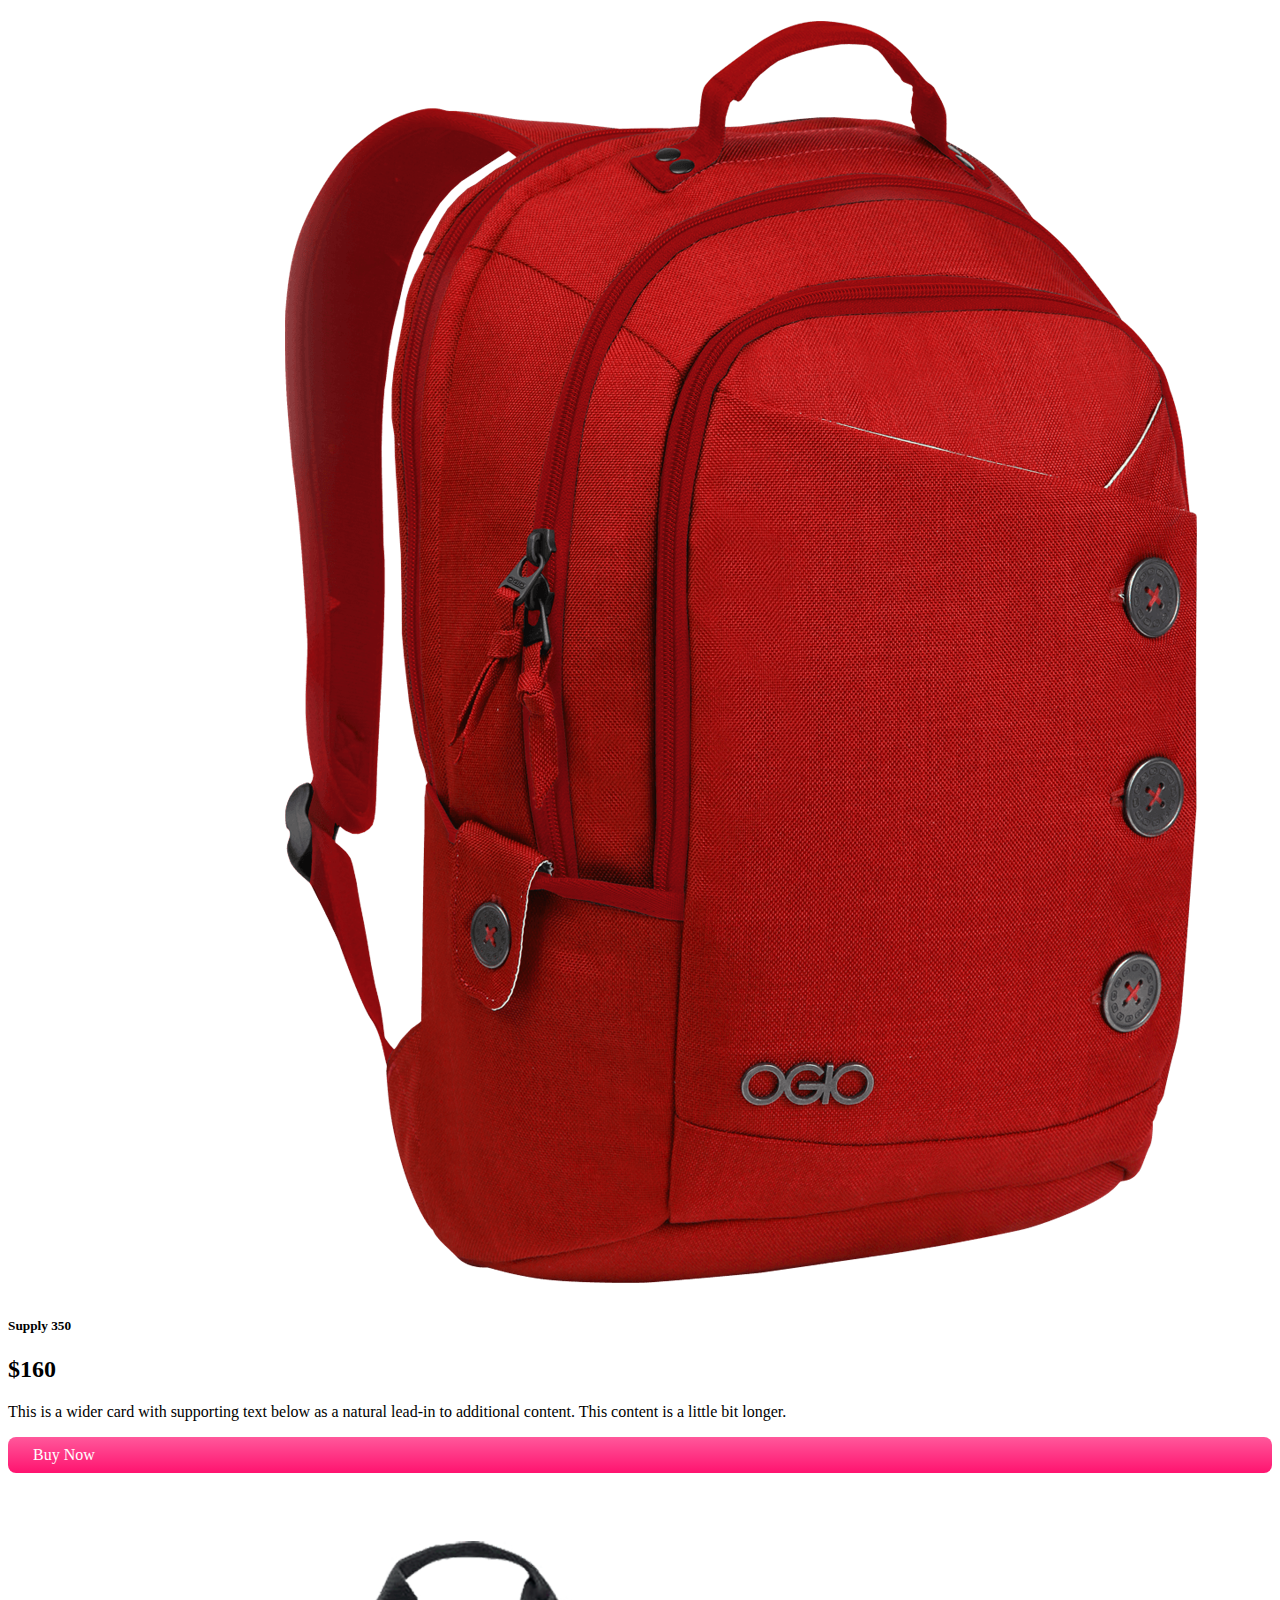
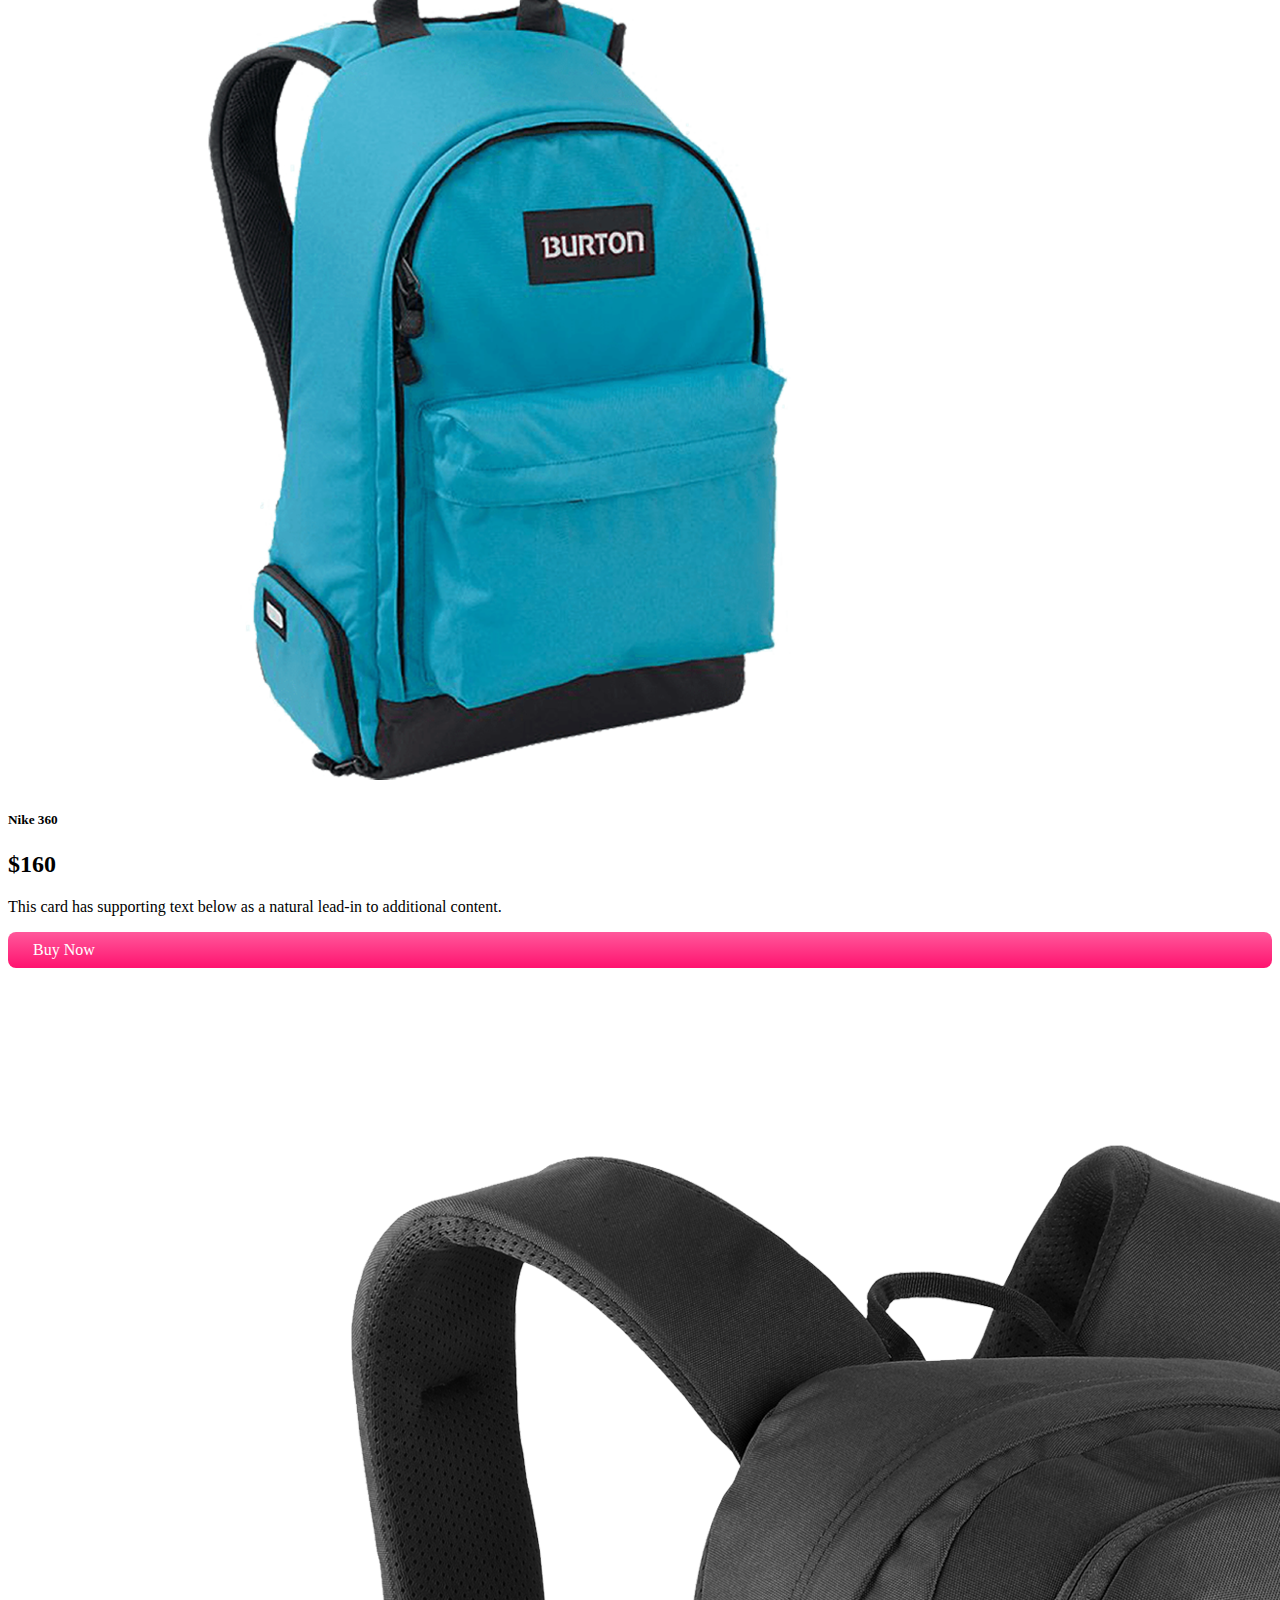
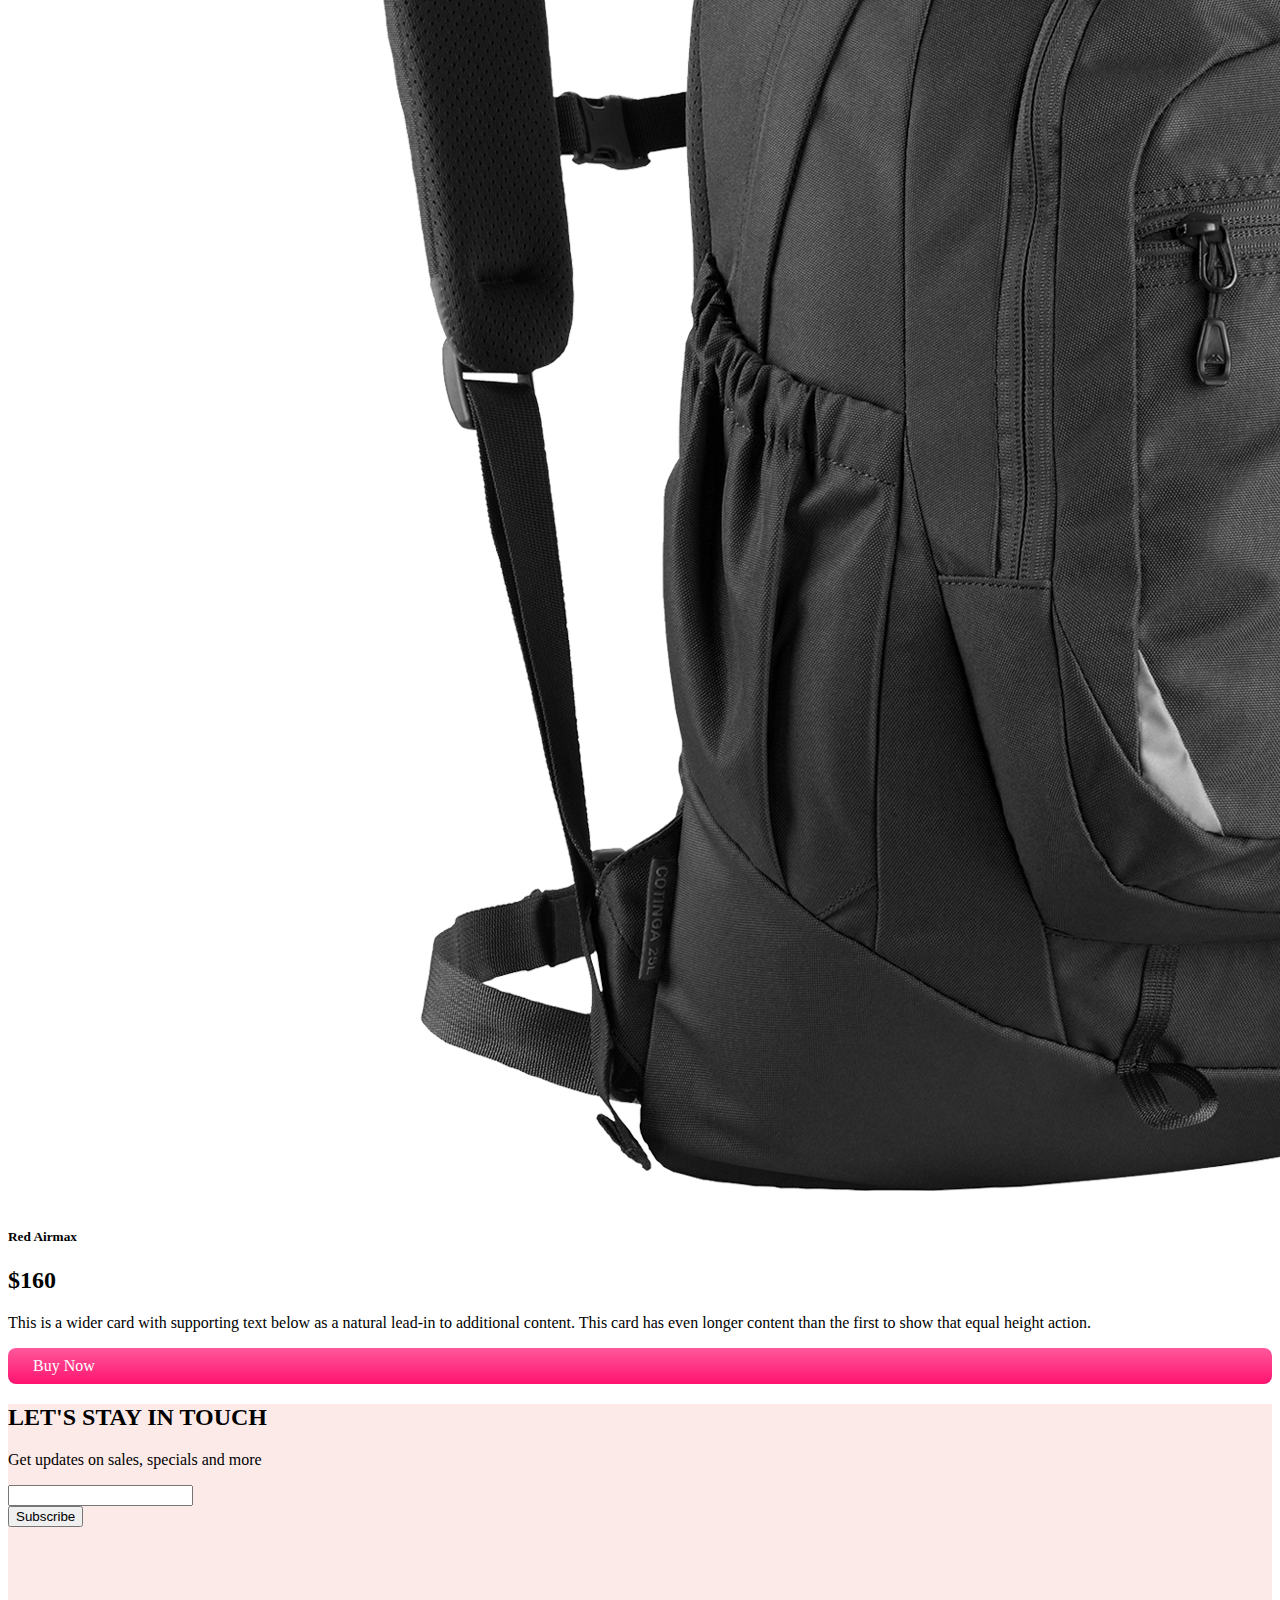
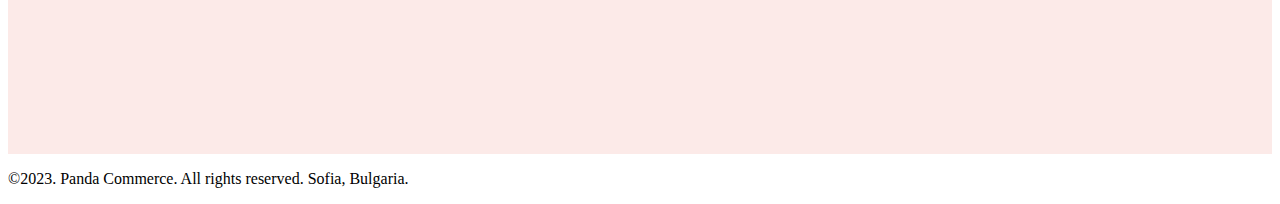
==== commit 20beeb6a: "css complete" ====
--- a/index.html
+++ b/index.html
@@ -6,7 +6,9 @@
     <meta name="viewport" content="width=device-width, initial-scale=1">
     <title>Panda commerce</title>
     <link href="https://cdn.jsdelivr.net/npm/bootstrap@5.2.0/dist/css/bootstrap.min.css" rel="stylesheet"
-        integrity="sha384-gH2yIJqKdNHPEq0n4Mqa/HGKIhSkIHeL5AyhkYV8i59U5AR6csBvApHHNl/vI1Bx" crossorigin="anonymous">
+        integrity="sha384-gH2yIJqKdNHPEq0n4Mqa/HGKIhSkIHeL5AyhkYV8i59U5AR6csBvApHHNl/vI1Bx" crossorigin="anonymous"
+    >
+    <link rel="stylesheet" href="styles/style.css">
 </head>
 
 <body>
@@ -38,10 +40,6 @@
 
 
                     </ul>
-                    <form class="d-flex" role="search">
-                        <input class="form-control me-2" type="search" placeholder="Search" aria-label="Search">
-                        <button class="btn btn-outline-success" type="submit">Search</button>
-                    </form>
                 </div>
             </div>
         </nav>
@@ -50,7 +48,7 @@
         <section class="mt-5">
             <div id="carouselExampleControls" class="carousel slide" data-bs-ride="carousel">
                 <div class="carousel-inner">
-                    <div class="carousel-item active bg-info p-5">
+                    <div class="carousel-item active bg-clr-pink p-5">
                         <div class="row">
                             <div class="col-lg-7 d-flex align-items-center">
                                 <div>
@@ -58,7 +56,7 @@
                                     <p>This is the best headphone in the world for people who just want to waste time in
                                         front of funky world</p>
                                     <h1>$420</h1>
-                                    <div class="btn-btn-warning">Buy Now</div>
+                                    <div class="btn btn-buynow">Buy Now</div>
                                 </div>
                             </div>
                             <div class="col-lg-5">
@@ -66,7 +64,7 @@
                             </div>
                         </div>
                     </div>
-                    <div class="carousel-item active bg-info p-5">
+                    <div class="carousel-item active bg-clr-pink p-5">
                         <div class="row">
                             <div class="col-lg-7 d-flex align-items-center">
                                 <div>
@@ -74,7 +72,7 @@
                                     <p>This is the best headphone in the world for people who just want to waste time in
                                         front of funky world</p>
                                     <h1>$420</h1>
-                                    <div class="btn-btn-warning">Buy Now</div>
+                                    <div class="btn btn-buynow">Buy Now</div>
                                 </div>
                             </div>
                             <div class="col-lg-5">
@@ -82,7 +80,7 @@
                             </div>
                         </div>
                     </div>
-                    <div class="carousel-item active bg-info p-5">
+                    <div class="carousel-item active bg-clr-pink p-5">
                         <div class="row">
                             <div class="col-lg-7 d-flex align-items-center">
                                 <div>
@@ -90,7 +88,7 @@
                                     <p>This is the best headphone in the world for people who just want to waste time in
                                         front of funky world</p>
                                     <h1>$420</h1>
-                                    <div class="btn-btn-warning">Buy Now</div>
+                                    <div class="btn btn-buynow">Buy Now</div>
                                 </div>
                             </div>
                             <div class="col-lg-5">
@@ -118,7 +116,7 @@
         <!-- catogory items start -->
         <section>
             <div class="container text-center my-5">
-                <div class="row g-2">
+                <div class="row g-4 categories">
                     <div class="col-lg-4 col-md-6 col-sm-12">
                         <div class="p-3 border bg-warning rounded-3 d-flex align-items-center justify-content-between">
                             <h1 class="text-white">Watch</h1>
@@ -157,7 +155,7 @@
                                 content. This content is a little bit longer.</p>
                         </div>
                         <div class="m-3">
-                            <div class="btn btn-warning">Buy Now</div>
+                            <div class="btn btn-buynow">Buy Now</div>
                         </div>
                     </div>
                 </div>
@@ -171,7 +169,7 @@
                                 content.</p>
                         </div>
                         <div class="m-3">
-                            <div class="btn btn-warning">Buy Now</div>
+                            <div class="btn btn-buynow">Buy Now</div>
                         </div>
                     </div>
                 </div>
@@ -187,7 +185,7 @@
                                 action.</p>
                         </div>
                         <div class="m-3">
-                            <div class="btn btn-warning">Buy Now</div>
+                            <div class="btn btn-buynow">Buy Now</div>
                         </div>
                     </div>
                 </div>
@@ -210,7 +208,7 @@
                                 content. This content is a little bit longer.</p>
                         </div>
                         <div class="m-3">
-                            <div class="btn btn-warning">Buy Now</div>
+                            <div class="btn btn-buynow">Buy Now</div>
                         </div>
                     </div>
                 </div>
@@ -225,7 +223,7 @@
                             </p>
                         </div>
                         <div class="m-3">
-                            <div class="btn btn-warning">Buy Now</div>
+                            <div class="btn btn-buynow">Buy Now</div>
                         </div>
                     </div>
                 </div>
@@ -241,7 +239,7 @@
                                 action.</p>
                         </div>
                         <div class="m-3">
-                            <div class="btn btn-warning">Buy Now</div>
+                            <div class="btn btn-buynow">Buy Now</div>
                         </div>
                     </div>
                 </div>
@@ -250,7 +248,7 @@
         <!-- back pack section end -->
 
         <!-- subscribe part start -->
-        <section style="height: 350px;" class="container my-5 d-flex justify-content-center align-items-center bg-info" id="subscribe">
+        <section style="height: 350px;" class="container my-5 d-flex justify-content-center align-items-center bg-clr-pink" id="subscribe">
             <div>
                 <h2>LET'S STAY IN TOUCH</h2>
                 <p>Get updates on sales, specials and more</p>
--- a/styles/style.css
+++ b/styles/style.css
@@ -0,0 +1,14 @@
+.bg-clr-pink{
+    background-color: #fceae8;
+}
+
+.btn-buynow {
+    background-image: linear-gradient(to bottom, #FF589B 0%, #FF136F 100%);
+    color: #fff;
+    border: none;
+    border-radius: 8px;
+    padding: 9px 25px;
+}
+.categories img{
+    width: 100px;
+}